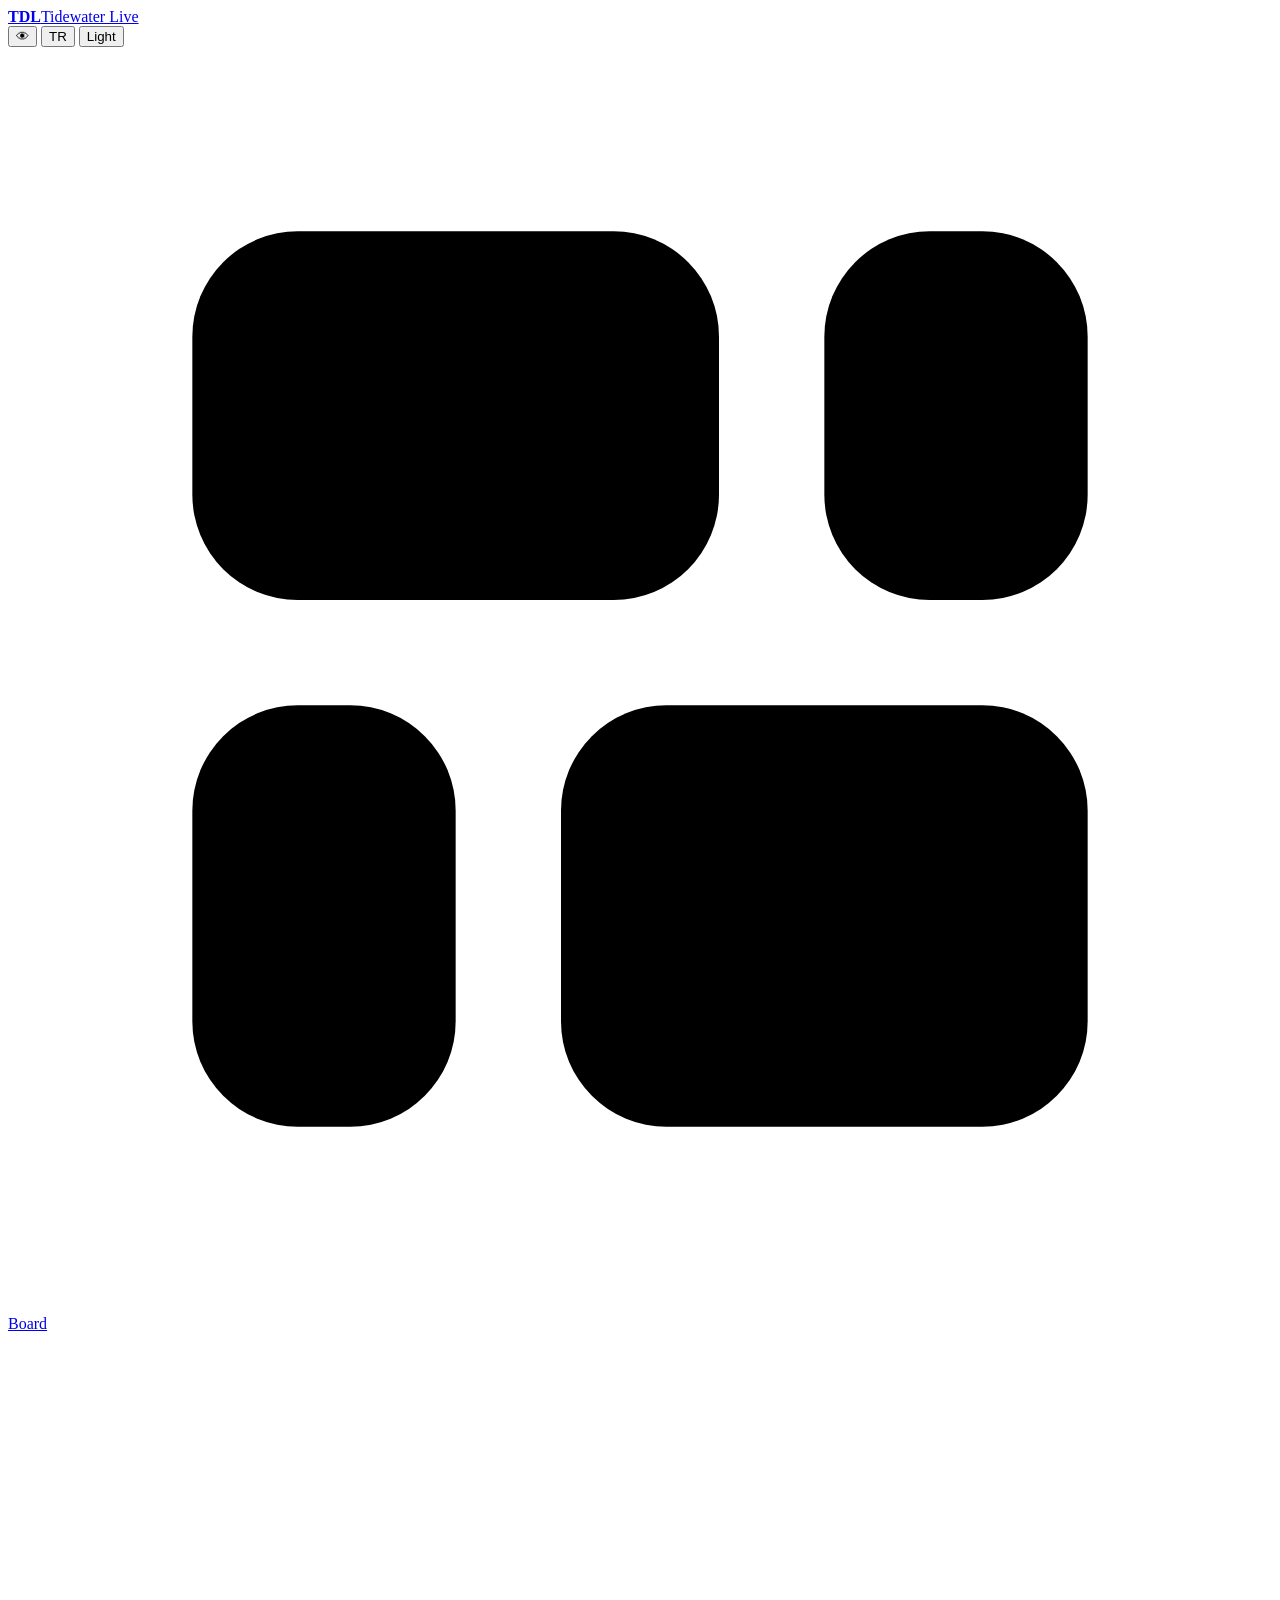
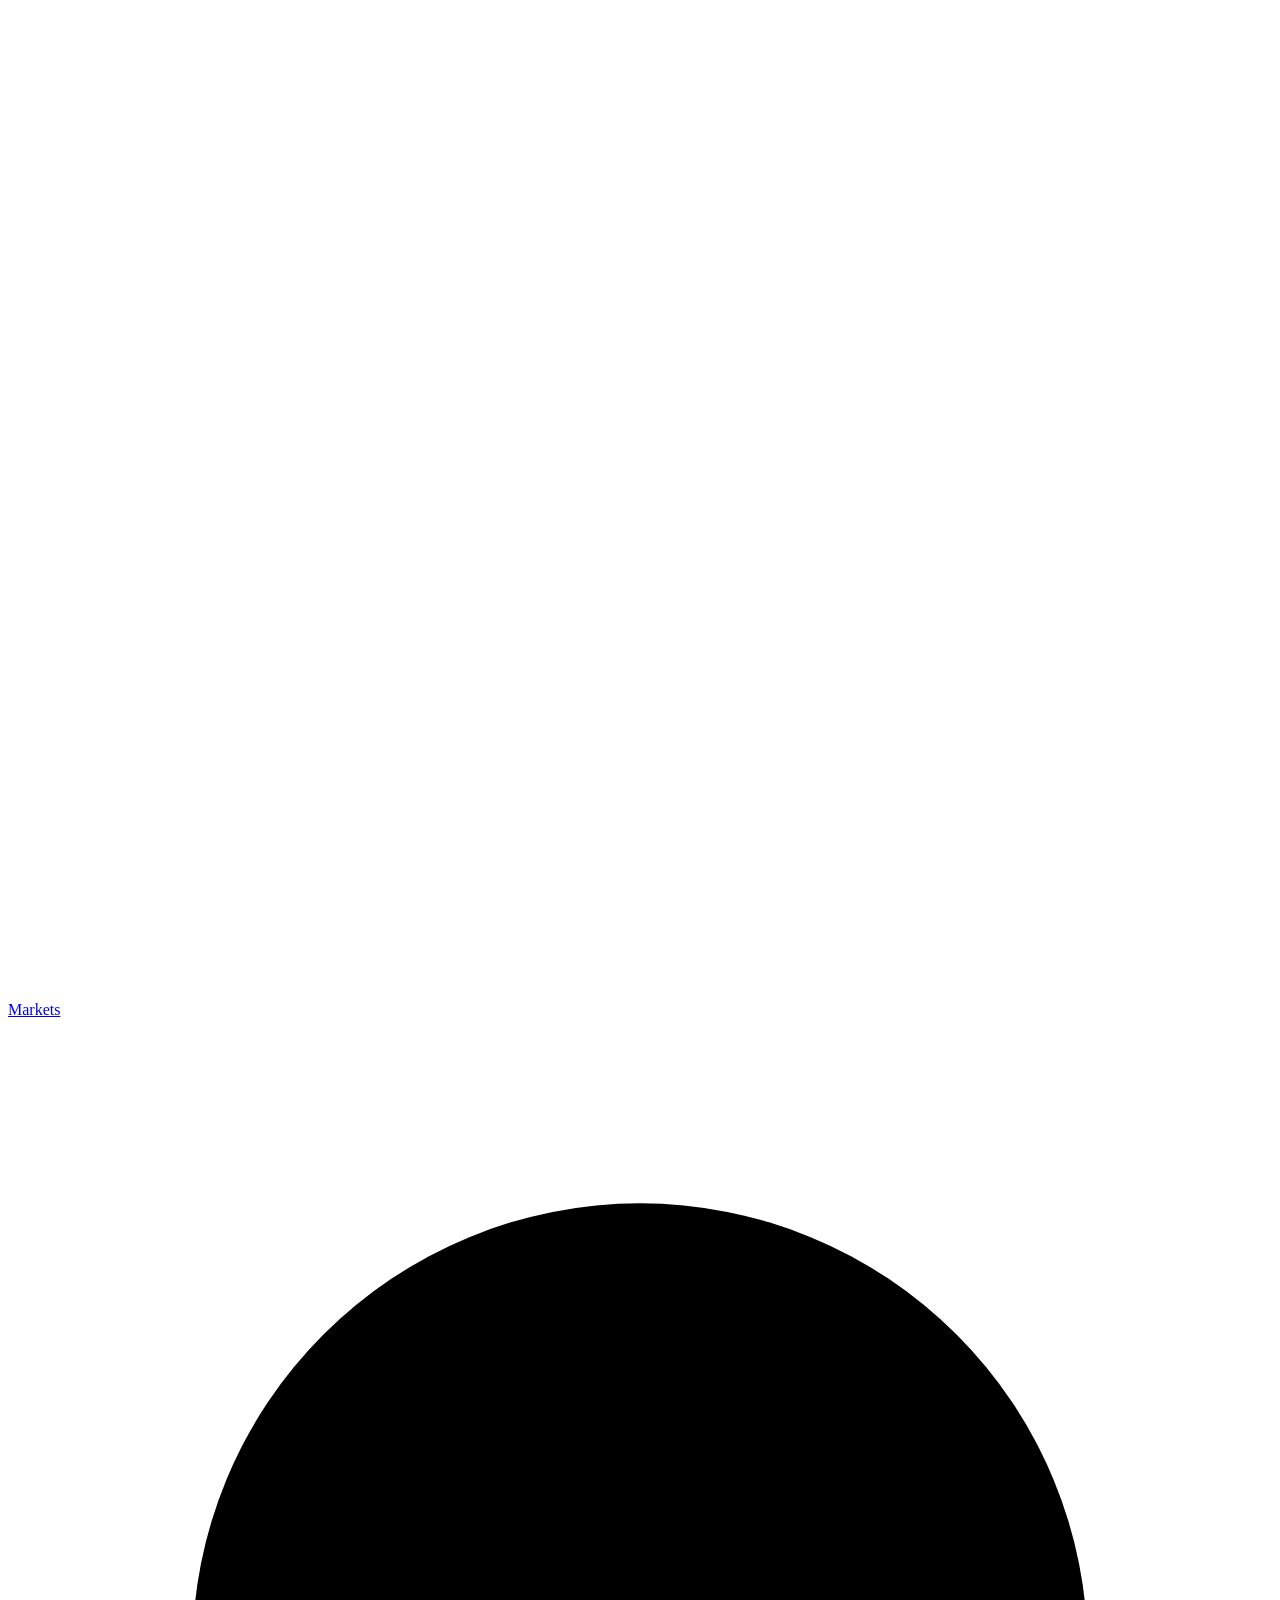
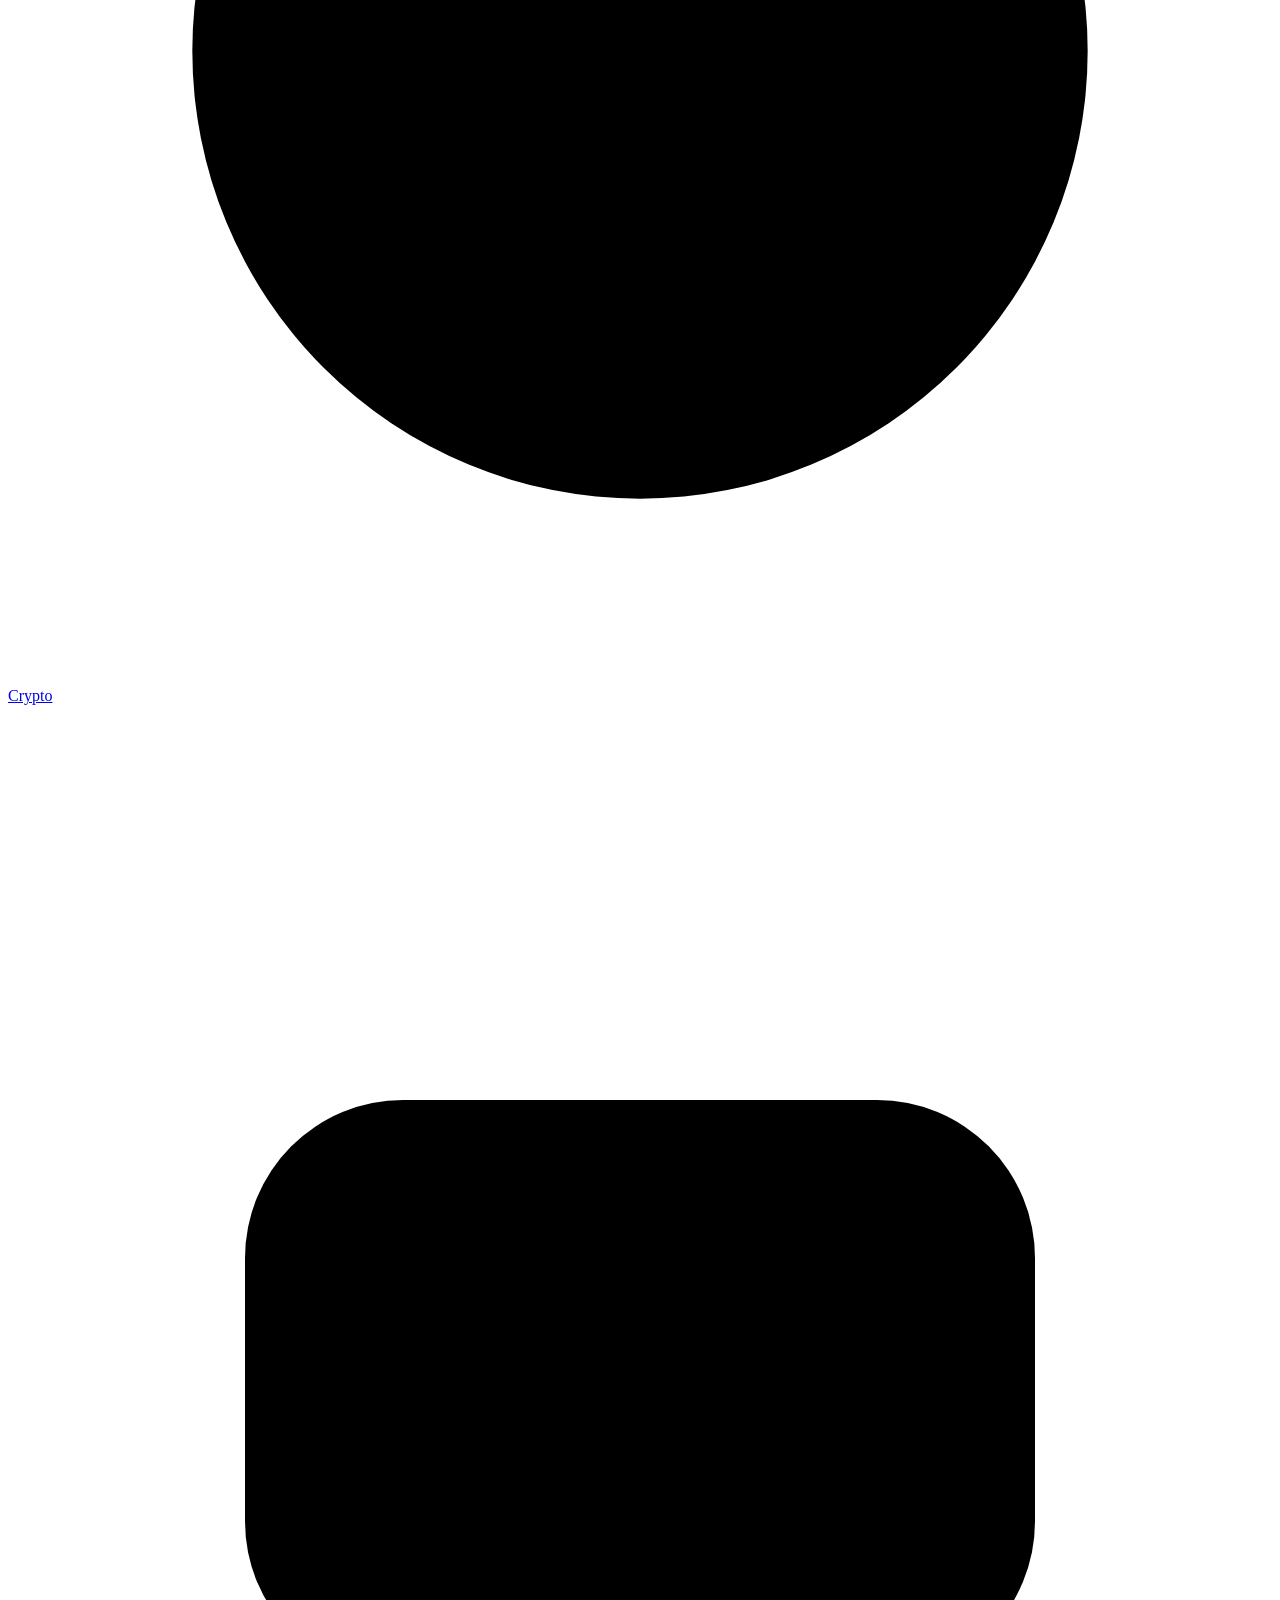
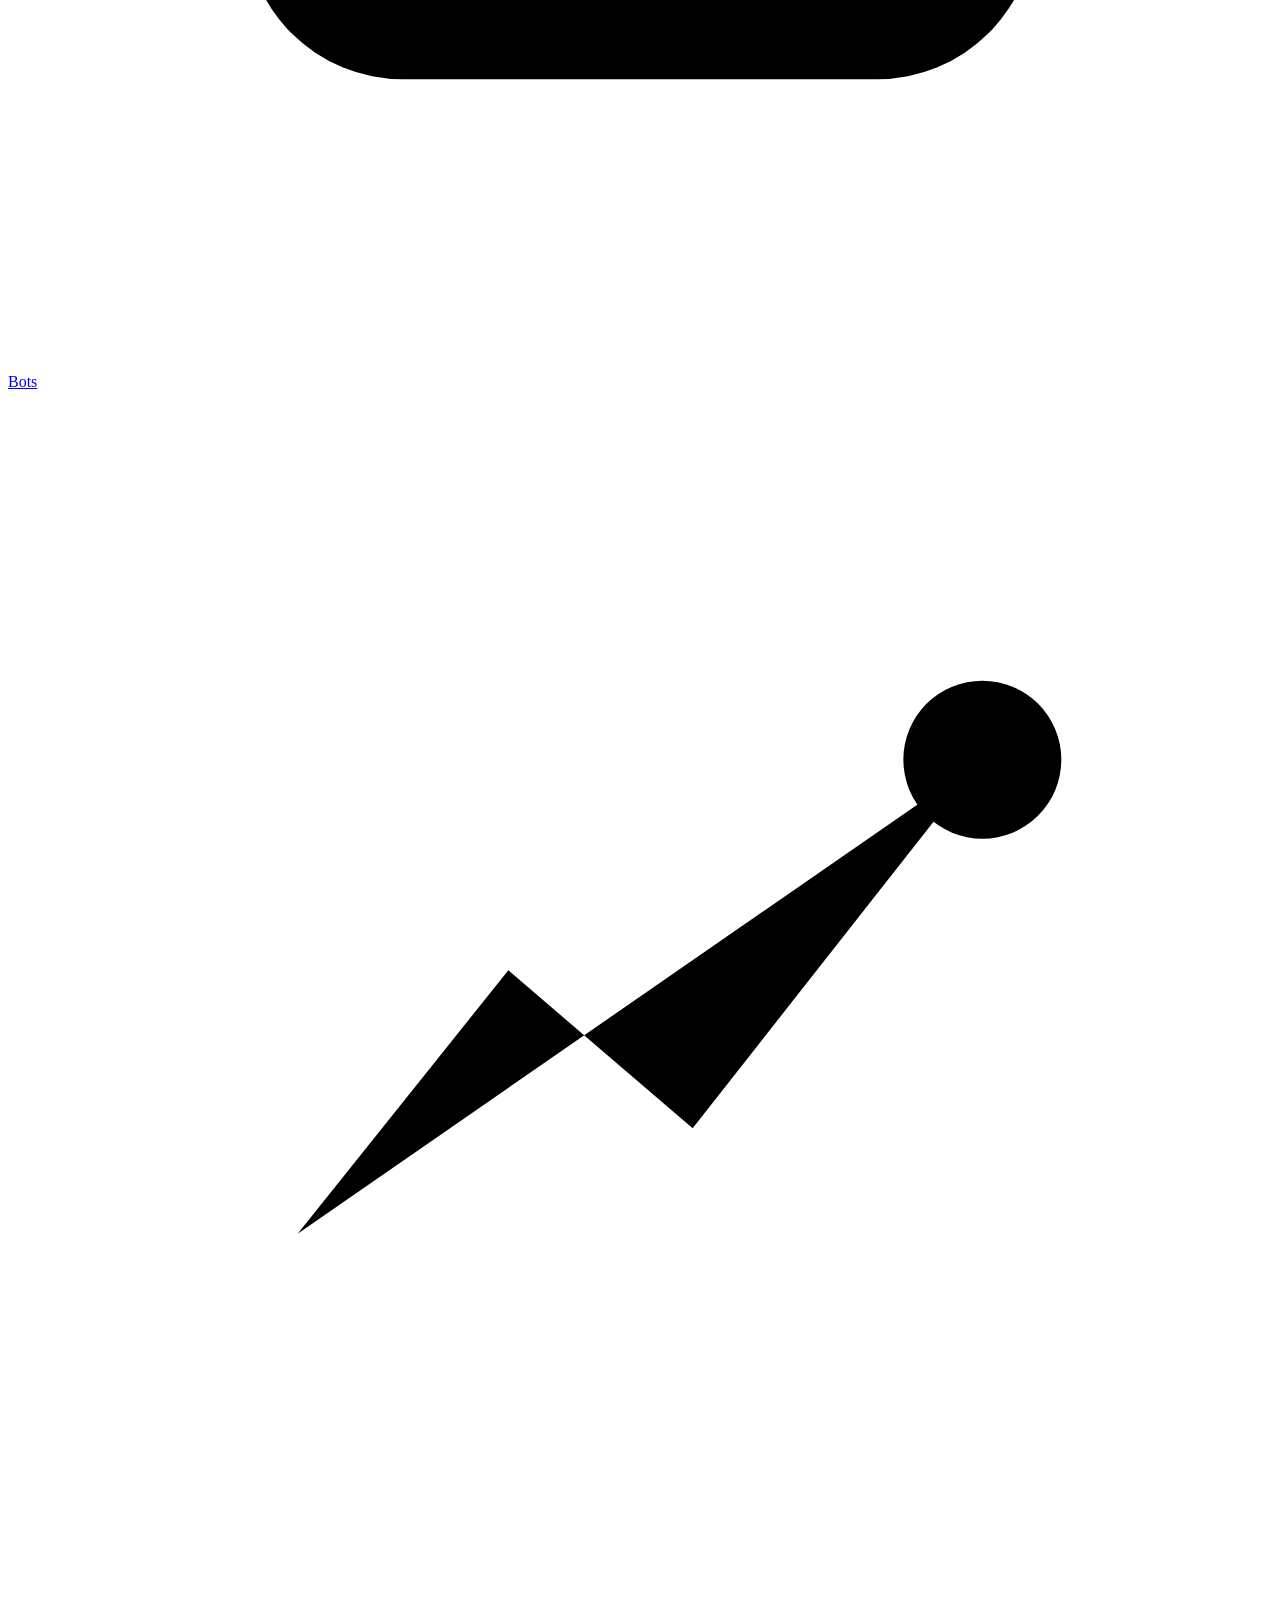
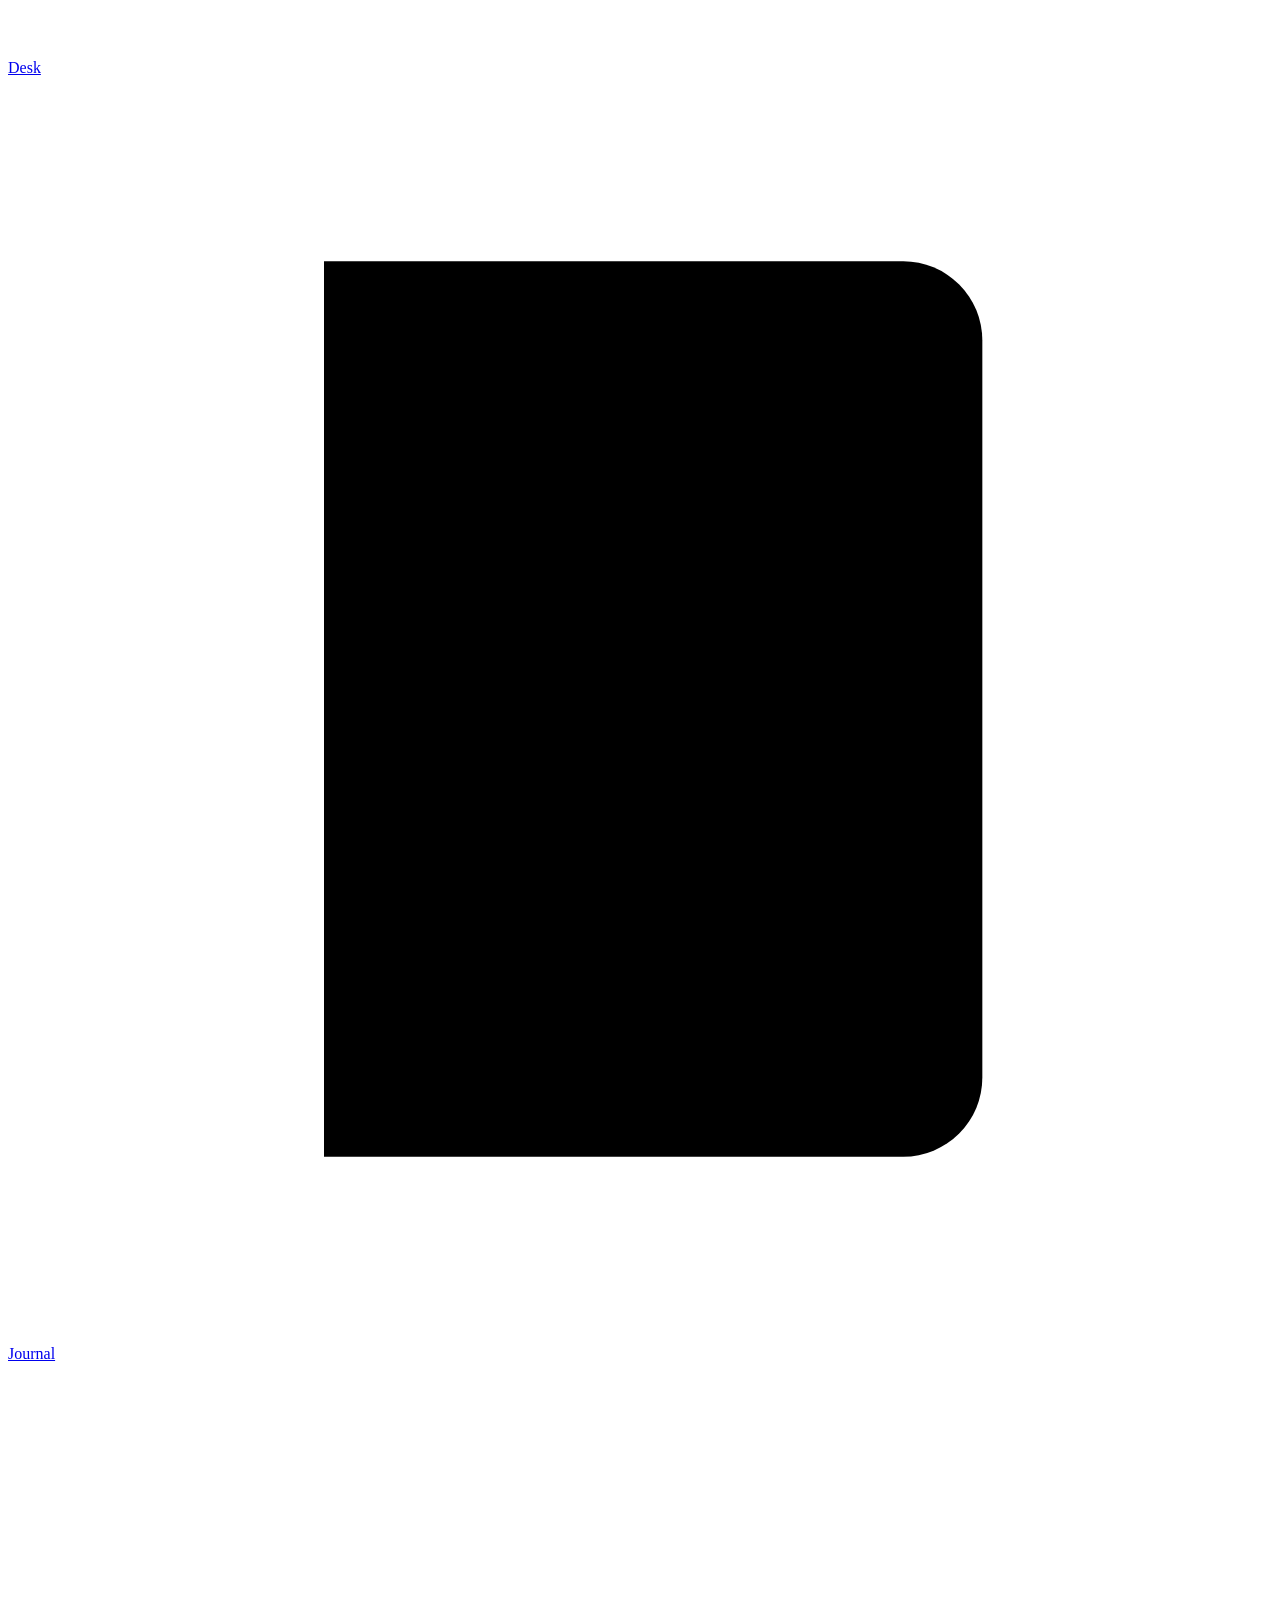
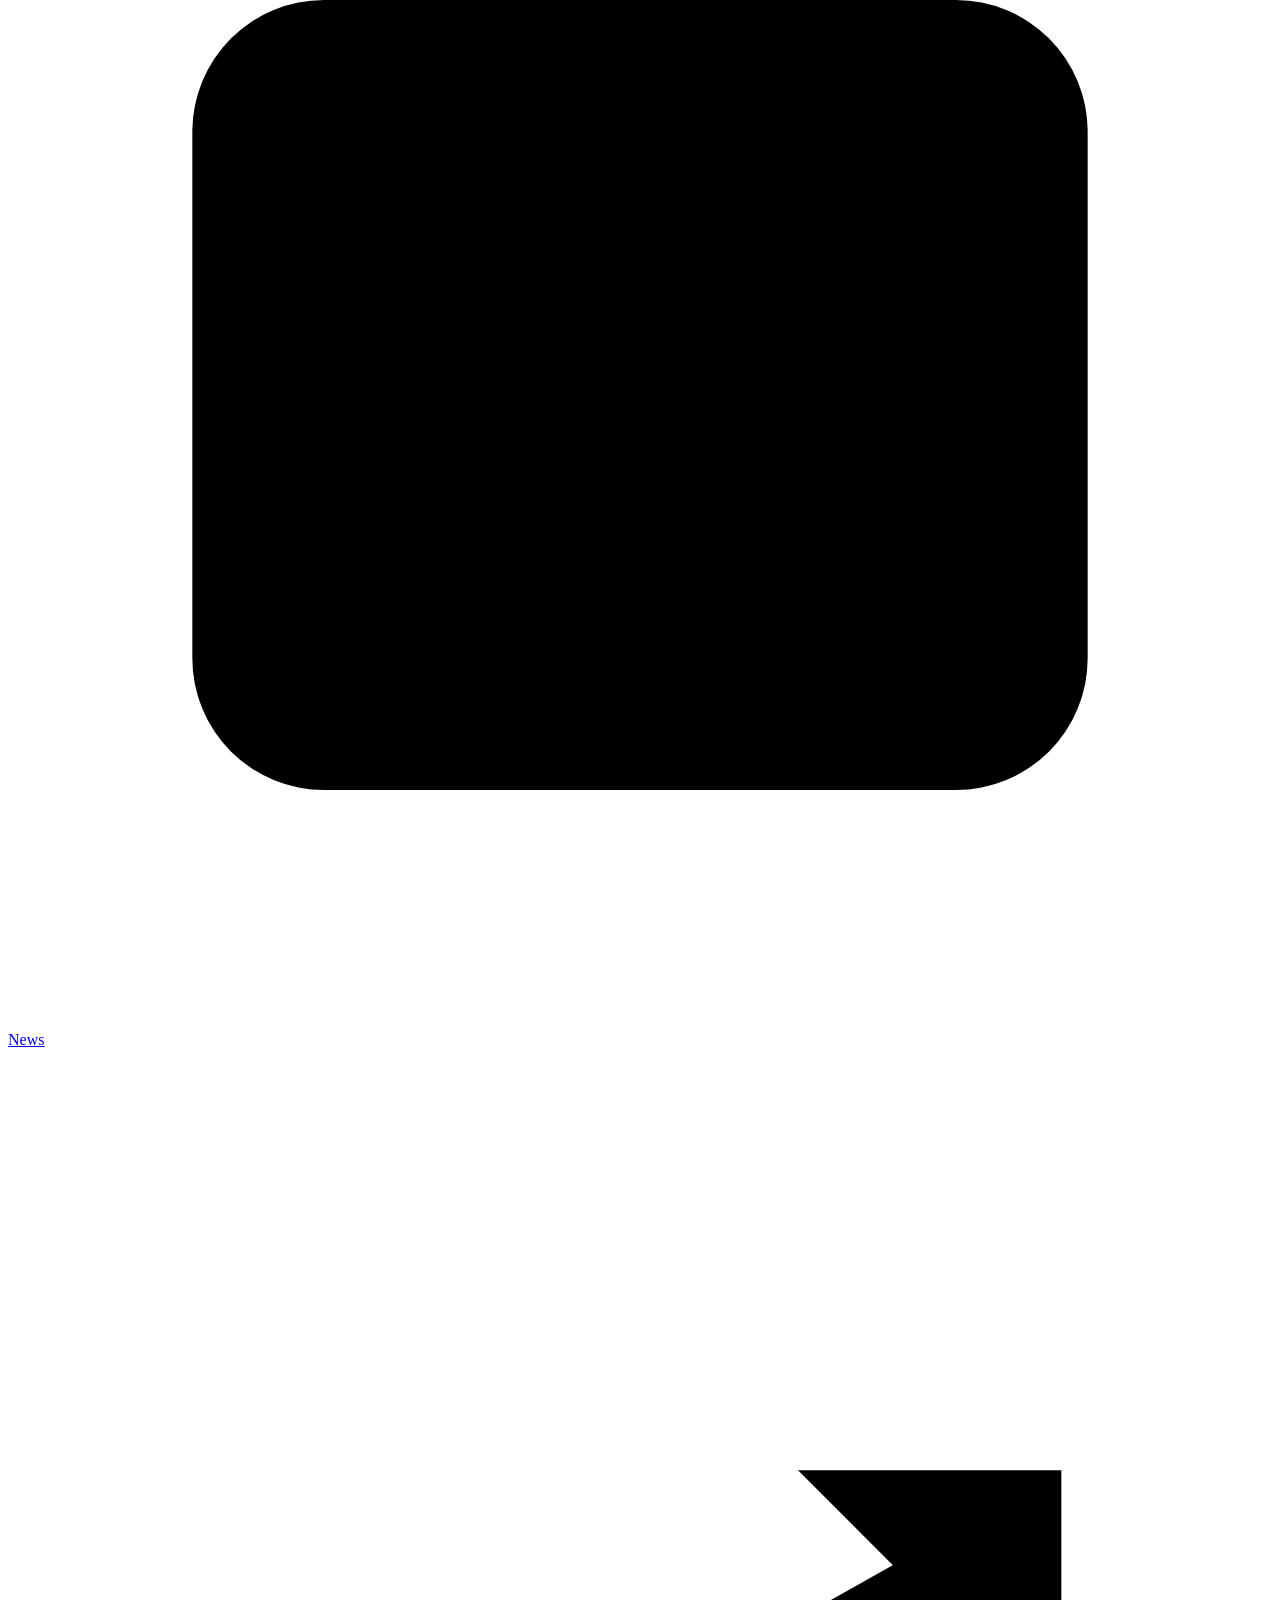
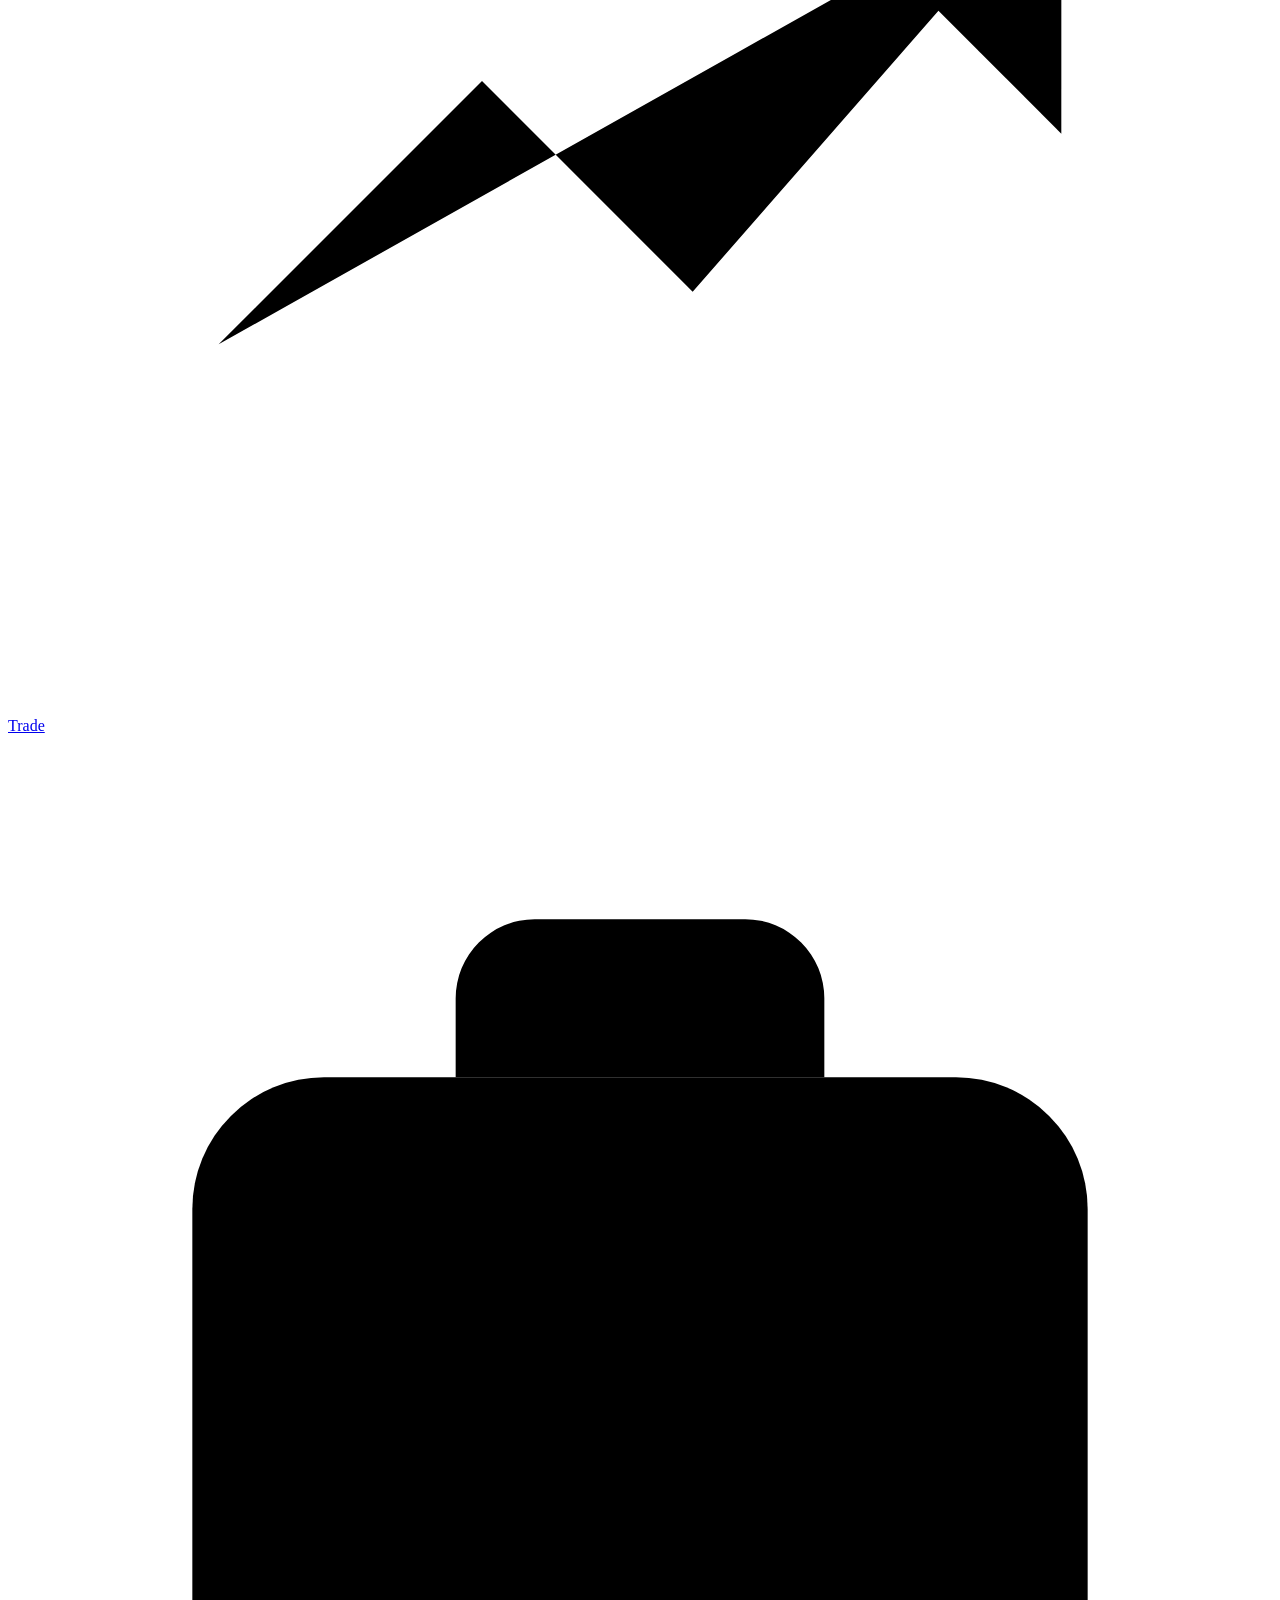
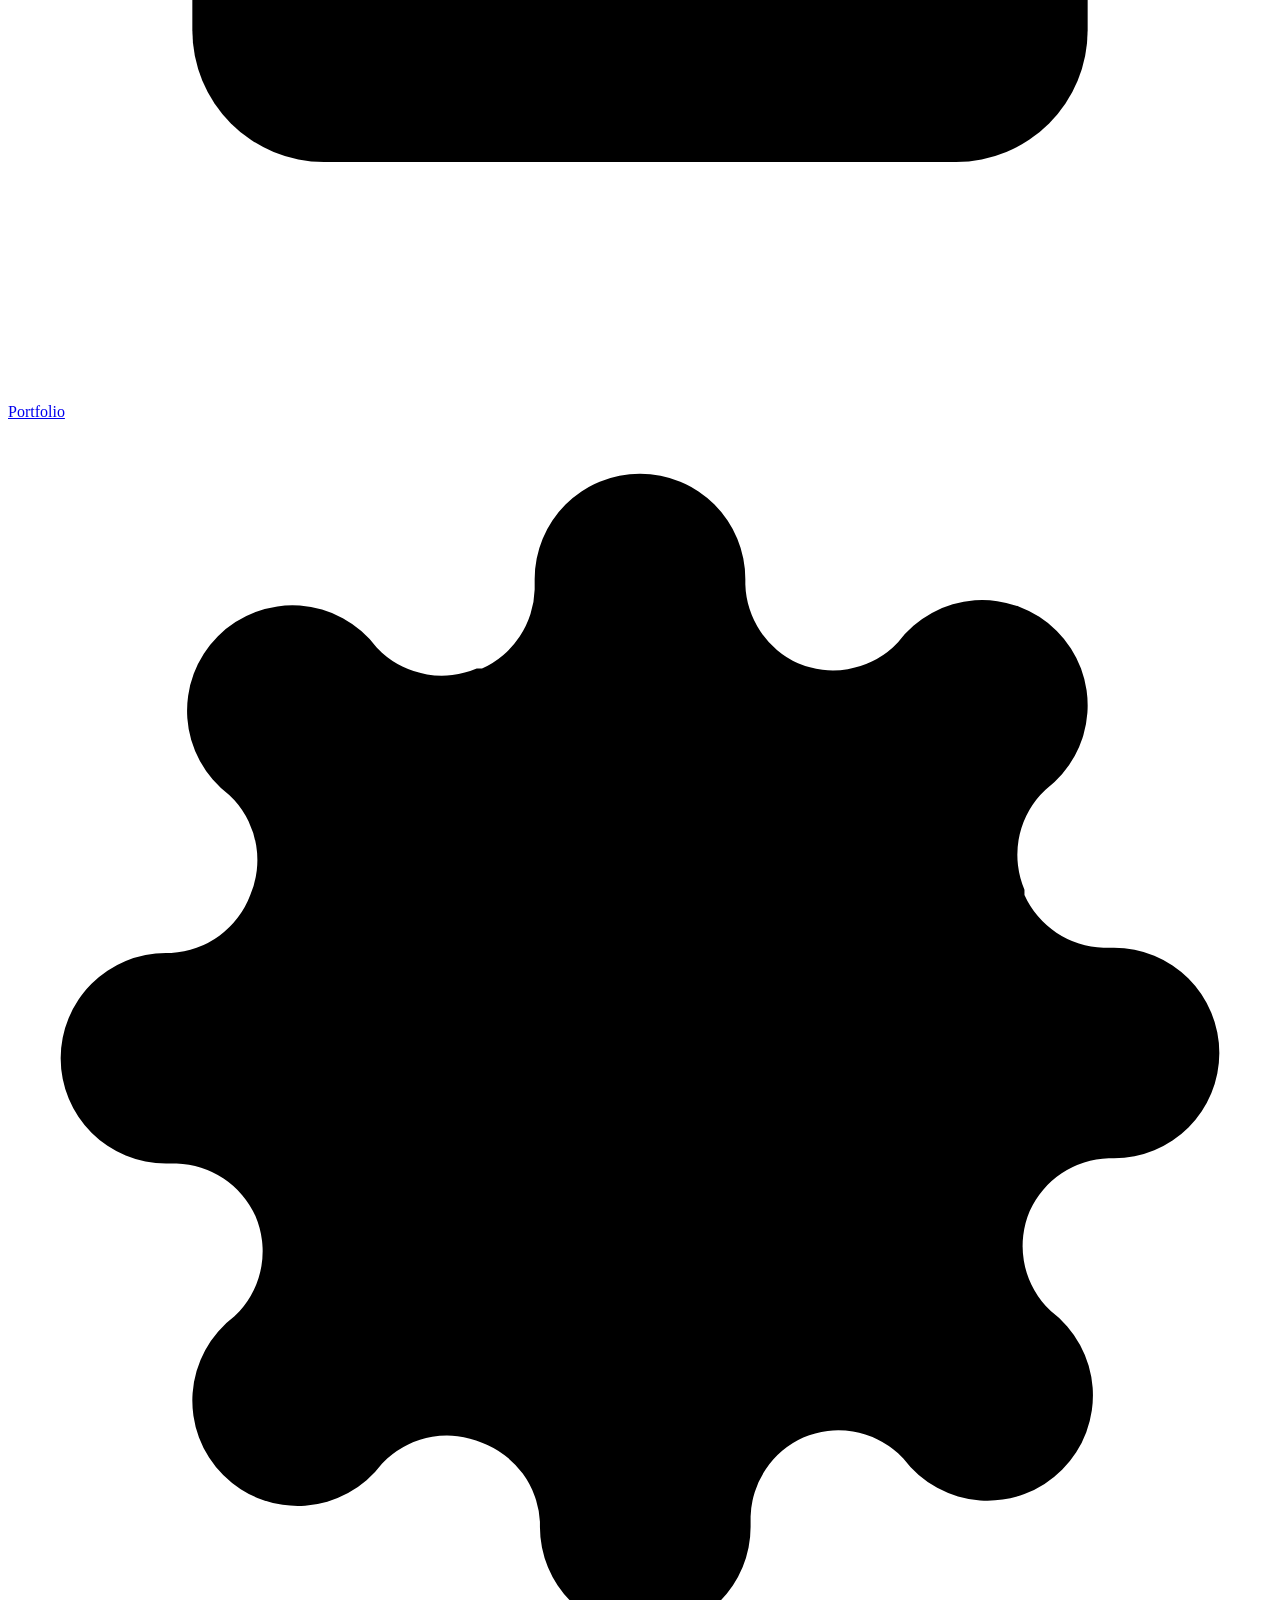
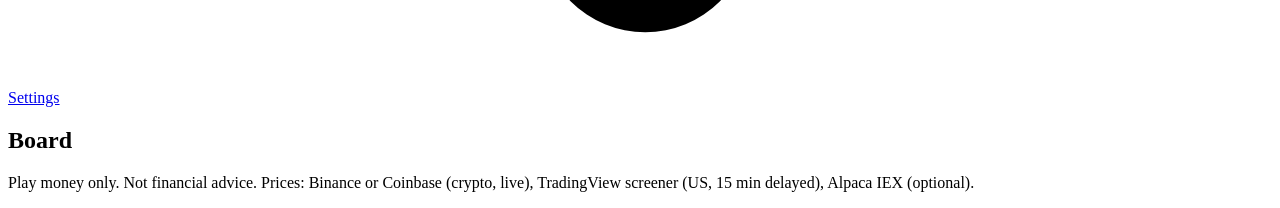
==== kaynak/live/app.html @ 983a0f5e "Tidewater Live: site, bots and full source Root: the published kit (GitHub Pages site, PWA files, se" ====
<!doctype html>
<html lang="en">
<head>
<meta charset="utf-8">
<meta name="viewport" content="width=device-width,initial-scale=1,viewport-fit=cover">
<title>Tidewater Live: paper trading with real prices</title>
<meta name="description" content="Practise trading crypto and the whole US stock market with play money and real prices. Free, no sign-up.">
<link rel="manifest" href="manifest.webmanifest">
<meta name="theme-color" content="#0b0d10">
<link rel="icon" href="icon.svg" type="image/svg+xml">
<link rel="apple-touch-icon" href="icon-192.png">
<link rel="preconnect" href="https://fonts.googleapis.com">
<link rel="preconnect" href="https://fonts.gstatic.com" crossorigin>
<link rel="stylesheet" href="https://fonts.googleapis.com/css2?family=Manrope:wght@400;500;600;700;800&family=JetBrains+Mono:wght@400;500;600&display=swap">
<style>/*CSS*/</style>
</head>
<body>
<header class="lv-top">
  <a class="lv-brand" href="#welcome"><b>TDL</b><span>Tidewater Live</span></a>
  <div class="lv-dots" id="lv-dots" aria-live="polite"></div>
  <span class="sp"></span>
  <div class="lv-nw"><b class="mono" id="lv-nw"></b><small class="mono" id="lv-pl"></small></div>
  <button class="lv-tb" type="button" id="lv-priv" aria-pressed="false" aria-label="Hide amounts">👁</button>
  <button class="lv-tb" type="button" id="lv-lang" aria-label="Türkçe">TR</button>
  <button class="lv-tb" type="button" id="lv-theme">Light</button>
</header>
<div class="lv-shell">
  <nav class="lv-nav" aria-label="Main">
    <a href="#board" data-nav="board"><svg viewBox="0 0 24 24" aria-hidden="true"><rect x="3.5" y="3.5" width="10" height="7" rx="2"/><rect x="15.5" y="3.5" width="5" height="7" rx="2"/><rect x="3.5" y="12.5" width="5" height="8" rx="2"/><rect x="10.5" y="12.5" width="10" height="8" rx="2"/></svg><span>Board</span></a>
    <a href="#markets" data-nav="markets"><svg viewBox="0 0 24 24" aria-hidden="true"><path d="M4 20V10"/><path d="M10 20V4"/><path d="M16 20v-7"/><path d="M22 20H2"/></svg><span>Markets</span></a>
    <a href="#crypto" data-nav="crypto"><svg viewBox="0 0 24 24" aria-hidden="true"><circle cx="12" cy="12" r="8.5"/><path d="M9.5 8h4a2 2 0 0 1 0 4h-4m0 0h4.5a2 2 0 0 1 0 4H9.5V8m1.5-2v2m2-2v2m-2 8v2m2-2v2"/></svg><span>Crypto</span></a>
    <a href="#bots" data-nav="bots"><svg viewBox="0 0 24 24" aria-hidden="true"><rect x="4.5" y="7.5" width="15" height="11" rx="3"/><path d="M12 3.5v4M9 12.5h.01M15 12.5h.01M9.5 15.5h5"/></svg><span>Bots</span></a>
    <a href="#desk" data-nav="desk"><svg viewBox="0 0 24 24" aria-hidden="true"><path d="M3.5 20.5h17"/><path d="M5.5 16l4-5 3.5 3 5.5-7"/><circle cx="18.5" cy="7" r="1.5"/></svg><span>Desk</span></a>
    <a href="#journal" data-nav="journal"><svg viewBox="0 0 24 24" aria-hidden="true"><path d="M6 3.5h11a1.5 1.5 0 0 1 1.5 1.5v14a1.5 1.5 0 0 1-1.5 1.5H6z"/><path d="M6 3.5v17M9.5 8h5.5M9.5 11.5h5.5"/></svg><span>Journal</span></a>
    <a href="#news" data-nav="news"><svg viewBox="0 0 24 24" aria-hidden="true"><rect x="3.5" y="4.5" width="17" height="15" rx="2.5"/><path d="M7.5 9h9M7.5 12.5h9M7.5 16h5"/></svg><span>News</span></a>
    <a href="#trade" data-nav="trade"><svg viewBox="0 0 24 24" aria-hidden="true"><path d="M4 17l5-5 4 4 7-8"/><path d="M15 8h5v5"/></svg><span>Trade</span></a>
    <a href="#portfolio" data-nav="portfolio"><svg viewBox="0 0 24 24" aria-hidden="true"><rect x="3.5" y="6.5" width="17" height="13" rx="2.5"/><path d="M8.5 6.5V5a1.5 1.5 0 0 1 1.5-1.5h4A1.5 1.5 0 0 1 15.5 5v1.5"/><path d="M3.5 12h17"/></svg><span>Portfolio</span></a>
    <a href="#settings" data-nav="settings"><svg viewBox="0 0 24 24" aria-hidden="true"><circle cx="12" cy="12" r="3"/><path d="M19.4 15a1.7 1.7 0 0 0 .3 1.8l.1.1a2 2 0 1 1-2.8 2.8l-.1-.1a1.7 1.7 0 0 0-1.8-.3 1.7 1.7 0 0 0-1 1.5V21a2 2 0 1 1-4 0v-.1a1.7 1.7 0 0 0-1.1-1.5 1.7 1.7 0 0 0-1.8.3l-.1.1a2 2 0 1 1-2.8-2.8l.1-.1a1.7 1.7 0 0 0 .3-1.8 1.7 1.7 0 0 0-1.5-1H3a2 2 0 1 1 0-4h.1a1.7 1.7 0 0 0 1.5-1.1 1.7 1.7 0 0 0-.3-1.8l-.1-.1a2 2 0 1 1 2.8-2.8l.1.1a1.7 1.7 0 0 0 1.8.3H9a1.7 1.7 0 0 0 1-1.5V3a2 2 0 1 1 4 0v.1a1.7 1.7 0 0 0 1 1.5 1.7 1.7 0 0 0 1.8-.3l.1-.1a2 2 0 1 1 2.8 2.8l-.1.1a1.7 1.7 0 0 0-.3 1.8V9a1.7 1.7 0 0 0 1.5 1H21a2 2 0 1 1 0 4h-.1a1.7 1.7 0 0 0-1.5 1z"/></svg><span>Settings</span></a>
  </nav>
  <main class="lv-main" id="main">
    <section class="lv-view" id="v-board" aria-labelledby="h-board"><h1 class="sr" id="h-board">Board</h1><div class="bd" id="bd"></div></section>
    <section class="lv-view" id="v-markets" aria-labelledby="h-mk" hidden><h1 class="lv-h1" id="h-mk">US market</h1><div id="mk"></div></section>
    <section class="lv-view" id="v-crypto" aria-labelledby="h-cx" hidden><h1 class="lv-h1" id="h-cx">Crypto · live</h1><div id="cx"></div></section>
    <section class="lv-view" id="v-bots" aria-labelledby="h-bots" hidden><h1 class="lv-h1" id="h-bots">AI bots</h1><div id="bots"></div></section>
    <section class="lv-view" id="v-news" aria-labelledby="h-news" hidden><h1 class="lv-h1" id="h-news">News</h1><div id="nw"></div></section>
    <section class="lv-view" id="v-lab" aria-labelledby="h-lab" hidden><h1 class="lv-h1" id="h-lab">Strategy lab</h1><div id="lab"></div></section>
    <section class="lv-view" id="v-desk" aria-labelledby="h-desk" hidden><h1 class="lv-h1" id="h-desk">Strategy Desk</h1><div id="desk"></div></section>
    <section class="lv-view" id="v-journal" aria-labelledby="h-journal" hidden><h1 class="lv-h1" id="h-journal">Journal</h1><div id="journal"></div></section>
    <section class="lv-view" id="v-learn" aria-labelledby="h-learn" hidden><h1 class="lv-h1" id="h-learn">Academy</h1><div id="learn"></div></section>
    <section class="lv-view" id="v-welcome" aria-labelledby="h-welcome" hidden><h1 class="sr" id="h-welcome">Welcome</h1><div id="welcome"></div></section>
    <section class="lv-view" id="v-report" aria-labelledby="h-report" hidden><h1 class="lv-h1 no-print" id="h-report">Performance report</h1><div id="report"></div></section>
    <section class="lv-view" id="v-challenge" aria-labelledby="h-challenge" hidden><h1 class="lv-h1" id="h-challenge">Challenge</h1><div id="challenge"></div></section>
    <section class="lv-view" id="v-arena" aria-labelledby="h-arena" hidden><h1 class="lv-h1" id="h-arena">Bot Arena</h1><div id="arena"></div></section>
    <section class="lv-view" id="v-trade" aria-labelledby="h-trade" hidden><h1 class="sr" id="h-trade">Trade</h1>
      <div class="tr-grid">
        <div class="tr-col">
          <div class="pn">
            <div class="tr-find"><label class="fld" for="tr-find"><span>Search any US stock or ETF</span><input id="tr-find" type="search" autocomplete="off" spellcheck="false" placeholder="AAPL, Tesla, S&amp;P…" aria-controls="tr-hits"></label><ul class="tr-hits" id="tr-hits"></ul></div>
            <div class="tr-head"><label class="sr" for="tr-sym">Instrument</label><select id="tr-sym"></select><button class="lv-tb tr-star" type="button" id="tr-star" aria-pressed="false" aria-label="Add to the watchlist">☆</button>
              <div><div class="tr-px mono" id="tr-px"></div><div class="mono" id="tr-chg"></div></div></div>
            <div class="tr-facts" id="tr-facts"></div>
            <div class="tr-tbr"><div id="tr-tf"></div><span class="bd-sub" id="tr-src"></span></div>
            <div id="tr-chart"></div>
            <div id="tr-det"></div>
          </div>
          <div class="pn"><div class="bd-th"><h2 id="tr-bk-h">Order book</h2></div><div id="tr-book"></div></div>
          <div class="pn"><div class="bd-th"><h2>News</h2></div><div id="tr-news"></div></div>
        </div>
        <div class="tr-col">
          <div class="pn" id="tk">
            <div class="bd-th"><h2>Order</h2></div>
            <span class="seg" role="group" aria-label="Side" id="tk-side"><button type="button" data-side="b" aria-pressed="true">Buy</button><button type="button" data-side="s" aria-pressed="false">Sell</button></span>
            <span class="seg" role="group" aria-label="Order type" id="tk-type"><button type="button" data-type="mkt" aria-pressed="true">Market</button><button type="button" data-type="lmt" aria-pressed="false">Limit</button><button type="button" data-type="stp" aria-pressed="false">Stop</button><button type="button" data-type="trl" aria-pressed="false">Trailing</button></span>
            <div class="fld-row"><label class="fld" for="tk-amt"><span id="tk-amt-l">Amount in dollars</span><input id="tk-amt" type="number" min="0" step="any" inputmode="decimal" value="1000"></label>
              <span class="seg" role="group" aria-label="Amount in" id="tk-unit"><button type="button" data-unit="usd" aria-pressed="true">$</button><button type="button" data-unit="qty" aria-pressed="false">Units</button></span></div>
            <label class="fld" for="tk-tr" id="tk-trw" hidden><span>Trail (% below the high)</span><input id="tk-tr" type="number" min="0.5" max="50" step="0.5" inputmode="decimal" value="5"></label>
            <label class="fld" for="tk-px" id="tk-pxw" hidden><span id="tk-px-l">Limit price</span><input id="tk-px" type="number" min="0" step="any" inputmode="decimal"></label>
            <p class="bd-sub mono" id="tk-est"></p>
            <button class="go" type="button" id="tk-go">Buy</button>
            <p class="msg" id="tk-msg" role="status"></p>
            <div id="tk-oj"></div>
          </div>
          <div class="pn"><div class="bd-th"><h2>Your position</h2></div><div id="tr-pos"></div>
            <div id="pt" hidden><h3 class="perf-h">Protect this position</h3><p class="bd-sub">Take profit above the price and a stop-loss below it, at the same time: whichever trades first cancels the other.</p>
              <div class="fld-row"><label class="fld" for="pt-tp"><span>Take profit at</span><input id="pt-tp" type="number" min="0" step="any" inputmode="decimal"></label><label class="fld" for="pt-sl"><span>Stop-loss at</span><input id="pt-sl" type="number" min="0" step="any" inputmode="decimal"></label></div>
              <button class="ghost" type="button" id="pt-go">Protect it</button><p class="msg" id="pt-msg" role="status"></p></div></div>
          <div class="pn"><div class="bd-th"><h2>Open orders</h2></div><div id="tr-ord"></div></div>
          <div class="pn" id="al-tr"><div class="bd-th"><h2>Alerts</h2></div><div class="fld-row"><label class="fld" for="al-kind"><span>Alert when</span><select id="al-kind"></select></label><label class="fld" for="al-v"><span>Value</span><input id="al-v" type="number" min="0" step="any" inputmode="decimal"></label></div>
            <button class="ghost" type="button" id="al-go">Set alert</button><p class="msg" id="al-msg" role="status"></p><div id="al-mine"></div></div>
        </div>
      </div>
    </section>
    <section class="lv-view" id="v-portfolio" aria-labelledby="h-pf" hidden><h1 class="lv-h1" id="h-pf">Portfolio</h1><div class="bd" id="pf-top"></div>
      <div class="pn" style="margin-top:12px;max-width:1400px"><div class="bd-th"><h2>Performance</h2></div><div id="pf-perf"></div></div>
      <div class="pn" style="margin-top:12px;max-width:1400px"><div class="bd-th"><h2>Holdings</h2></div><div class="tblw" id="pf-pos"></div></div>
      <div class="pn" style="margin-top:12px;max-width:1400px"><div class="bd-th"><h2>Trade history</h2></div><div class="tblw" id="pf-fills"></div></div>
      <div class="pn" style="margin-top:12px;max-width:1400px"><div class="bd-th"><h2>Managed by bots</h2></div><div id="pf-mg"></div><p><a class="bd-more" href="#bots">Hand money to a bot →</a></p></div>
      <div class="pn" style="margin-top:12px;max-width:1400px"><div class="bd-th"><h2>Watchlist</h2></div><div id="wl-list"></div><h3 class="perf-h">Alerts</h3><p class="bd-sub" id="al-perm"></p><div id="al-list"></div></div>
      <p><button class="ghost" type="button" id="pf-reset">Start again with $100,000</button></p>
    </section>
    <section class="lv-view" id="v-settings" aria-labelledby="h-set" hidden><h1 class="lv-h1" id="h-set">Settings</h1>
      <div class="set">
        <div class="pn"><h2>Trading costs</h2><p class="bd-sub">Used by your paper account, the bots and the Strategy Desk. Check your exchange’s fee page: these are typical Binance rates.</p>
          <div class="seg" role="radiogroup" aria-label="Trading costs" id="set-fee"><button type="button" role="radio" data-fee="taker">Standard 0.10%</button><button type="button" role="radio" data-fee="maker">Limit orders + BNB 0.075%</button></div></div>
        <div id="set-extra"></div>
        <div class="pn"><h2>Crypto prices</h2><p class="bd-sub">Live from Binance's public market data, with Coinbase as a backup. Free, no sign-up.</p><p id="set-cx"></p></div>
        <div class="pn"><h2>US stock prices</h2>
          <p class="bd-sub">US stocks: the whole market, about 10,000 stocks, ETFs and ADRs, from TradingView's free screener. Prices are 15 minutes delayed. No sign-up.</p><p id="set-mk"></p>
          <p class="bd-sub">Optional: paste the two keys of a free Alpaca account (paper trading is enough) to get real-time prices and daily candles for the 14 big names. They stay in this browser only and are sent only to Alpaca.</p>
          <label class="fld" for="set-ap-id">Alpaca Key ID<input id="set-ap-id" type="text" autocomplete="off" spellcheck="false"></label>
          <label class="fld" for="set-ap-sec">Alpaca Secret Key<input id="set-ap-sec" type="password" autocomplete="off" spellcheck="false"></label>
          <details><summary class="bd-sub">Optional backup: a free Finnhub key</summary><label class="fld" for="set-fh">Finnhub API key<input id="set-fh" type="password" autocomplete="off" spellcheck="false"></label></details>
          <div class="bd-row" style="justify-content:flex-start"><button class="go" type="button" id="set-save">Save and connect</button><button class="ghost" type="button" id="set-del">Remove the keys</button></div>
          <p class="msg" id="set-msg" role="status"></p><p id="set-us"></p>
        </div>
        <div class="pn"><h2>About</h2><p class="bd-sub">Play money only: nothing here is real trading or financial advice. Prices are real: crypto live from Binance or Coinbase; US stocks 15 minutes delayed from TradingView's screener, or real time from Alpaca's free IEX feed if you add its keys. TradingView's screener is not an official public service, so it may change or stop. Crypto fees: 0.1% a trade. US stocks: no commission.</p></div>
      </div>
    </section>
    <p class="lv-foot" id="foot">Play money only. Not financial advice. Prices: Binance or Coinbase (crypto, live), TradingView screener (US, 15 min delayed), Alpaca IEX (optional).</p>
  </main>
</div>
<div class="toast" id="toast" role="status" hidden></div>
<script>/*JS*/</script>
</body>
</html>
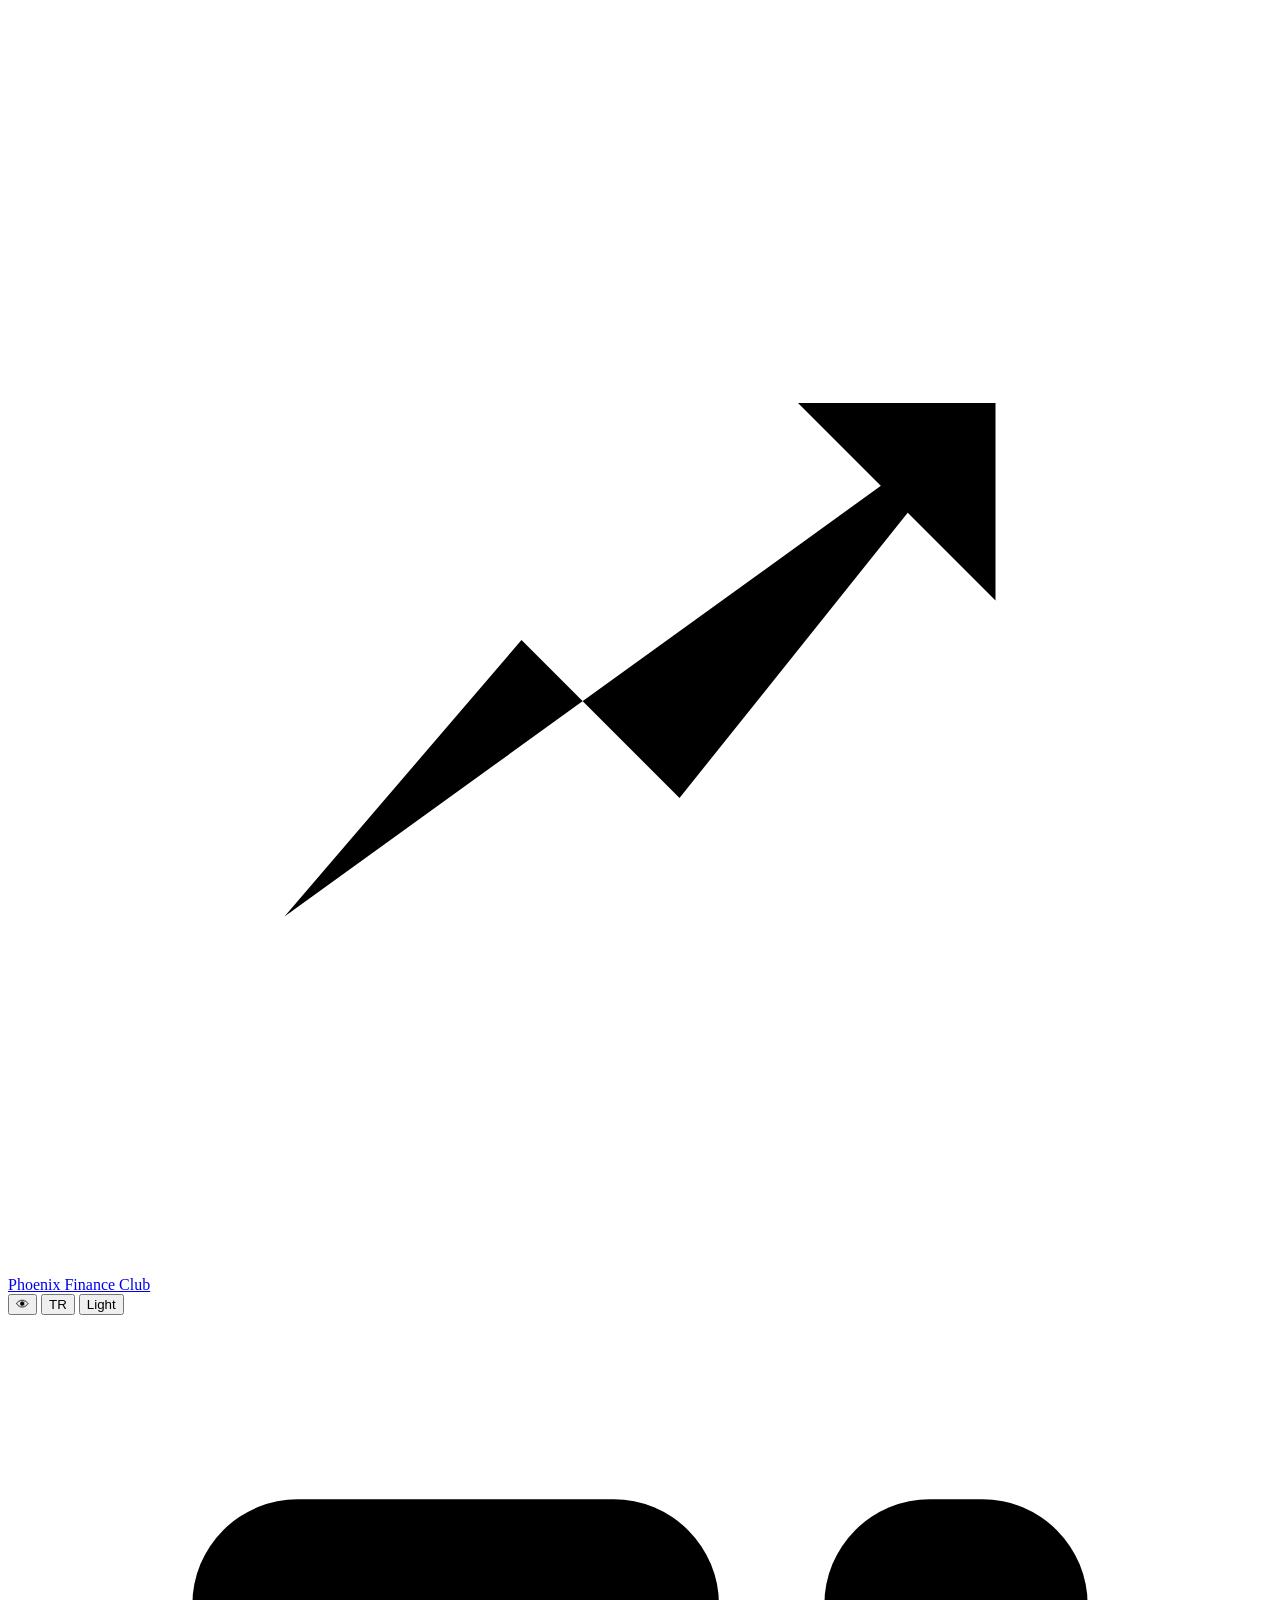
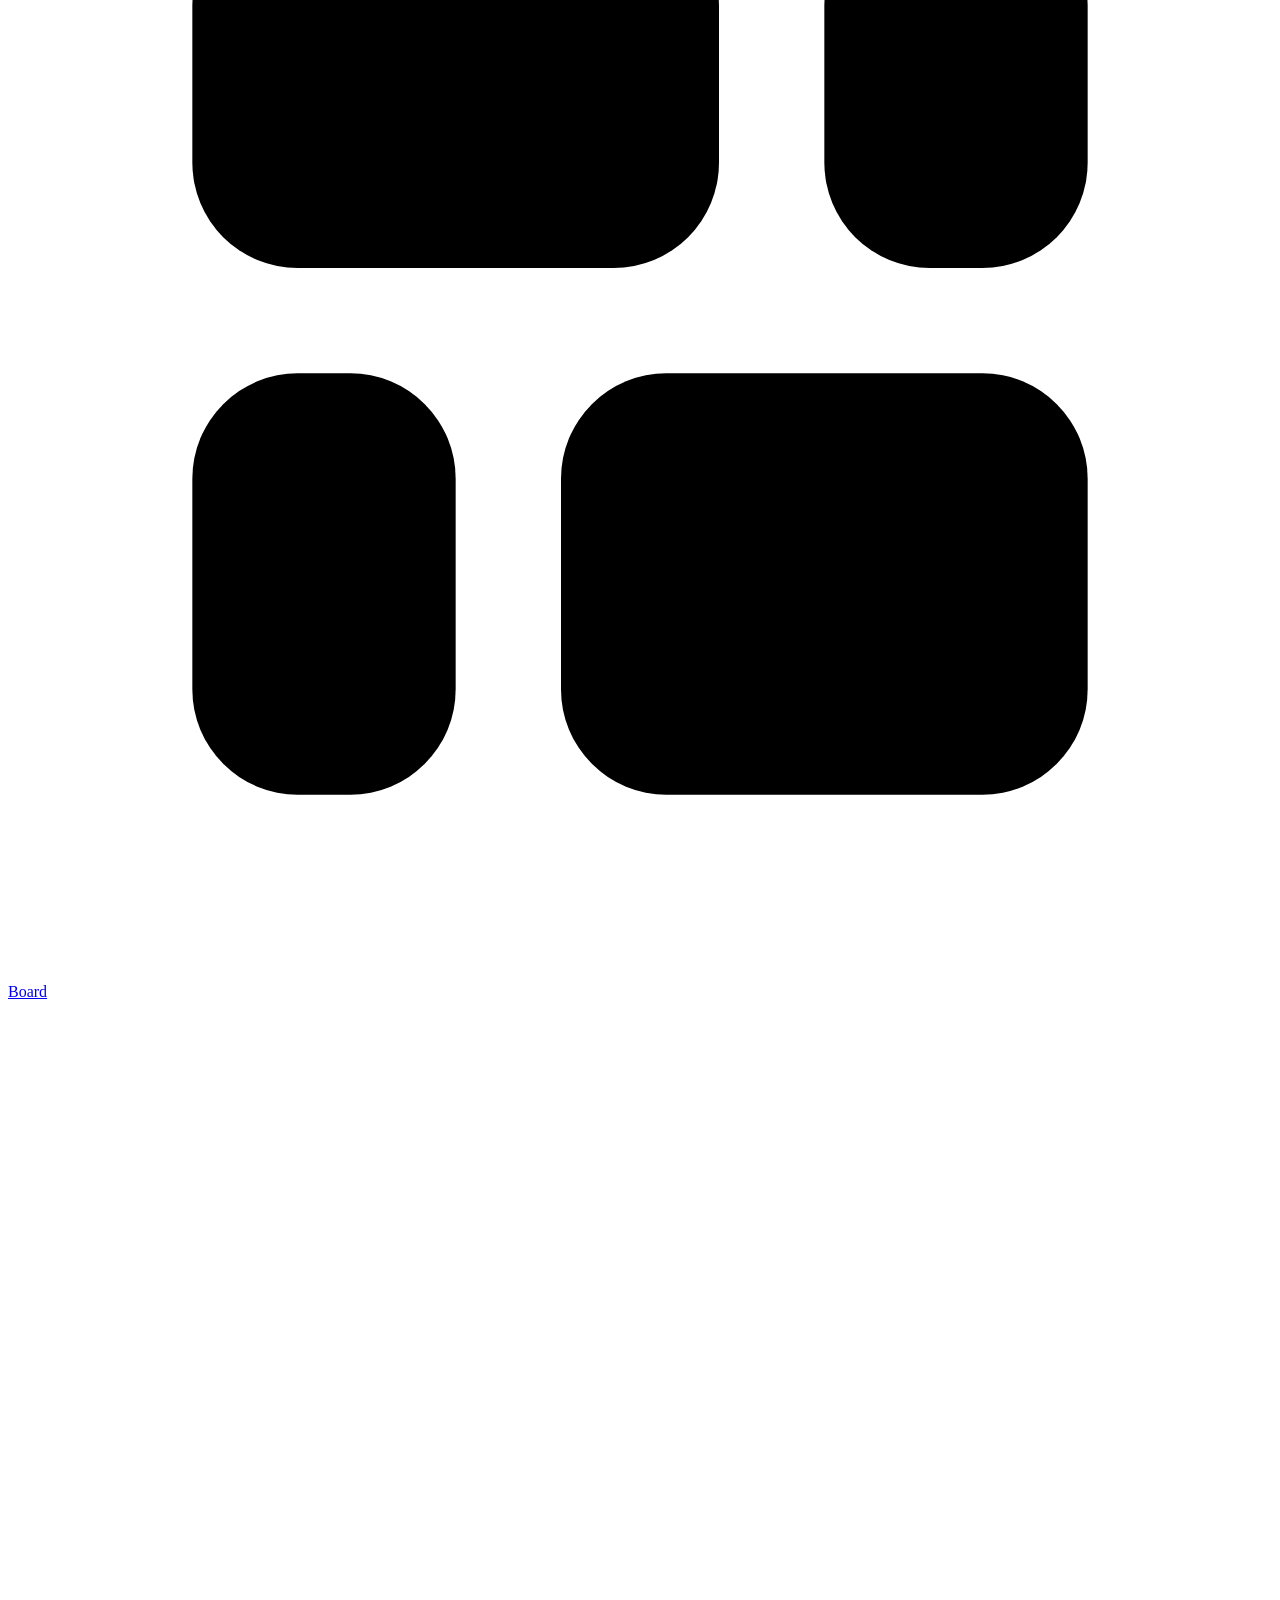
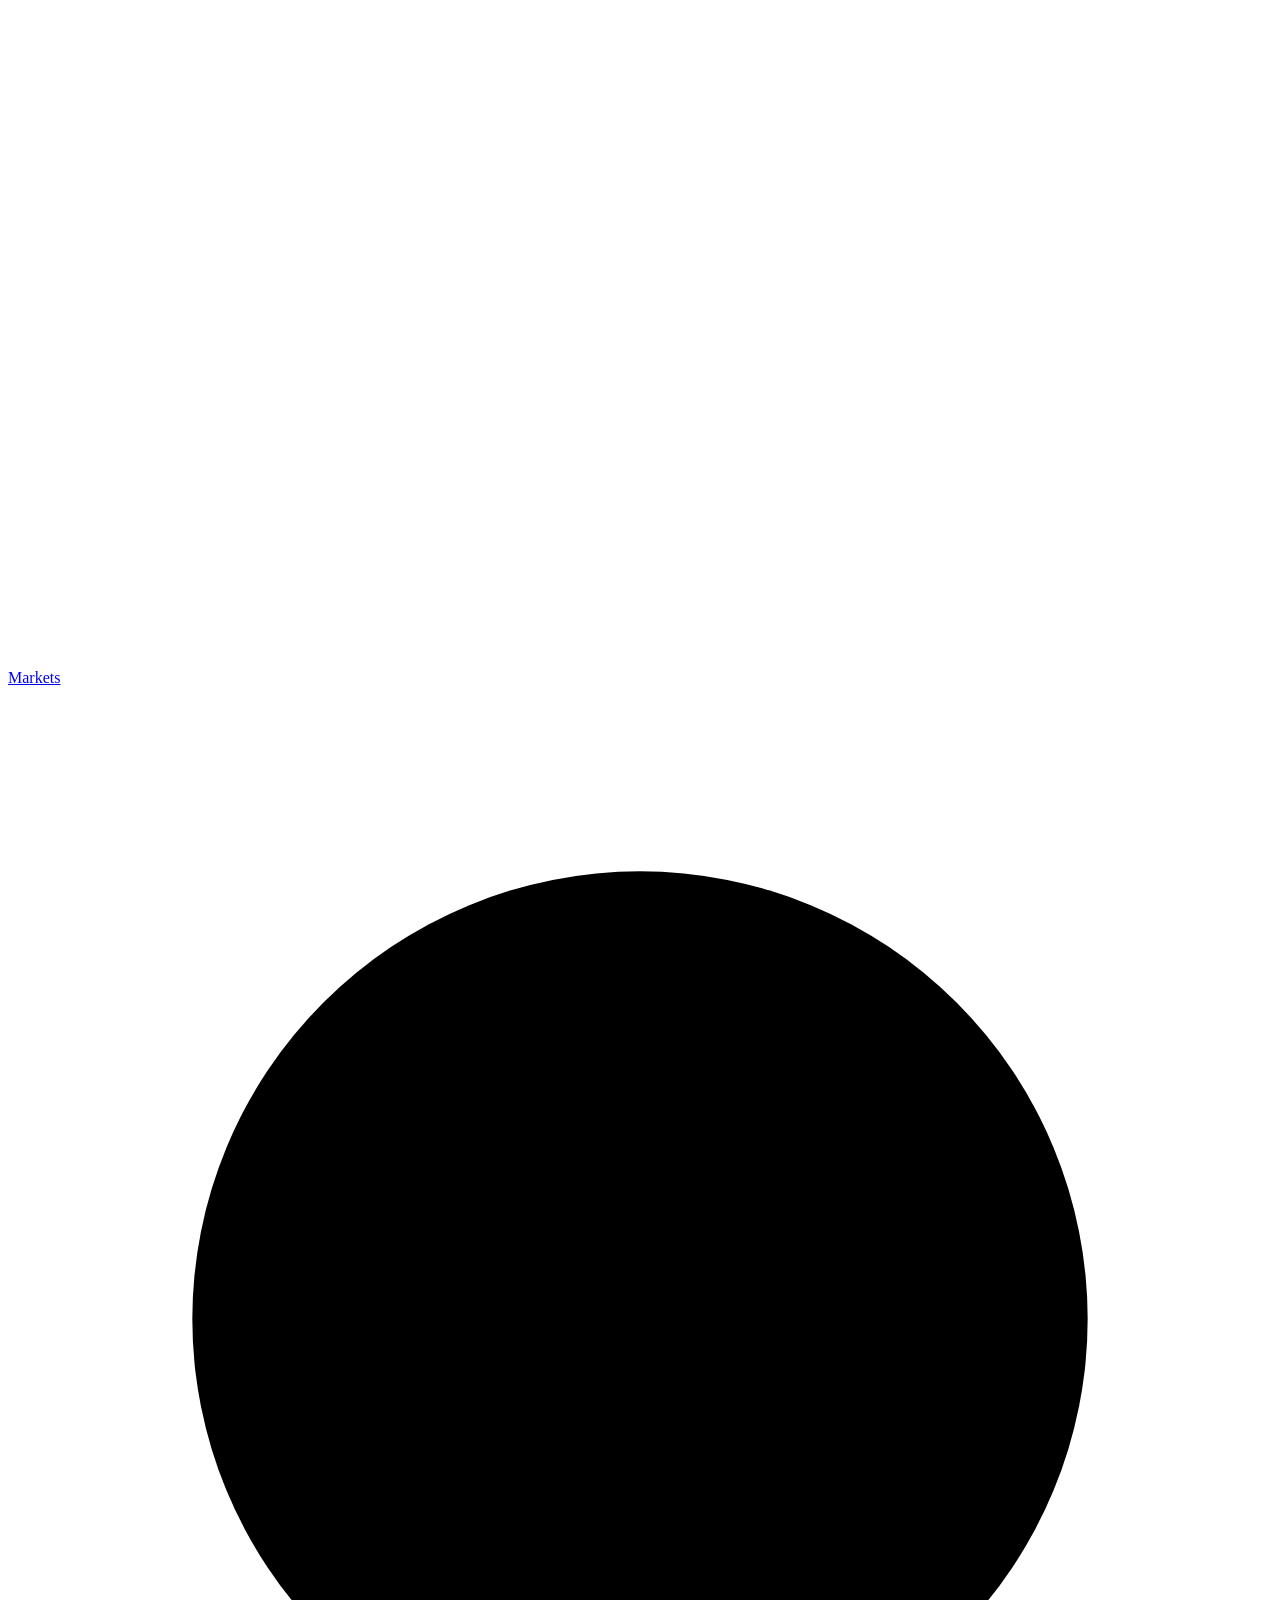
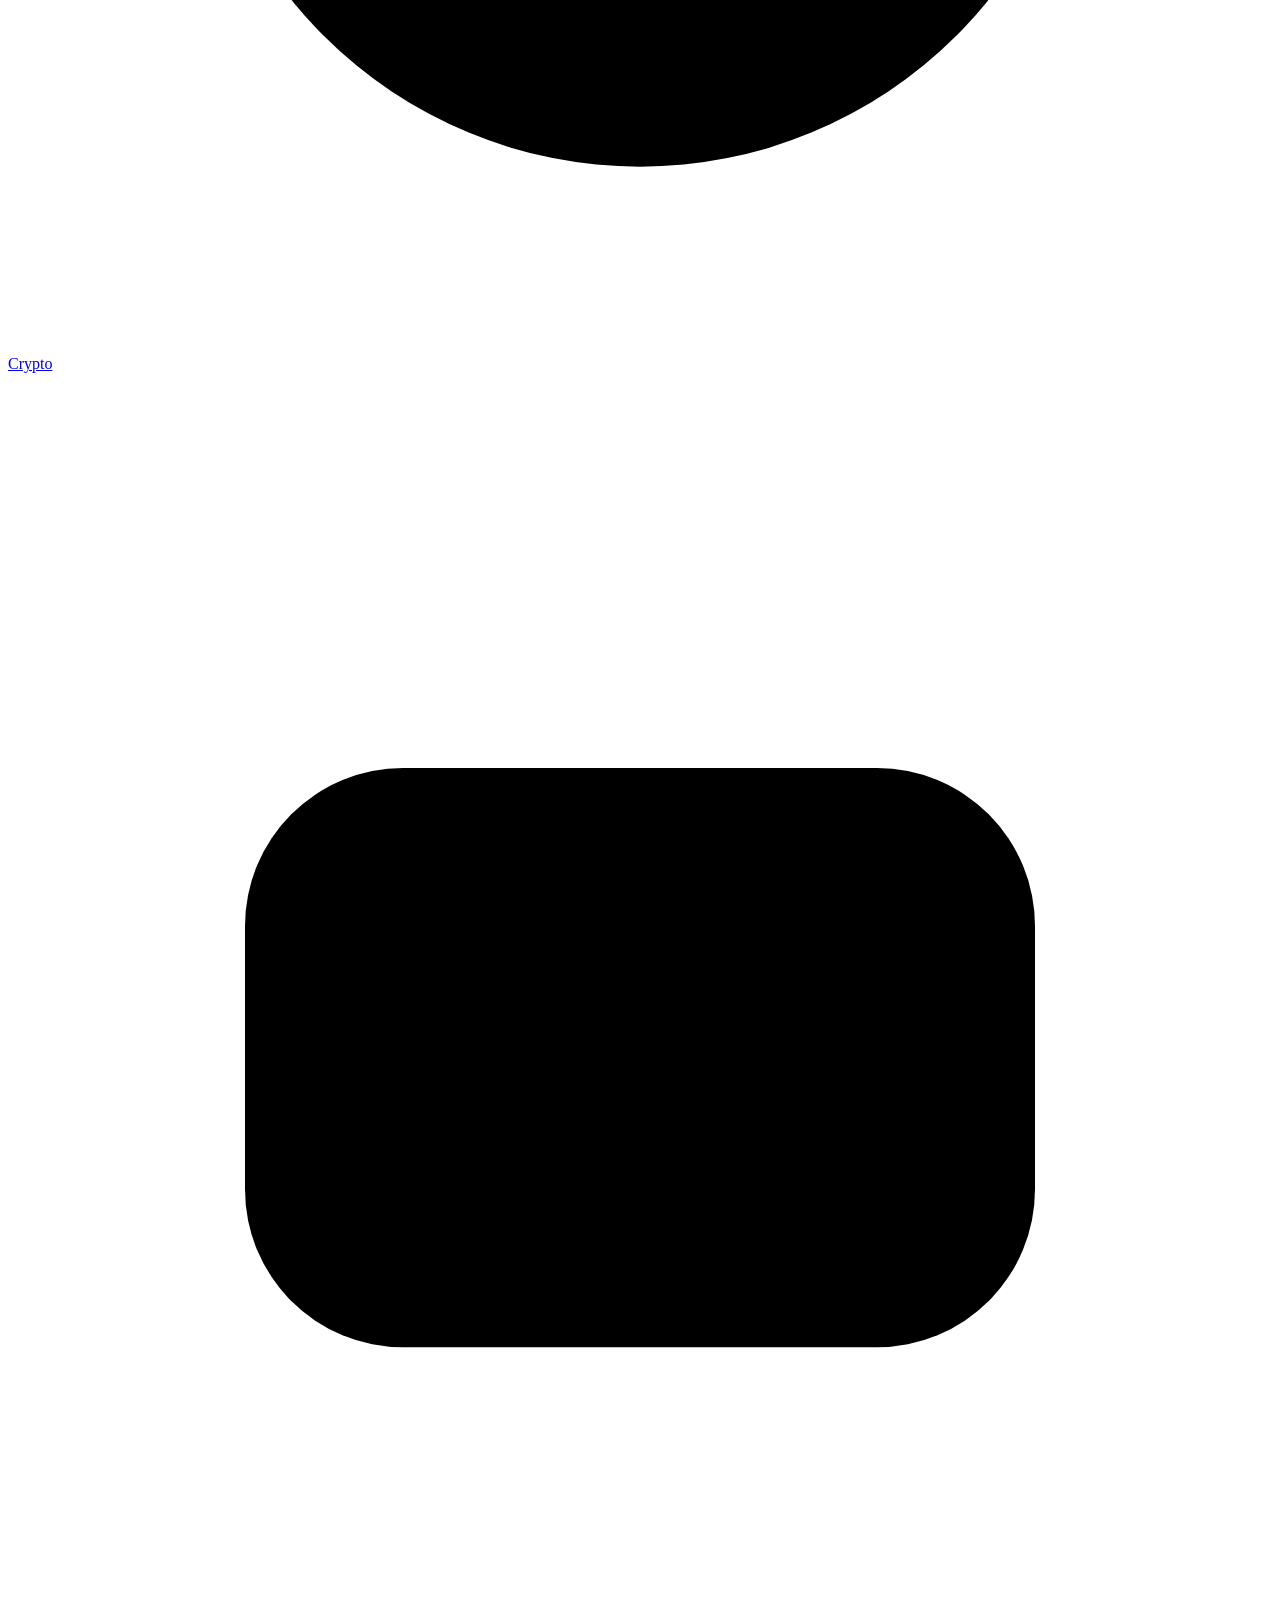
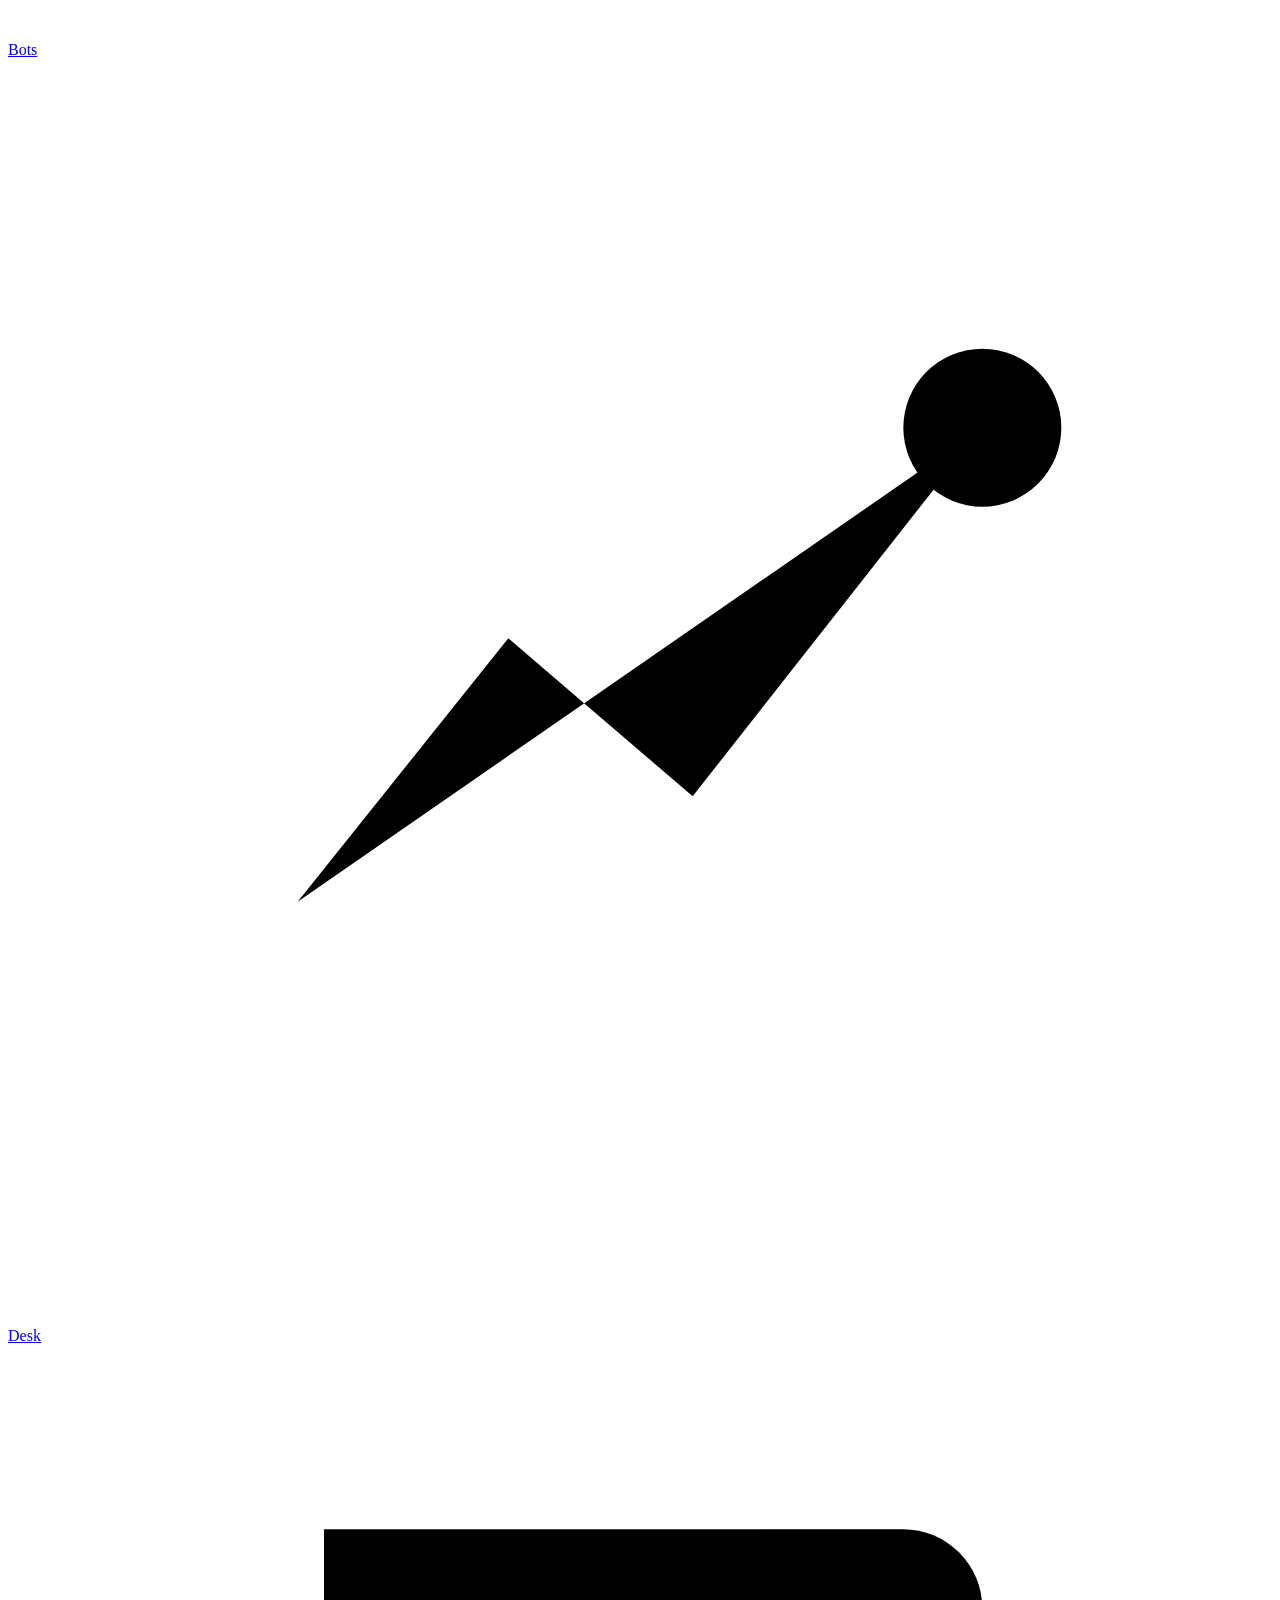
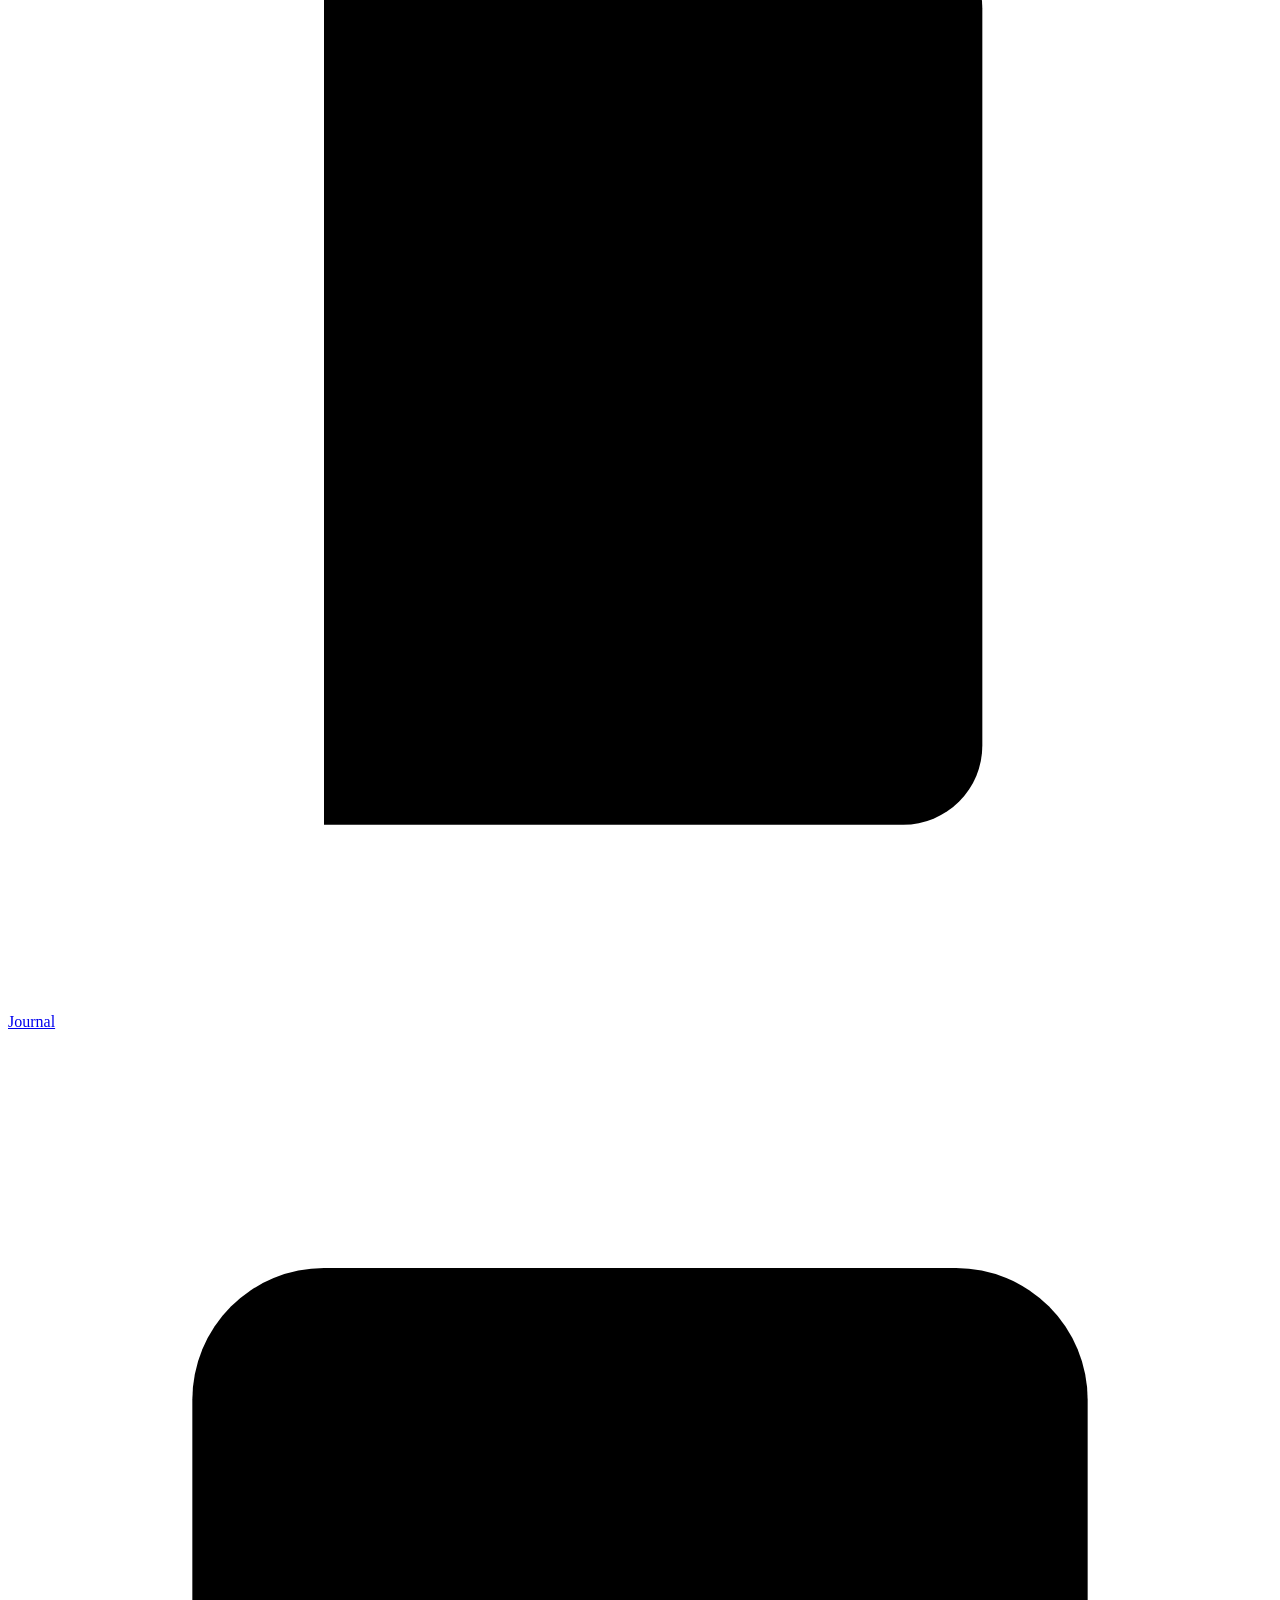
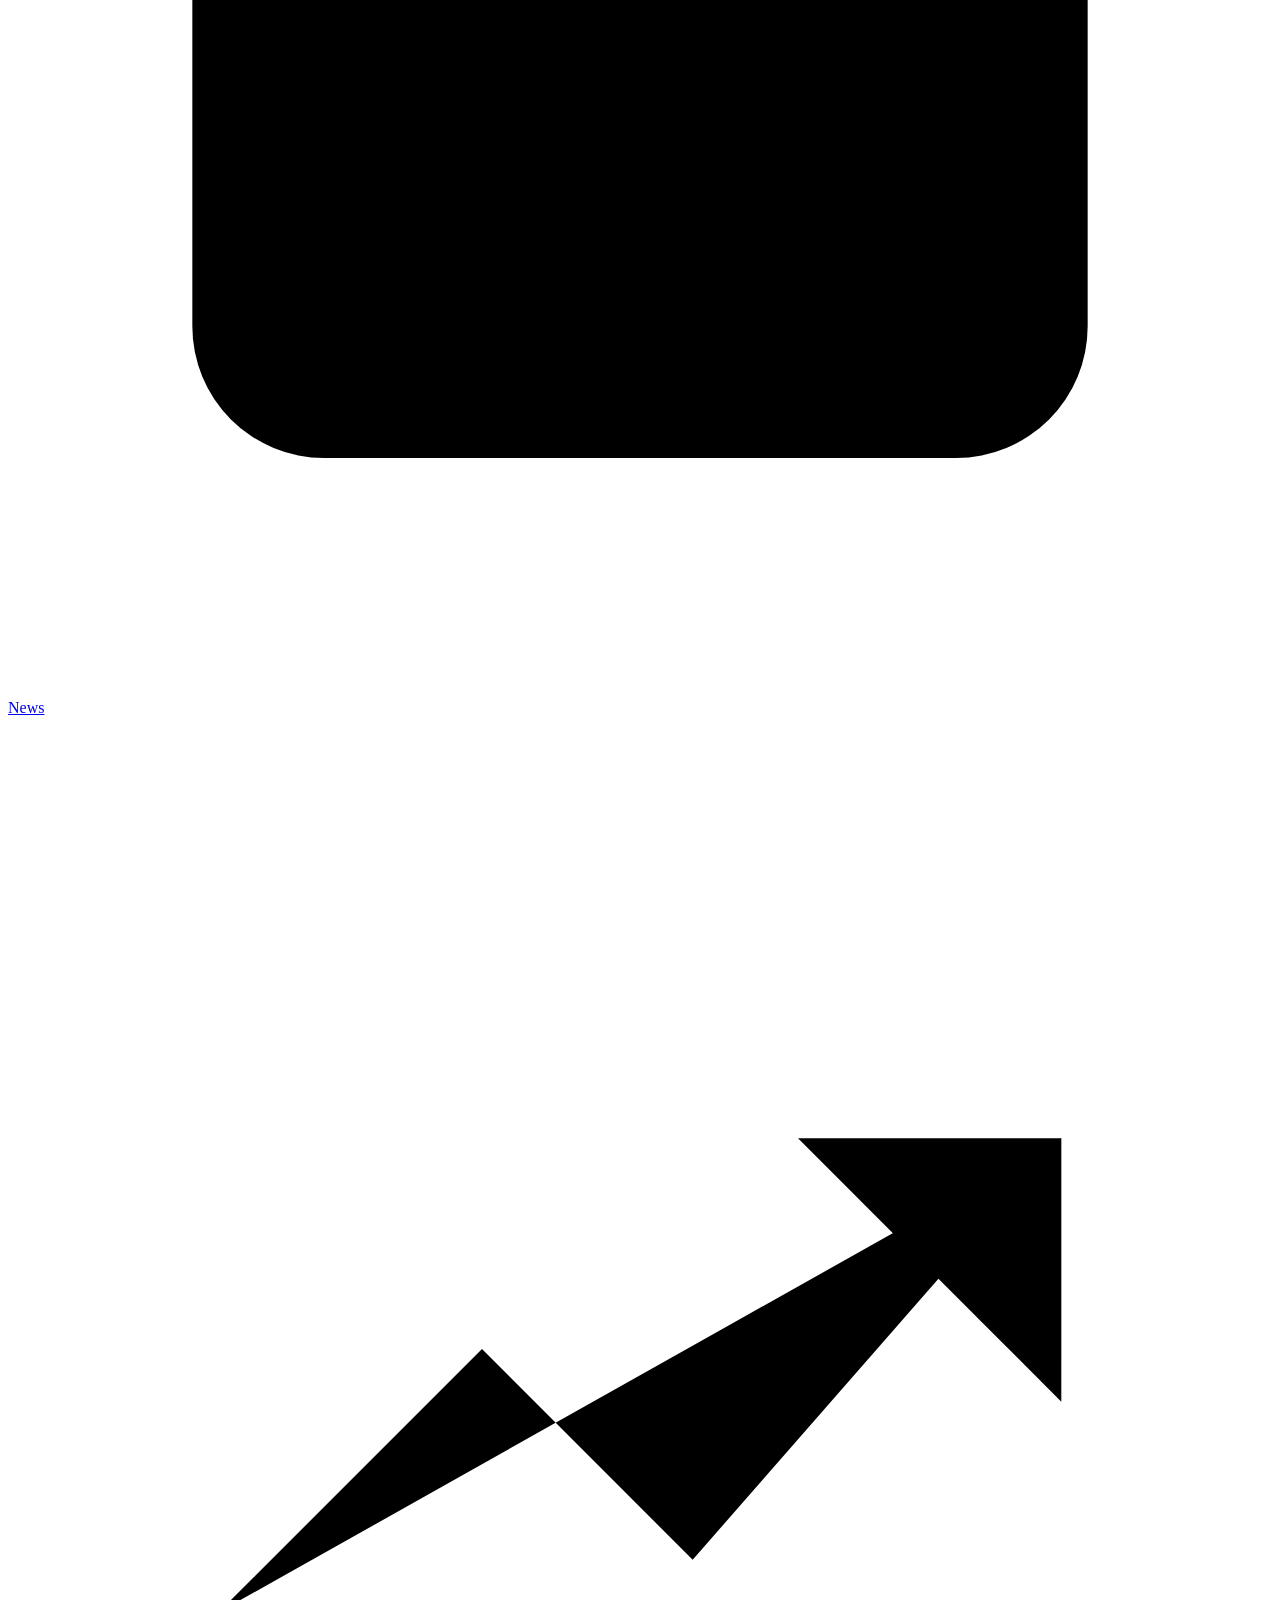
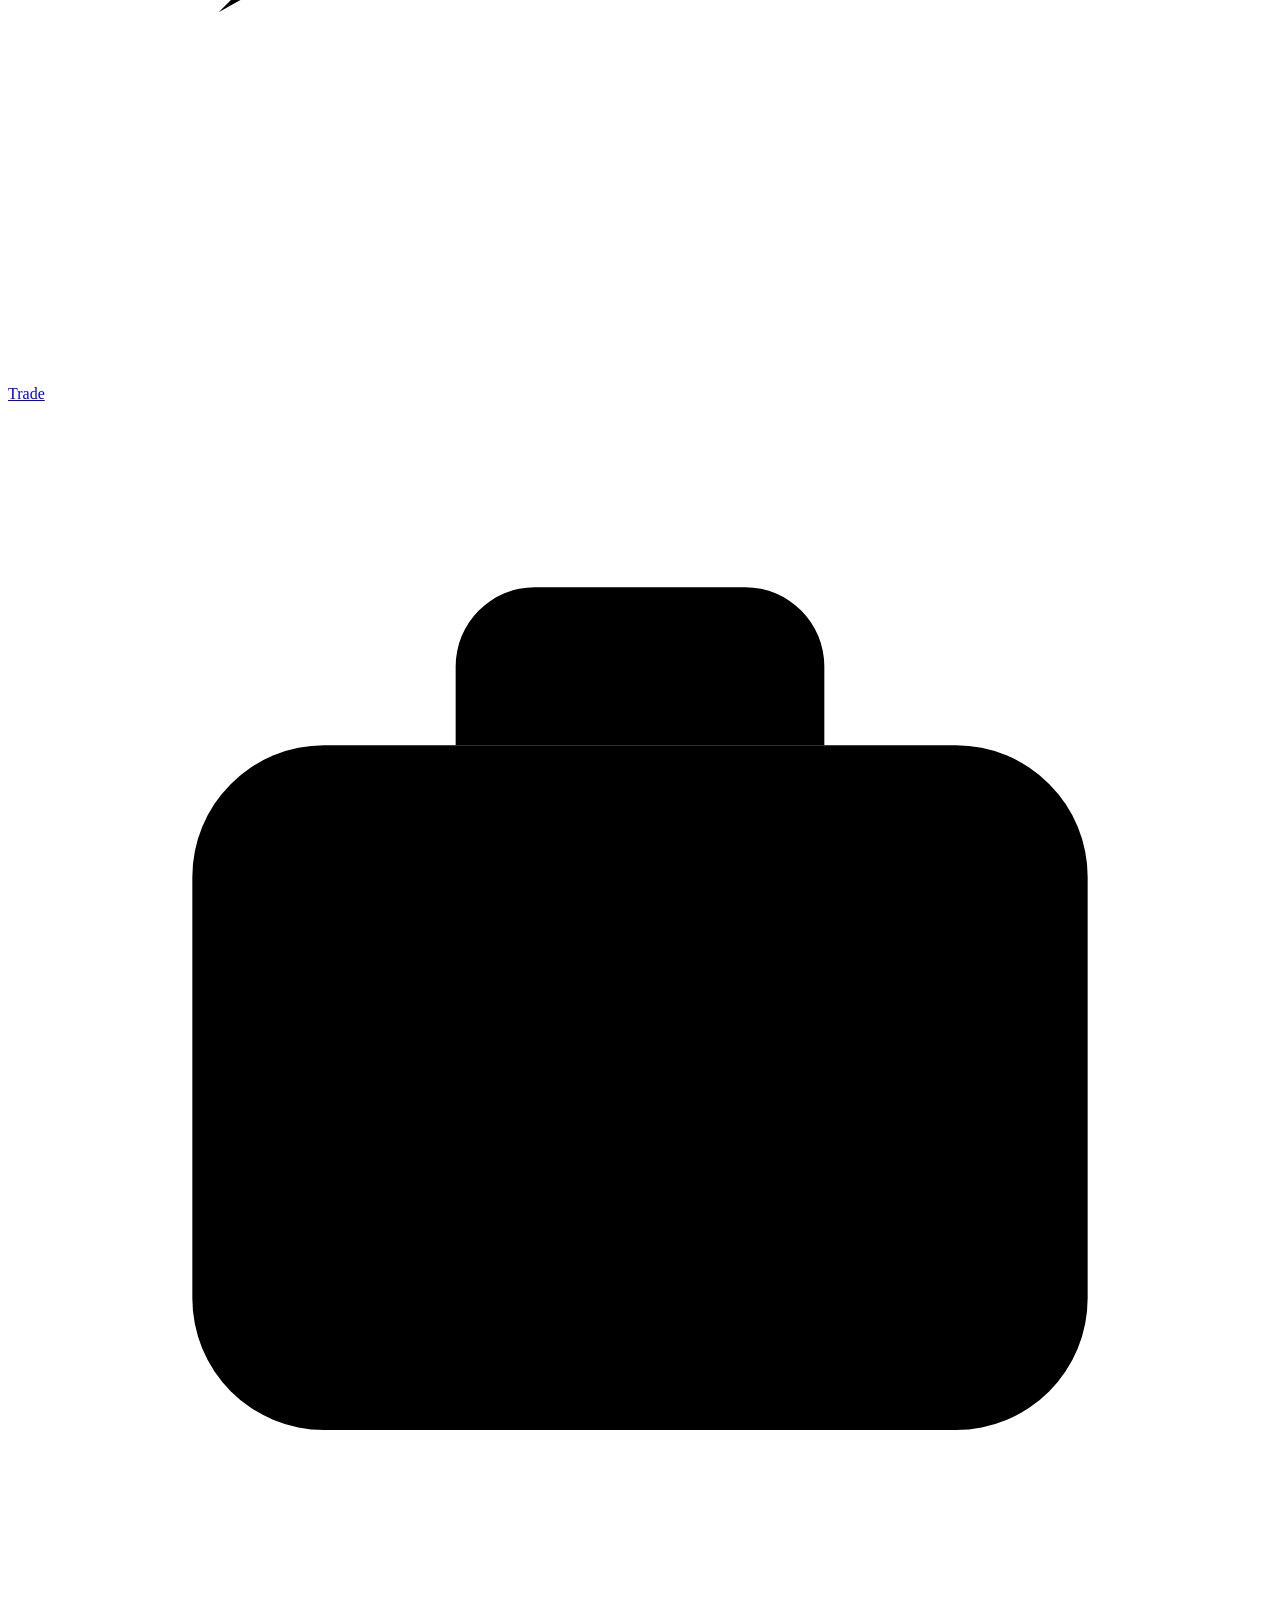
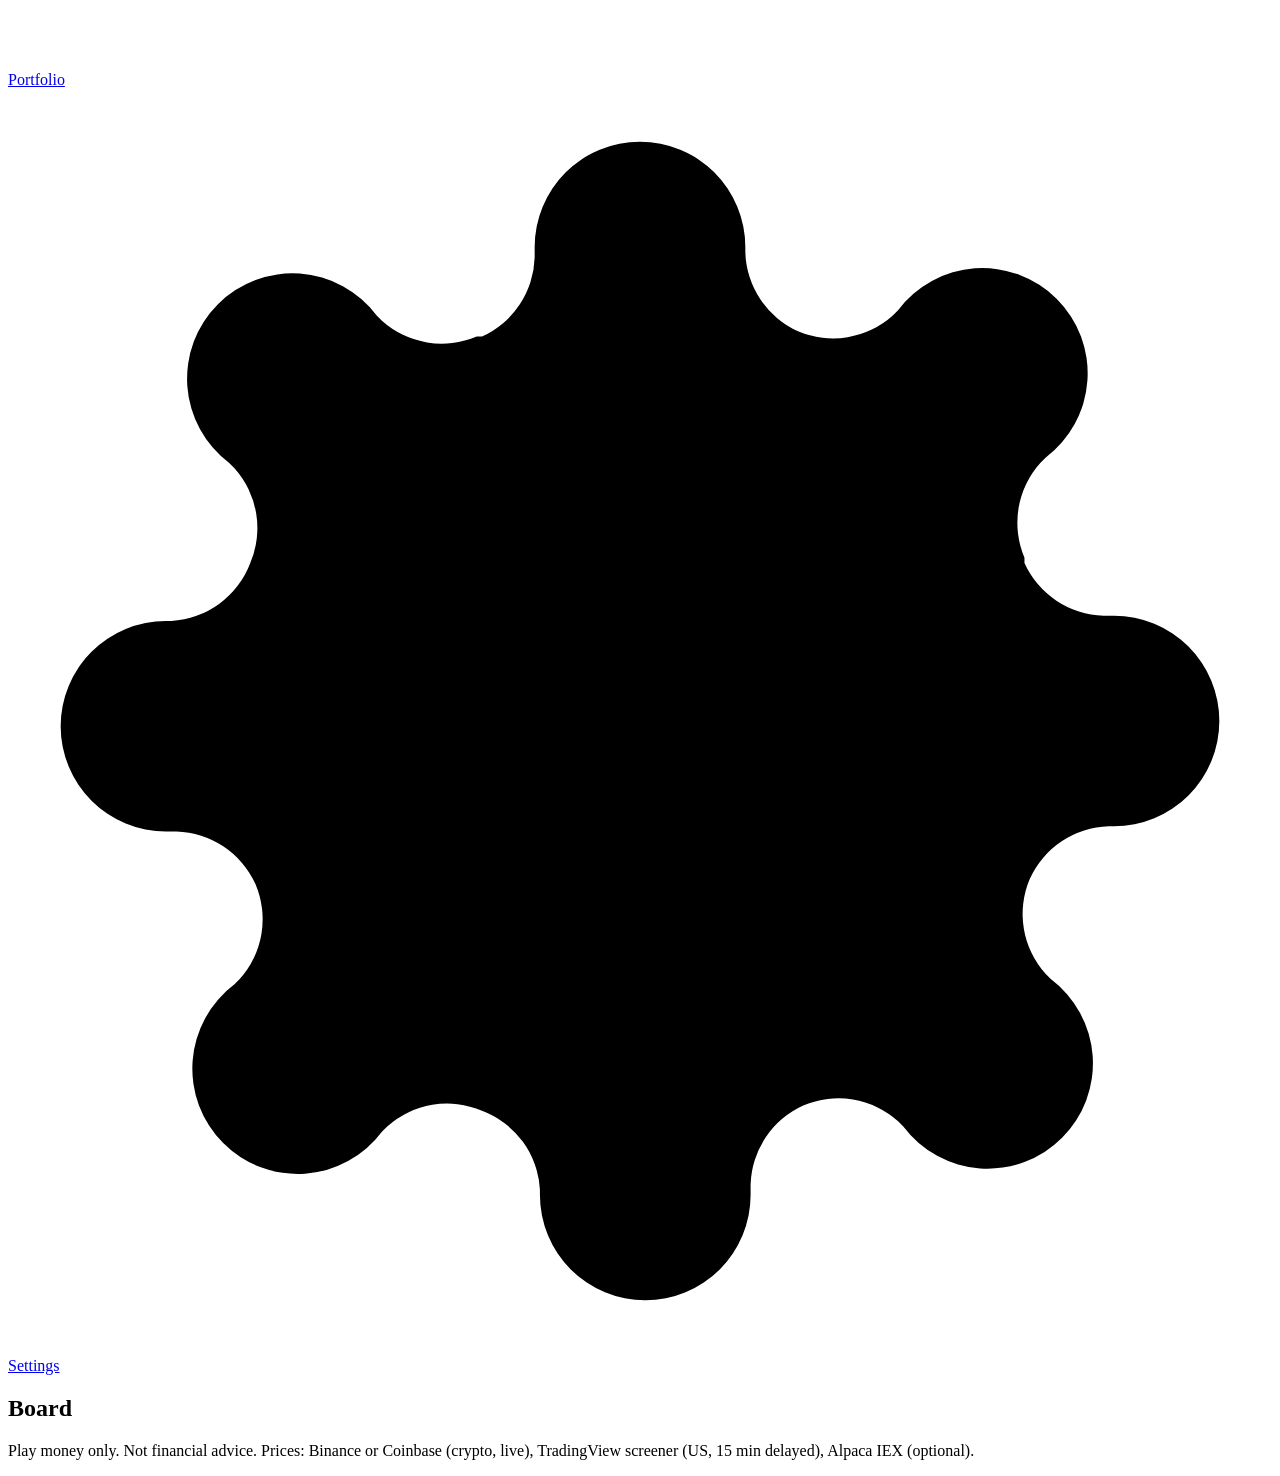
==== commit 1b317759: "Phoenix Finance Club: navy skin, simple mark, company fundamentals - the glass skin in navy (dark an" ====
--- a/kaynak/live/app.html
+++ b/kaynak/live/app.html
@@ -3,7 +3,7 @@
 <head>
 <meta charset="utf-8">
 <meta name="viewport" content="width=device-width,initial-scale=1,viewport-fit=cover">
-<title>Tidewater Live: paper trading with real prices</title>
+<title>Phoenix Finance Club: the club fund, with real prices</title>
 <meta name="description" content="Practise trading crypto and the whole US stock market with play money and real prices. Free, no sign-up.">
 <link rel="manifest" href="manifest.webmanifest">
 <meta name="theme-color" content="#0b0d10">
@@ -16,7 +16,7 @@
 </head>
 <body>
 <header class="lv-top">
-  <a class="lv-brand" href="#welcome"><b>TDL</b><span>Tidewater Live</span></a>
+  <a class="lv-brand" href="#welcome" aria-label="Phoenix Finance Club"><b aria-hidden="true"><svg viewBox="0 0 32 32"><path d="M7 23l6-7 4 4 8-10"/><path d="M20 10h5v5"/></svg></b><span>Phoenix Finance Club</span></a>
   <div class="lv-dots" id="lv-dots" aria-live="polite"></div>
   <span class="sp"></span>
   <div class="lv-nw"><b class="mono" id="lv-nw"></b><small class="mono" id="lv-pl"></small></div>
@@ -63,6 +63,7 @@
             <div id="tr-chart"></div>
             <div id="tr-det"></div>
           </div>
+          <section class="pn" id="tr-fund" hidden aria-label="Fundamentals"></section>
           <div class="pn"><div class="bd-th"><h2 id="tr-bk-h">Order book</h2></div><div id="tr-book"></div></div>
           <div class="pn"><div class="bd-th"><h2>News</h2></div><div id="tr-news"></div></div>
         </div>
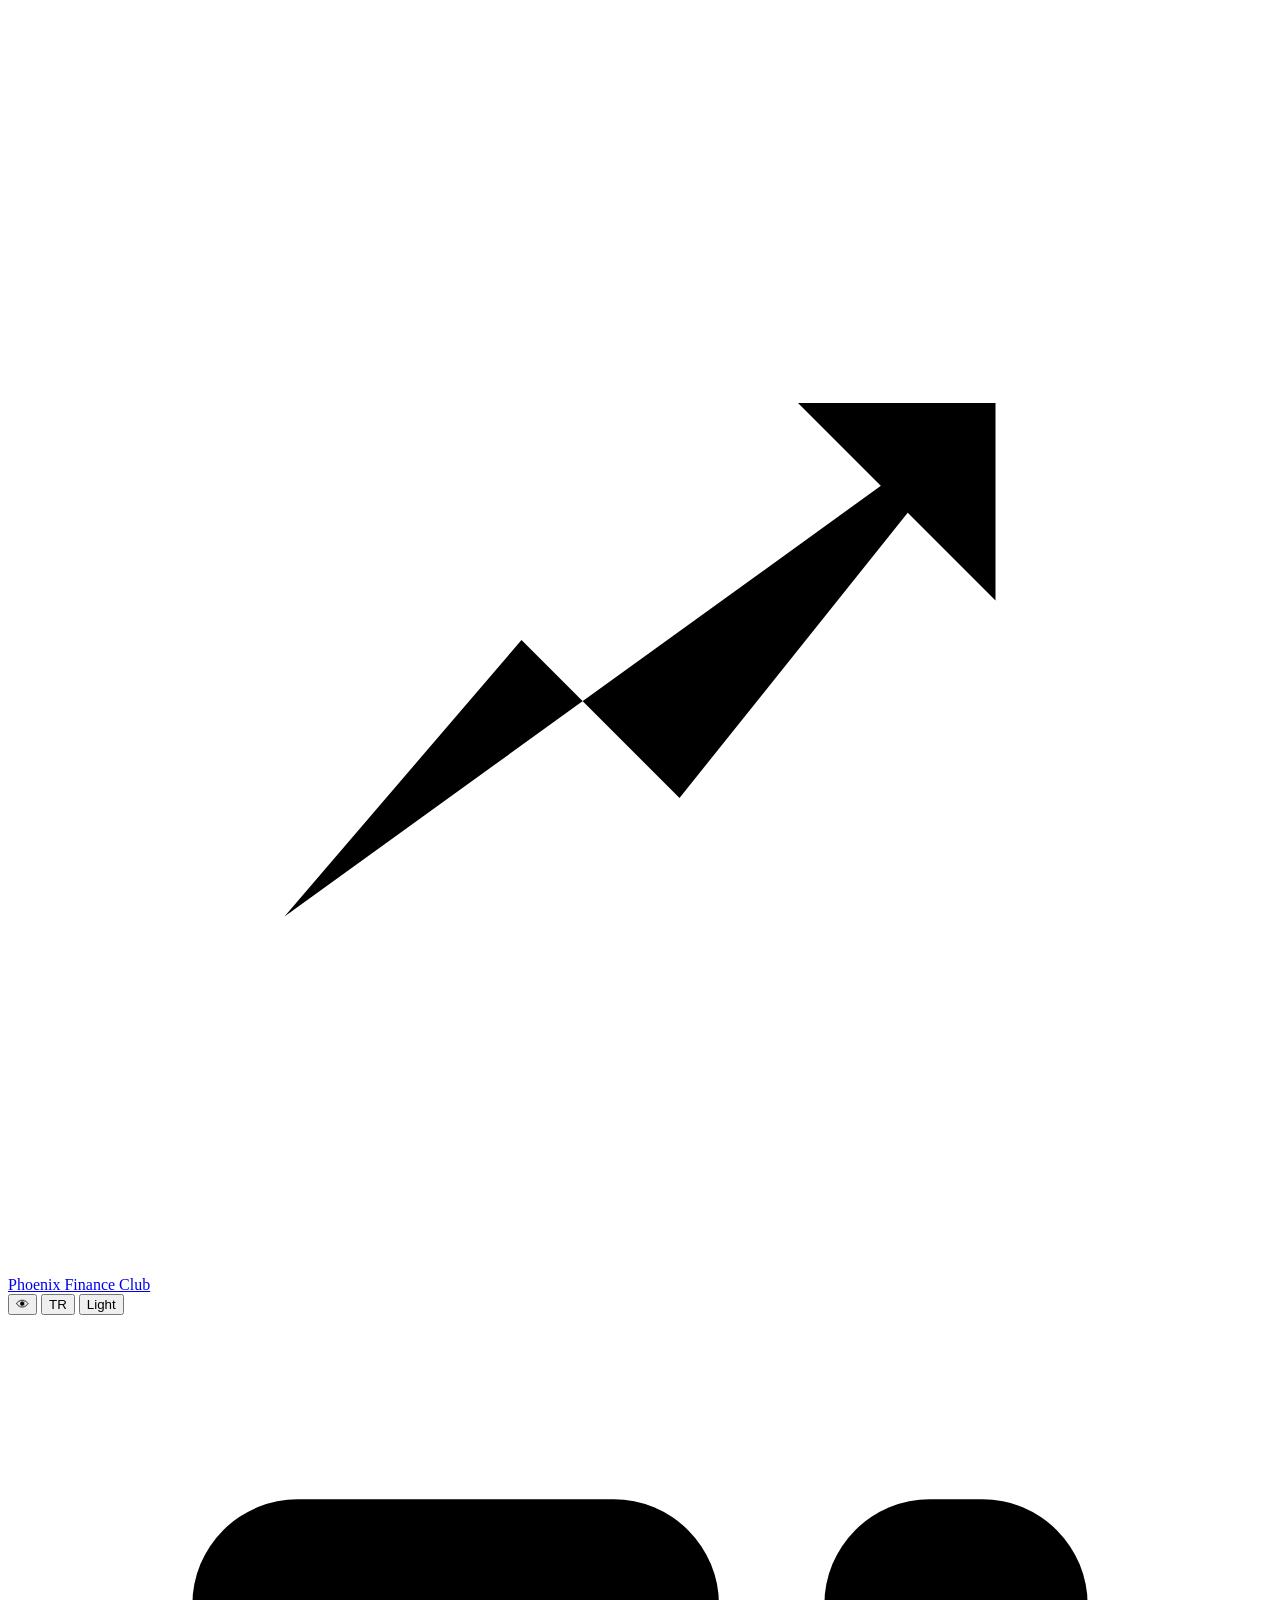
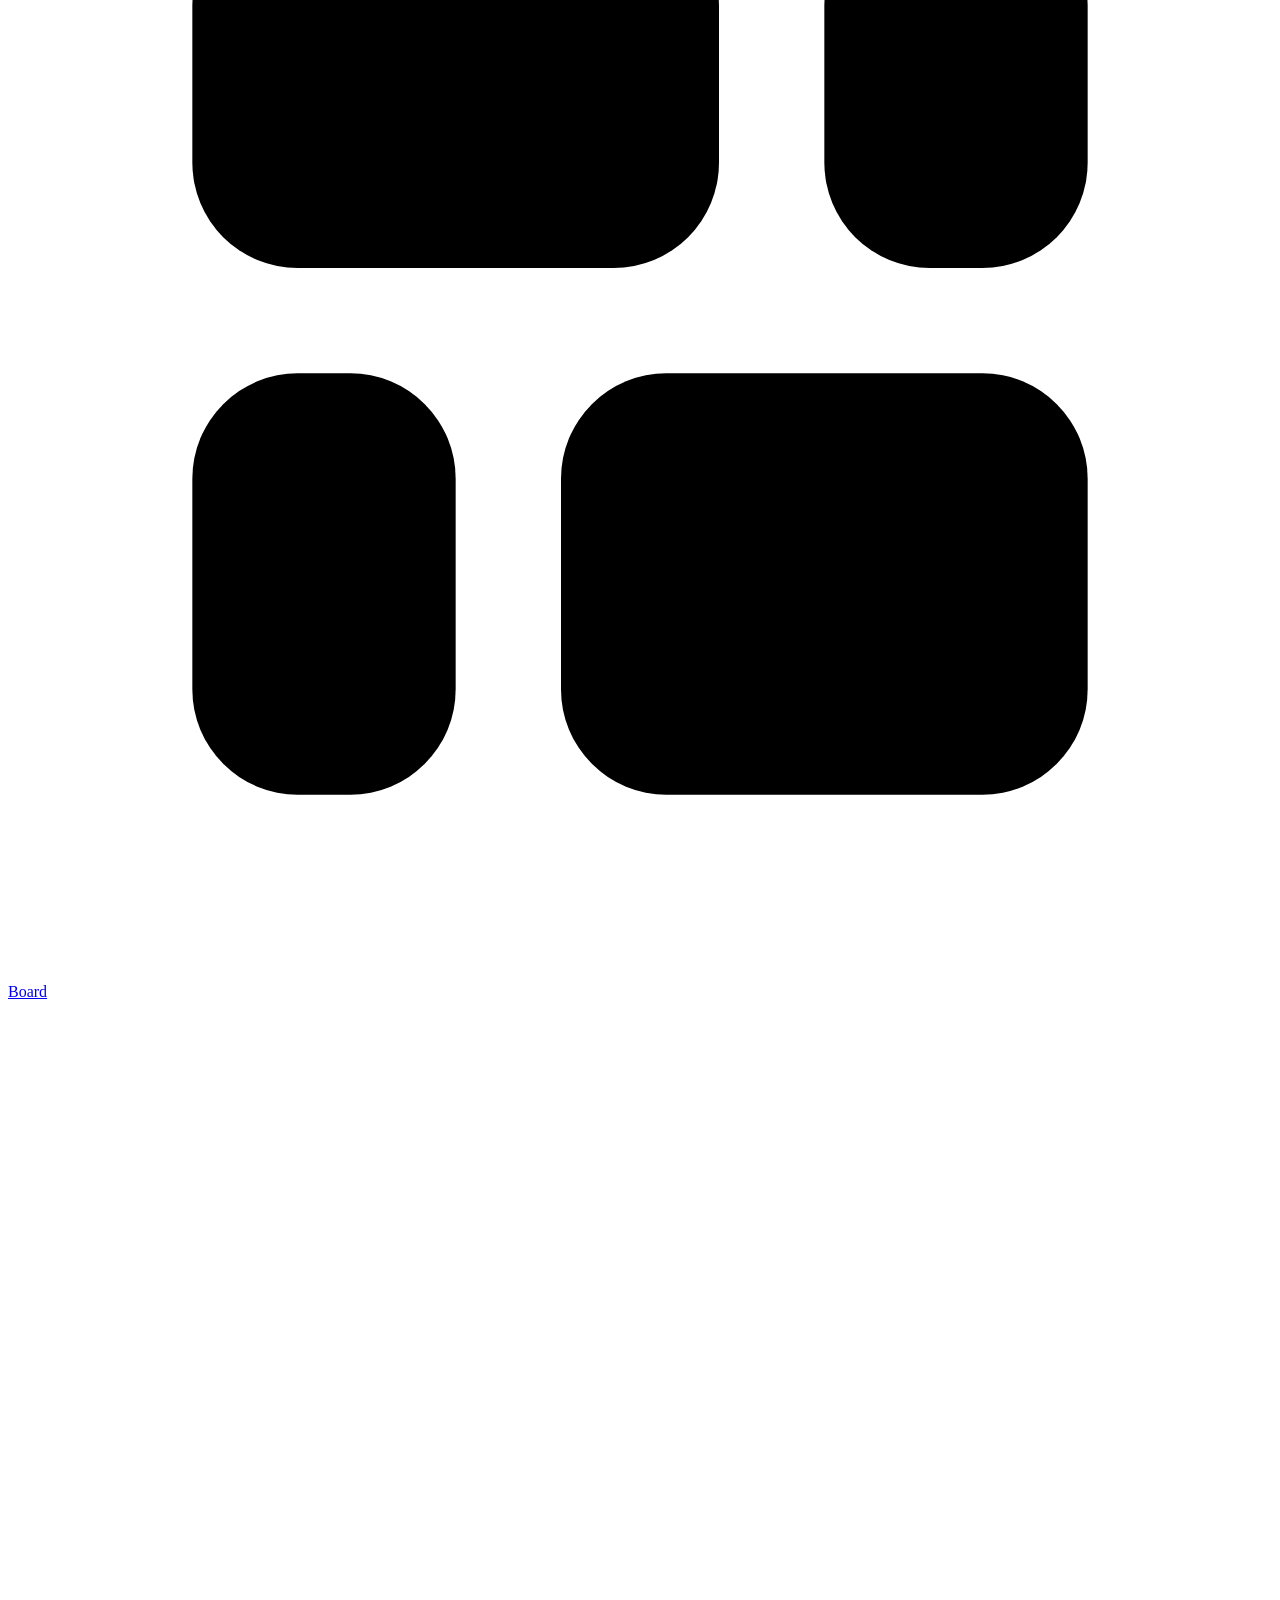
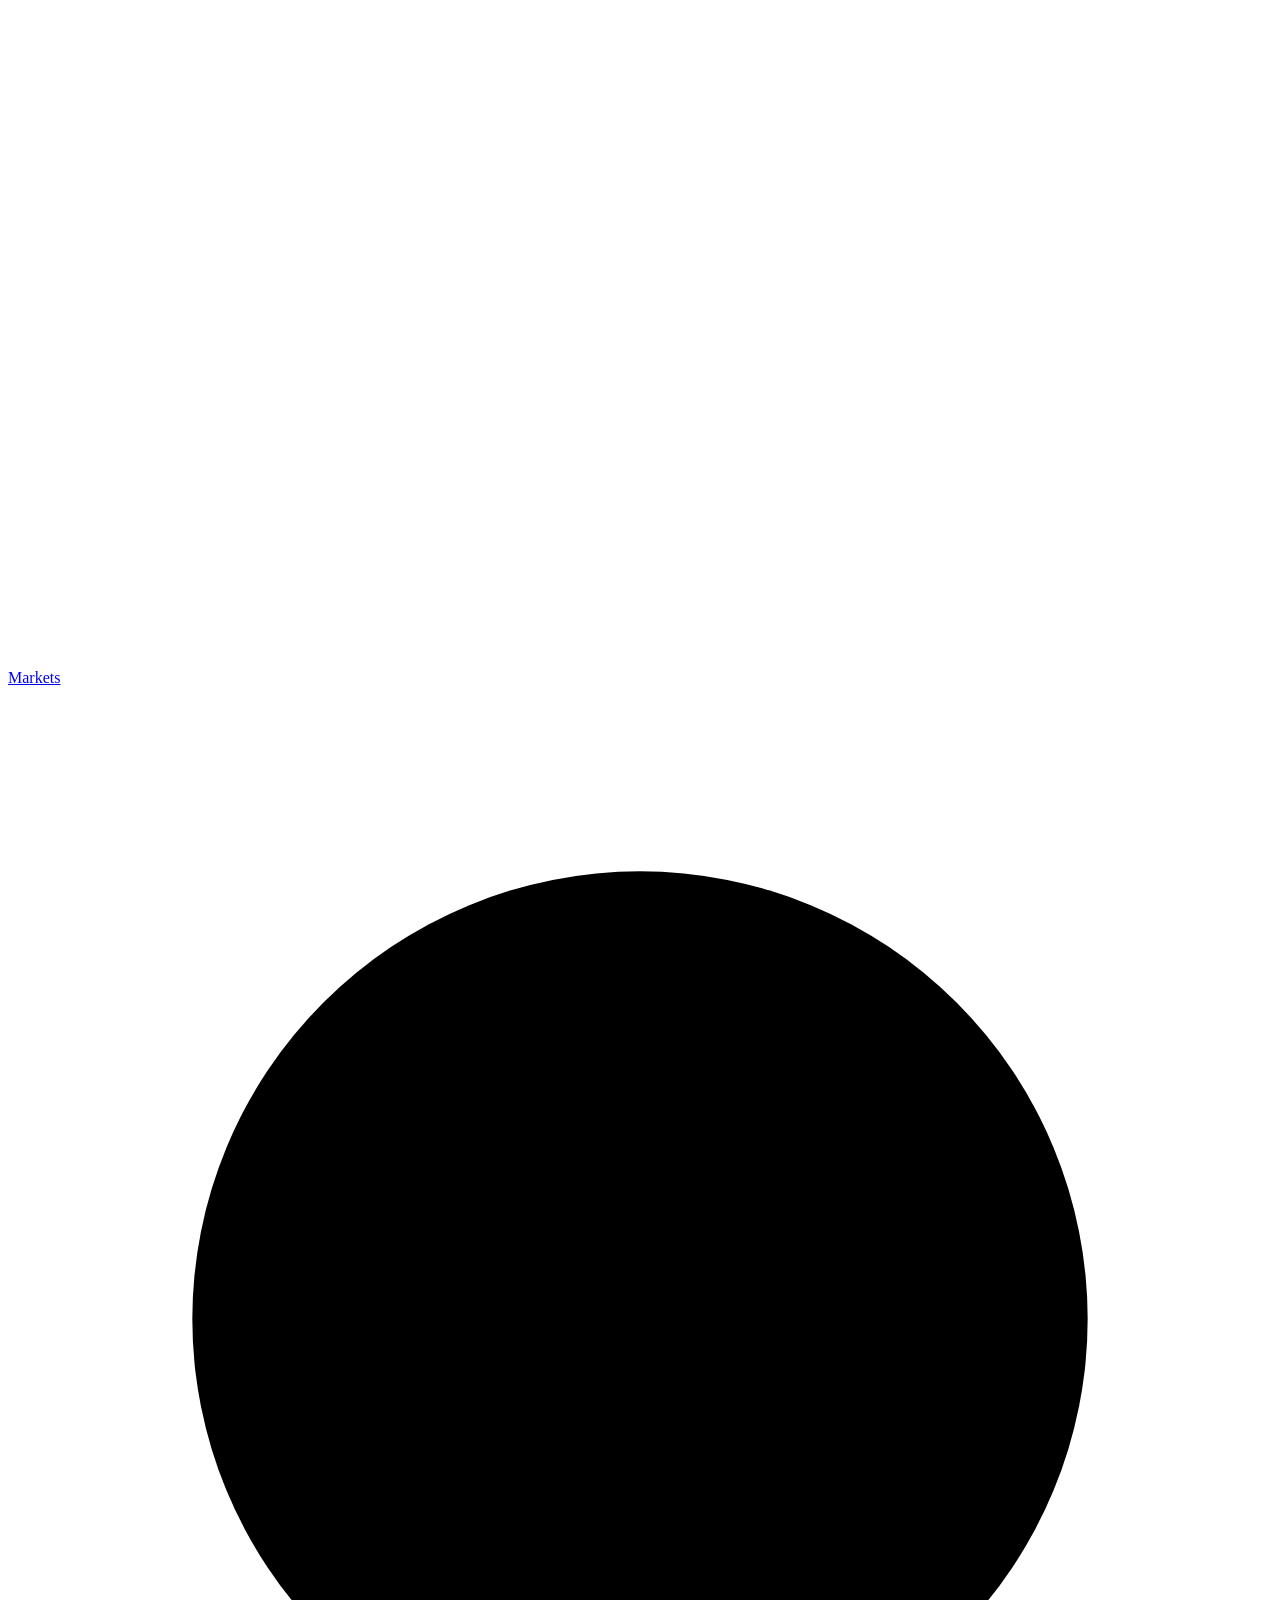
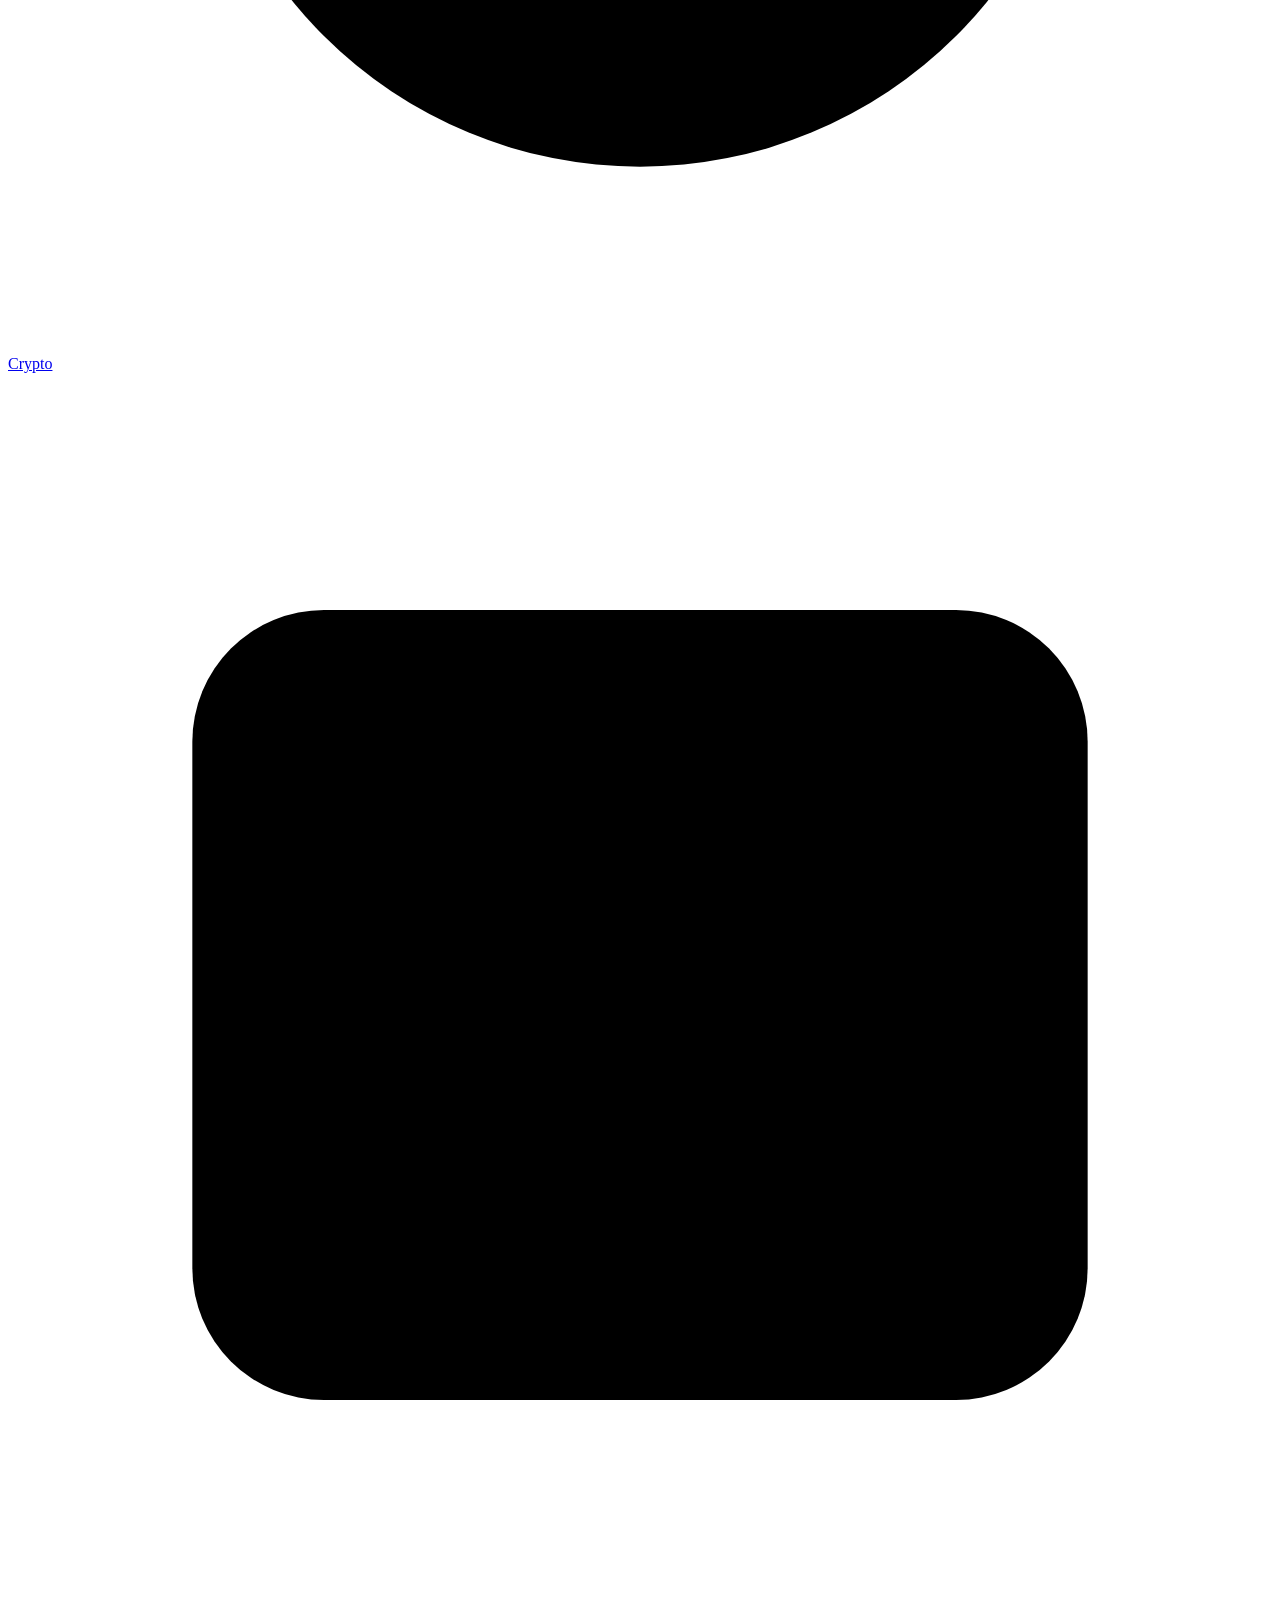
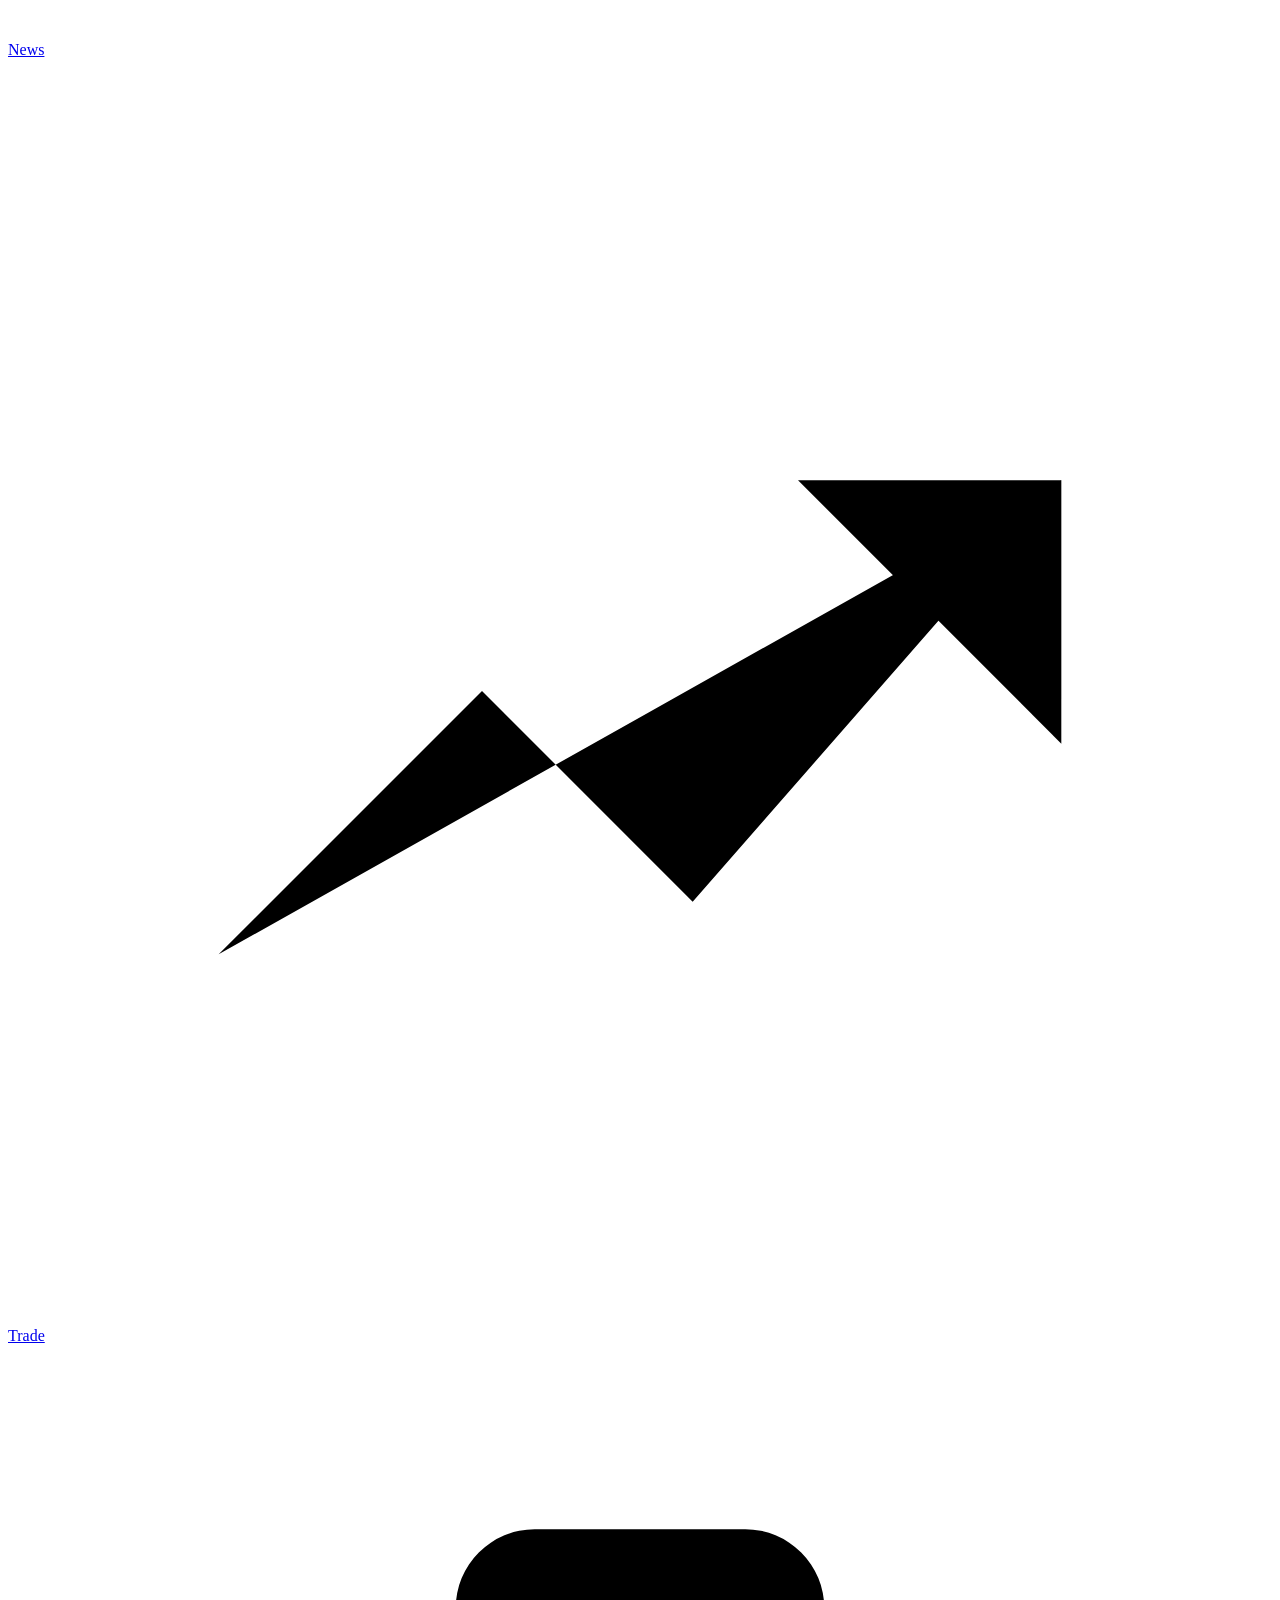
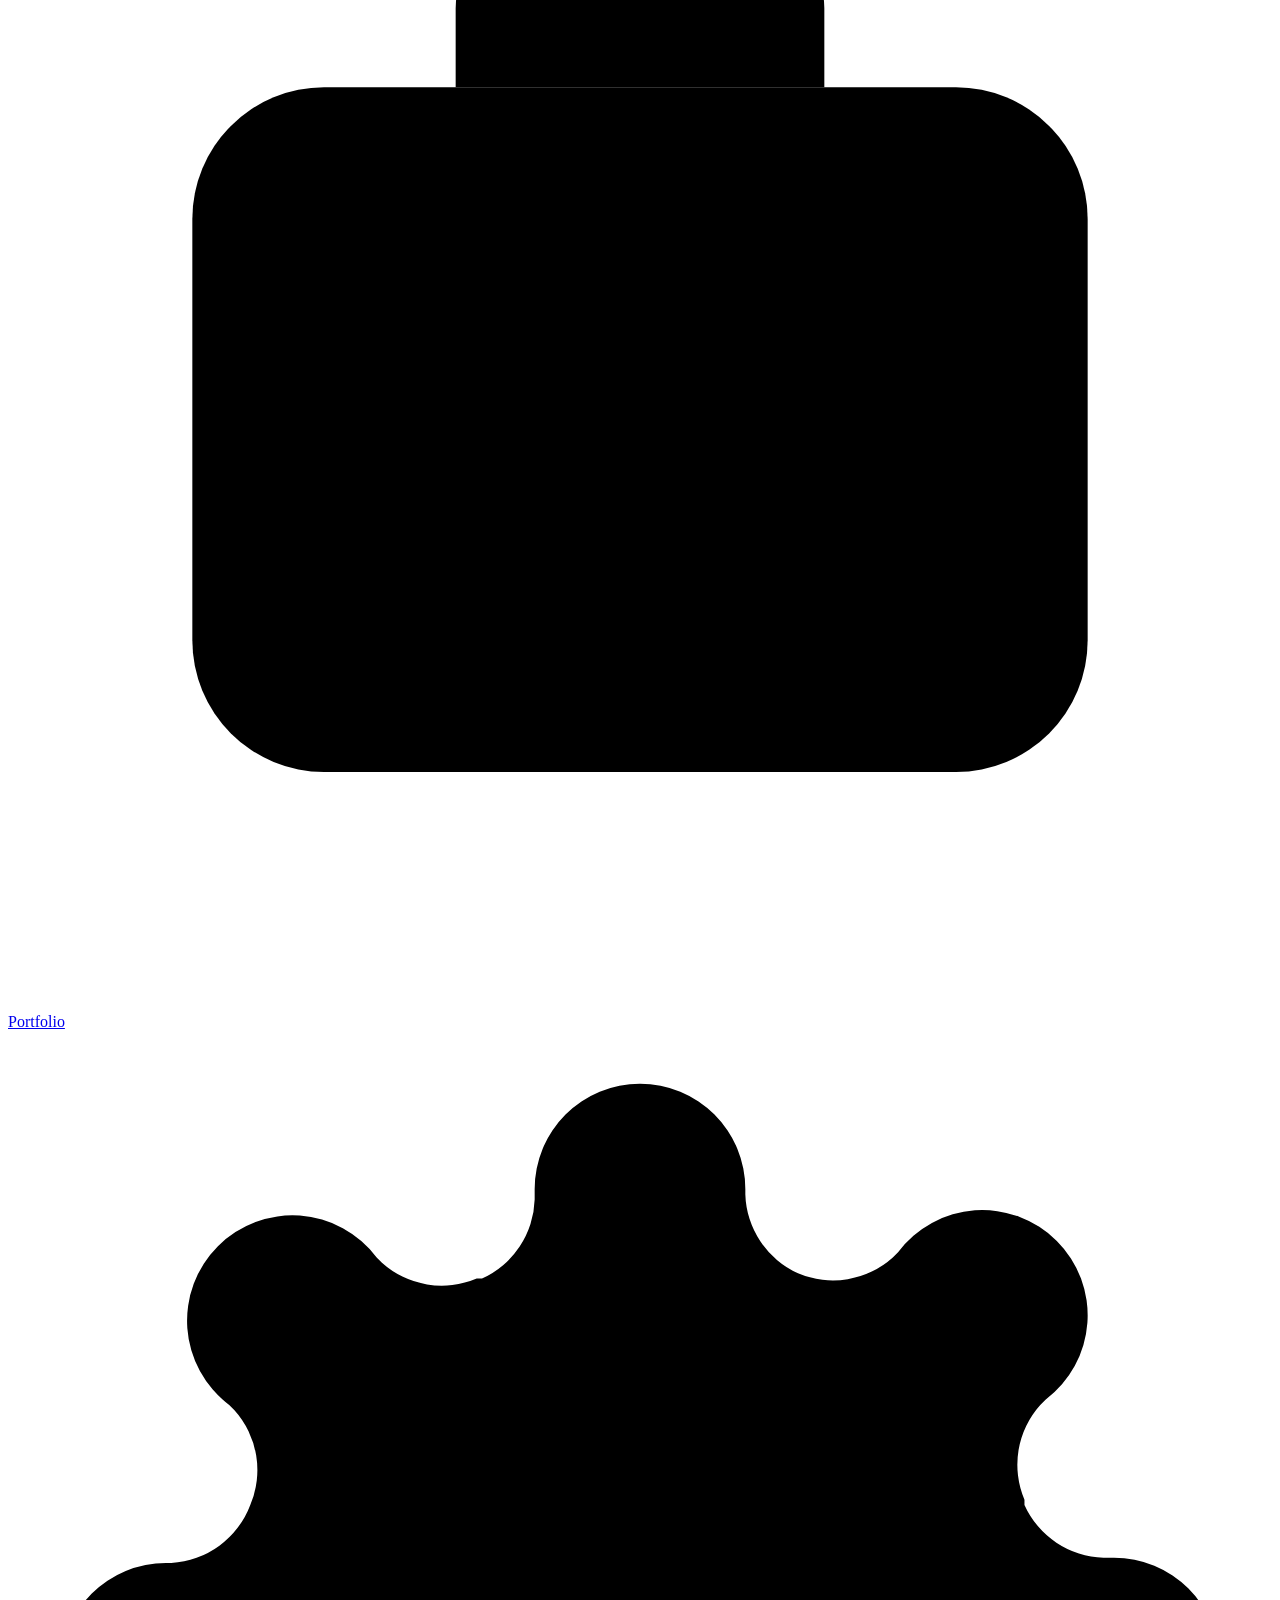
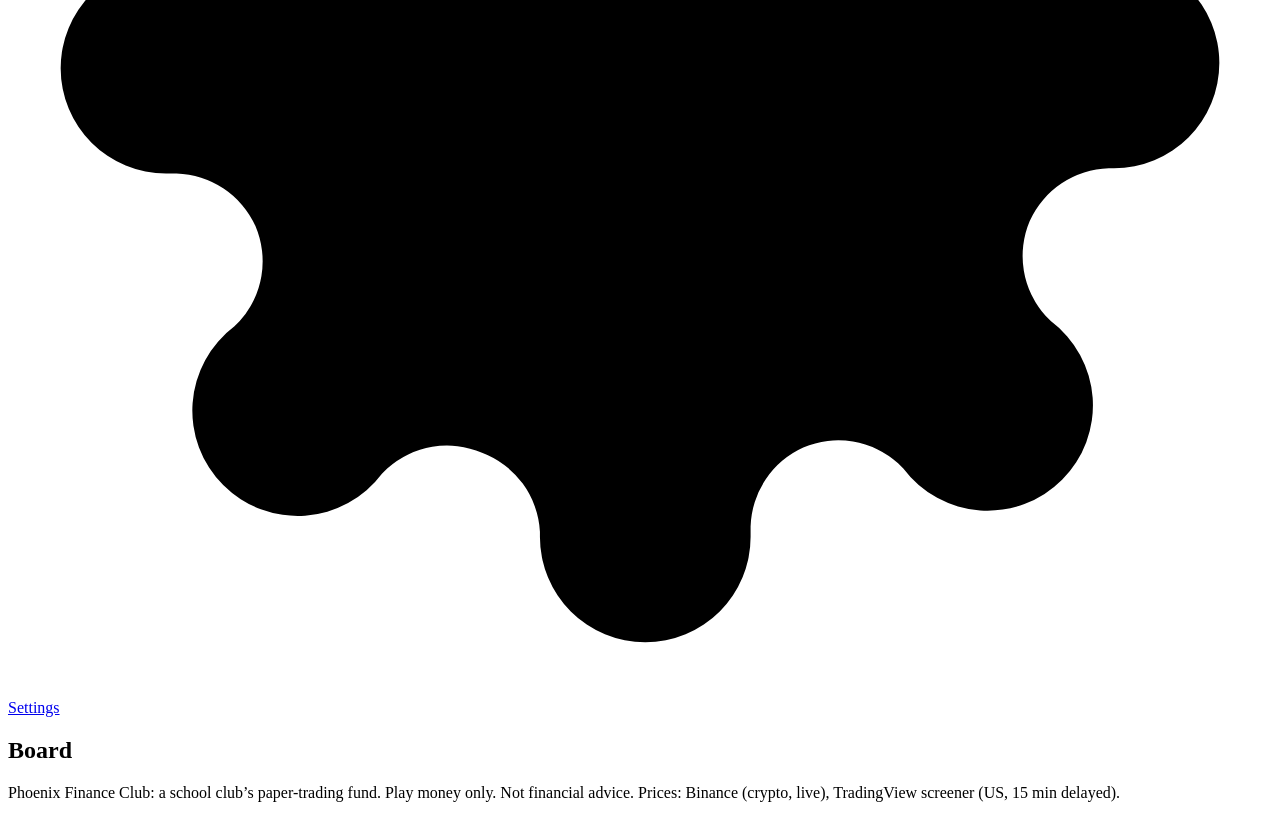
==== commit 4d9c47b5: "Club fund site: the fund from fund.json, member trading through GitHub, bots and strategy features r" ====
--- a/kaynak/live/app.html
+++ b/kaynak/live/app.html
@@ -4,7 +4,7 @@
 <meta charset="utf-8">
 <meta name="viewport" content="width=device-width,initial-scale=1,viewport-fit=cover">
 <title>Phoenix Finance Club: the club fund, with real prices</title>
-<meta name="description" content="Practise trading crypto and the whole US stock market with play money and real prices. Free, no sign-up.">
+<meta name="description" content="Phoenix Finance Club: a high-school club’s shared paper-trading fund. $100,000 of play money, real prices, every trade public.">
 <link rel="manifest" href="manifest.webmanifest">
 <meta name="theme-color" content="#0b0d10">
 <link rel="icon" href="icon.svg" type="image/svg+xml">
@@ -16,7 +16,7 @@
 </head>
 <body>
 <header class="lv-top">
-  <a class="lv-brand" href="#welcome" aria-label="Phoenix Finance Club"><b aria-hidden="true"><svg viewBox="0 0 32 32"><path d="M7 23l6-7 4 4 8-10"/><path d="M20 10h5v5"/></svg></b><span>Phoenix Finance Club</span></a>
+  <a class="lv-brand" href="#board" aria-label="Phoenix Finance Club"><b aria-hidden="true"><svg viewBox="0 0 32 32"><path d="M7 23l6-7 4 4 8-10"/><path d="M20 10h5v5"/></svg></b><span>Phoenix Finance Club</span></a>
   <div class="lv-dots" id="lv-dots" aria-live="polite"></div>
   <span class="sp"></span>
   <div class="lv-nw"><b class="mono" id="lv-nw"></b><small class="mono" id="lv-pl"></small></div>
@@ -29,9 +29,6 @@
     <a href="#board" data-nav="board"><svg viewBox="0 0 24 24" aria-hidden="true"><rect x="3.5" y="3.5" width="10" height="7" rx="2"/><rect x="15.5" y="3.5" width="5" height="7" rx="2"/><rect x="3.5" y="12.5" width="5" height="8" rx="2"/><rect x="10.5" y="12.5" width="10" height="8" rx="2"/></svg><span>Board</span></a>
     <a href="#markets" data-nav="markets"><svg viewBox="0 0 24 24" aria-hidden="true"><path d="M4 20V10"/><path d="M10 20V4"/><path d="M16 20v-7"/><path d="M22 20H2"/></svg><span>Markets</span></a>
     <a href="#crypto" data-nav="crypto"><svg viewBox="0 0 24 24" aria-hidden="true"><circle cx="12" cy="12" r="8.5"/><path d="M9.5 8h4a2 2 0 0 1 0 4h-4m0 0h4.5a2 2 0 0 1 0 4H9.5V8m1.5-2v2m2-2v2m-2 8v2m2-2v2"/></svg><span>Crypto</span></a>
-    <a href="#bots" data-nav="bots"><svg viewBox="0 0 24 24" aria-hidden="true"><rect x="4.5" y="7.5" width="15" height="11" rx="3"/><path d="M12 3.5v4M9 12.5h.01M15 12.5h.01M9.5 15.5h5"/></svg><span>Bots</span></a>
-    <a href="#desk" data-nav="desk"><svg viewBox="0 0 24 24" aria-hidden="true"><path d="M3.5 20.5h17"/><path d="M5.5 16l4-5 3.5 3 5.5-7"/><circle cx="18.5" cy="7" r="1.5"/></svg><span>Desk</span></a>
-    <a href="#journal" data-nav="journal"><svg viewBox="0 0 24 24" aria-hidden="true"><path d="M6 3.5h11a1.5 1.5 0 0 1 1.5 1.5v14a1.5 1.5 0 0 1-1.5 1.5H6z"/><path d="M6 3.5v17M9.5 8h5.5M9.5 11.5h5.5"/></svg><span>Journal</span></a>
     <a href="#news" data-nav="news"><svg viewBox="0 0 24 24" aria-hidden="true"><rect x="3.5" y="4.5" width="17" height="15" rx="2.5"/><path d="M7.5 9h9M7.5 12.5h9M7.5 16h5"/></svg><span>News</span></a>
     <a href="#trade" data-nav="trade"><svg viewBox="0 0 24 24" aria-hidden="true"><path d="M4 17l5-5 4 4 7-8"/><path d="M15 8h5v5"/></svg><span>Trade</span></a>
     <a href="#portfolio" data-nav="portfolio"><svg viewBox="0 0 24 24" aria-hidden="true"><rect x="3.5" y="6.5" width="17" height="13" rx="2.5"/><path d="M8.5 6.5V5a1.5 1.5 0 0 1 1.5-1.5h4A1.5 1.5 0 0 1 15.5 5v1.5"/><path d="M3.5 12h17"/></svg><span>Portfolio</span></a>
@@ -41,16 +38,8 @@
     <section class="lv-view" id="v-board" aria-labelledby="h-board"><h1 class="sr" id="h-board">Board</h1><div class="bd" id="bd"></div></section>
     <section class="lv-view" id="v-markets" aria-labelledby="h-mk" hidden><h1 class="lv-h1" id="h-mk">US market</h1><div id="mk"></div></section>
     <section class="lv-view" id="v-crypto" aria-labelledby="h-cx" hidden><h1 class="lv-h1" id="h-cx">Crypto · live</h1><div id="cx"></div></section>
-    <section class="lv-view" id="v-bots" aria-labelledby="h-bots" hidden><h1 class="lv-h1" id="h-bots">AI bots</h1><div id="bots"></div></section>
     <section class="lv-view" id="v-news" aria-labelledby="h-news" hidden><h1 class="lv-h1" id="h-news">News</h1><div id="nw"></div></section>
-    <section class="lv-view" id="v-lab" aria-labelledby="h-lab" hidden><h1 class="lv-h1" id="h-lab">Strategy lab</h1><div id="lab"></div></section>
-    <section class="lv-view" id="v-desk" aria-labelledby="h-desk" hidden><h1 class="lv-h1" id="h-desk">Strategy Desk</h1><div id="desk"></div></section>
-    <section class="lv-view" id="v-journal" aria-labelledby="h-journal" hidden><h1 class="lv-h1" id="h-journal">Journal</h1><div id="journal"></div></section>
-    <section class="lv-view" id="v-learn" aria-labelledby="h-learn" hidden><h1 class="lv-h1" id="h-learn">Academy</h1><div id="learn"></div></section>
-    <section class="lv-view" id="v-welcome" aria-labelledby="h-welcome" hidden><h1 class="sr" id="h-welcome">Welcome</h1><div id="welcome"></div></section>
     <section class="lv-view" id="v-report" aria-labelledby="h-report" hidden><h1 class="lv-h1 no-print" id="h-report">Performance report</h1><div id="report"></div></section>
-    <section class="lv-view" id="v-challenge" aria-labelledby="h-challenge" hidden><h1 class="lv-h1" id="h-challenge">Challenge</h1><div id="challenge"></div></section>
-    <section class="lv-view" id="v-arena" aria-labelledby="h-arena" hidden><h1 class="lv-h1" id="h-arena">Bot Arena</h1><div id="arena"></div></section>
     <section class="lv-view" id="v-trade" aria-labelledby="h-trade" hidden><h1 class="sr" id="h-trade">Trade</h1>
       <div class="tr-grid">
         <div class="tr-col">
@@ -69,40 +58,36 @@
         </div>
         <div class="tr-col">
           <div class="pn" id="tk">
-            <div class="bd-th"><h2>Order</h2></div>
-            <span class="seg" role="group" aria-label="Side" id="tk-side"><button type="button" data-side="b" aria-pressed="true">Buy</button><button type="button" data-side="s" aria-pressed="false">Sell</button></span>
-            <span class="seg" role="group" aria-label="Order type" id="tk-type"><button type="button" data-type="mkt" aria-pressed="true">Market</button><button type="button" data-type="lmt" aria-pressed="false">Limit</button><button type="button" data-type="stp" aria-pressed="false">Stop</button><button type="button" data-type="trl" aria-pressed="false">Trailing</button></span>
+            <div class="bd-th"><h2>Order for the fund</h2></div>
+            <div class="tk-lock" id="tk-lock" hidden></div>
+            <span class="seg" role="group" aria-label="Side" id="tk-side"><button type="button" data-side="buy" aria-pressed="true">Buy</button><button type="button" data-side="sell" aria-pressed="false">Sell</button><button type="button" data-side="short" aria-pressed="false">Short</button><button type="button" data-side="cover" aria-pressed="false">Cover</button></span>
+            <span class="seg" role="group" aria-label="Order type" id="tk-type"><button type="button" data-type="mkt" aria-pressed="true">Market</button><button type="button" data-type="lmt" aria-pressed="false">Limit</button><button type="button" data-type="stp" aria-pressed="false">Stop</button></span>
             <div class="fld-row"><label class="fld" for="tk-amt"><span id="tk-amt-l">Amount in dollars</span><input id="tk-amt" type="number" min="0" step="any" inputmode="decimal" value="1000"></label>
               <span class="seg" role="group" aria-label="Amount in" id="tk-unit"><button type="button" data-unit="usd" aria-pressed="true">$</button><button type="button" data-unit="qty" aria-pressed="false">Units</button></span></div>
-            <label class="fld" for="tk-tr" id="tk-trw" hidden><span>Trail (% below the high)</span><input id="tk-tr" type="number" min="0.5" max="50" step="0.5" inputmode="decimal" value="5"></label>
             <label class="fld" for="tk-px" id="tk-pxw" hidden><span id="tk-px-l">Limit price</span><input id="tk-px" type="number" min="0" step="any" inputmode="decimal"></label>
+            <label class="fld" for="tk-note"><span>Note / thesis (optional, public)</span><textarea id="tk-note" rows="2" maxlength="280" spellcheck="true"></textarea></label>
             <p class="bd-sub mono" id="tk-est"></p>
             <button class="go" type="button" id="tk-go">Buy</button>
             <p class="msg" id="tk-msg" role="status"></p>
             <div id="tk-oj"></div>
           </div>
-          <div class="pn"><div class="bd-th"><h2>Your position</h2></div><div id="tr-pos"></div>
-            <div id="pt" hidden><h3 class="perf-h">Protect this position</h3><p class="bd-sub">Take profit above the price and a stop-loss below it, at the same time: whichever trades first cancels the other.</p>
-              <div class="fld-row"><label class="fld" for="pt-tp"><span>Take profit at</span><input id="pt-tp" type="number" min="0" step="any" inputmode="decimal"></label><label class="fld" for="pt-sl"><span>Stop-loss at</span><input id="pt-sl" type="number" min="0" step="any" inputmode="decimal"></label></div>
-              <button class="ghost" type="button" id="pt-go">Protect it</button><p class="msg" id="pt-msg" role="status"></p></div></div>
+          <div class="pn"><div class="bd-th"><h2>The fund’s position</h2></div><div id="tr-pos"></div></div>
           <div class="pn"><div class="bd-th"><h2>Open orders</h2></div><div id="tr-ord"></div></div>
           <div class="pn" id="al-tr"><div class="bd-th"><h2>Alerts</h2></div><div class="fld-row"><label class="fld" for="al-kind"><span>Alert when</span><select id="al-kind"></select></label><label class="fld" for="al-v"><span>Value</span><input id="al-v" type="number" min="0" step="any" inputmode="decimal"></label></div>
             <button class="ghost" type="button" id="al-go">Set alert</button><p class="msg" id="al-msg" role="status"></p><div id="al-mine"></div></div>
         </div>
       </div>
     </section>
-    <section class="lv-view" id="v-portfolio" aria-labelledby="h-pf" hidden><h1 class="lv-h1" id="h-pf">Portfolio</h1><div class="bd" id="pf-top"></div>
-      <div class="pn" style="margin-top:12px;max-width:1400px"><div class="bd-th"><h2>Performance</h2></div><div id="pf-perf"></div></div>
-      <div class="pn" style="margin-top:12px;max-width:1400px"><div class="bd-th"><h2>Holdings</h2></div><div class="tblw" id="pf-pos"></div></div>
-      <div class="pn" style="margin-top:12px;max-width:1400px"><div class="bd-th"><h2>Trade history</h2></div><div class="tblw" id="pf-fills"></div></div>
-      <div class="pn" style="margin-top:12px;max-width:1400px"><div class="bd-th"><h2>Managed by bots</h2></div><div id="pf-mg"></div><p><a class="bd-more" href="#bots">Hand money to a bot →</a></p></div>
-      <div class="pn" style="margin-top:12px;max-width:1400px"><div class="bd-th"><h2>Watchlist</h2></div><div id="wl-list"></div><h3 class="perf-h">Alerts</h3><p class="bd-sub" id="al-perm"></p><div id="al-list"></div></div>
-      <p><button class="ghost" type="button" id="pf-reset">Start again with $100,000</button></p>
+    <section class="lv-view" id="v-portfolio" aria-labelledby="h-pf" hidden><h1 class="lv-h1" id="h-pf">The club fund</h1><div class="bd" id="pf-top"></div>
+      <div class="pn pf-pn"><div class="bd-th"><h2>Performance</h2><a class="bd-more" href="#report">Full report →</a></div><div id="pf-perf"></div></div>
+      <div class="pn pf-pn"><div class="bd-th"><h2>Holdings</h2></div><div class="tblw" id="pf-pos"></div></div>
+      <div class="pn pf-pn"><div class="bd-th"><h2>Open orders</h2></div><div class="tblw" id="pf-ord"></div></div>
+      <div class="pn pf-pn"><div class="bd-th"><h2>Trade history</h2></div><div class="tblw" id="pf-fills"></div></div>
+      <div class="pn pf-pn"><div class="bd-th"><h2>Your watchlist</h2></div><div id="wl-list"></div><h3 class="perf-h">Alerts</h3><p class="bd-sub" id="al-perm"></p><div id="al-list"></div></div>
     </section>
     <section class="lv-view" id="v-settings" aria-labelledby="h-set" hidden><h1 class="lv-h1" id="h-set">Settings</h1>
       <div class="set">
-        <div class="pn"><h2>Trading costs</h2><p class="bd-sub">Used by your paper account, the bots and the Strategy Desk. Check your exchange’s fee page: these are typical Binance rates.</p>
-          <div class="seg" role="radiogroup" aria-label="Trading costs" id="set-fee"><button type="button" role="radio" data-fee="taker">Standard 0.10%</button><button type="button" role="radio" data-fee="maker">Limit orders + BNB 0.075%</button></div></div>
+        <div class="pn" id="set-club"></div>
         <div id="set-extra"></div>
         <div class="pn"><h2>Crypto prices</h2><p class="bd-sub">Live from Binance's public market data, with Coinbase as a backup. Free, no sign-up.</p><p id="set-cx"></p></div>
         <div class="pn"><h2>US stock prices</h2>
@@ -114,10 +99,10 @@
           <div class="bd-row" style="justify-content:flex-start"><button class="go" type="button" id="set-save">Save and connect</button><button class="ghost" type="button" id="set-del">Remove the keys</button></div>
           <p class="msg" id="set-msg" role="status"></p><p id="set-us"></p>
         </div>
-        <div class="pn"><h2>About</h2><p class="bd-sub">Play money only: nothing here is real trading or financial advice. Prices are real: crypto live from Binance or Coinbase; US stocks 15 minutes delayed from TradingView's screener, or real time from Alpaca's free IEX feed if you add its keys. TradingView's screener is not an official public service, so it may change or stop. Crypto fees: 0.1% a trade. US stocks: no commission.</p></div>
+        <div class="pn"><h2>About</h2><p class="bd-sub">Phoenix Finance Club is a school club’s shared paper-trading fund: $100,000 of play money, never real money, and nothing here is financial advice. Every holding, order and trade is public; only club members can trade, and no names are shown. Prices are real: crypto live from Binance; US stocks 15 minutes delayed from TradingView's screener (not an official public service, so it may change or stop). Crypto fees: 0.1% a trade. US stocks: no commission.</p></div>
       </div>
     </section>
-    <p class="lv-foot" id="foot">Play money only. Not financial advice. Prices: Binance or Coinbase (crypto, live), TradingView screener (US, 15 min delayed), Alpaca IEX (optional).</p>
+    <p class="lv-foot" id="foot">Phoenix Finance Club: a school club’s paper-trading fund. Play money only. Not financial advice. Prices: Binance (crypto, live), TradingView screener (US, 15 min delayed).</p>
   </main>
 </div>
 <div class="toast" id="toast" role="status" hidden></div>
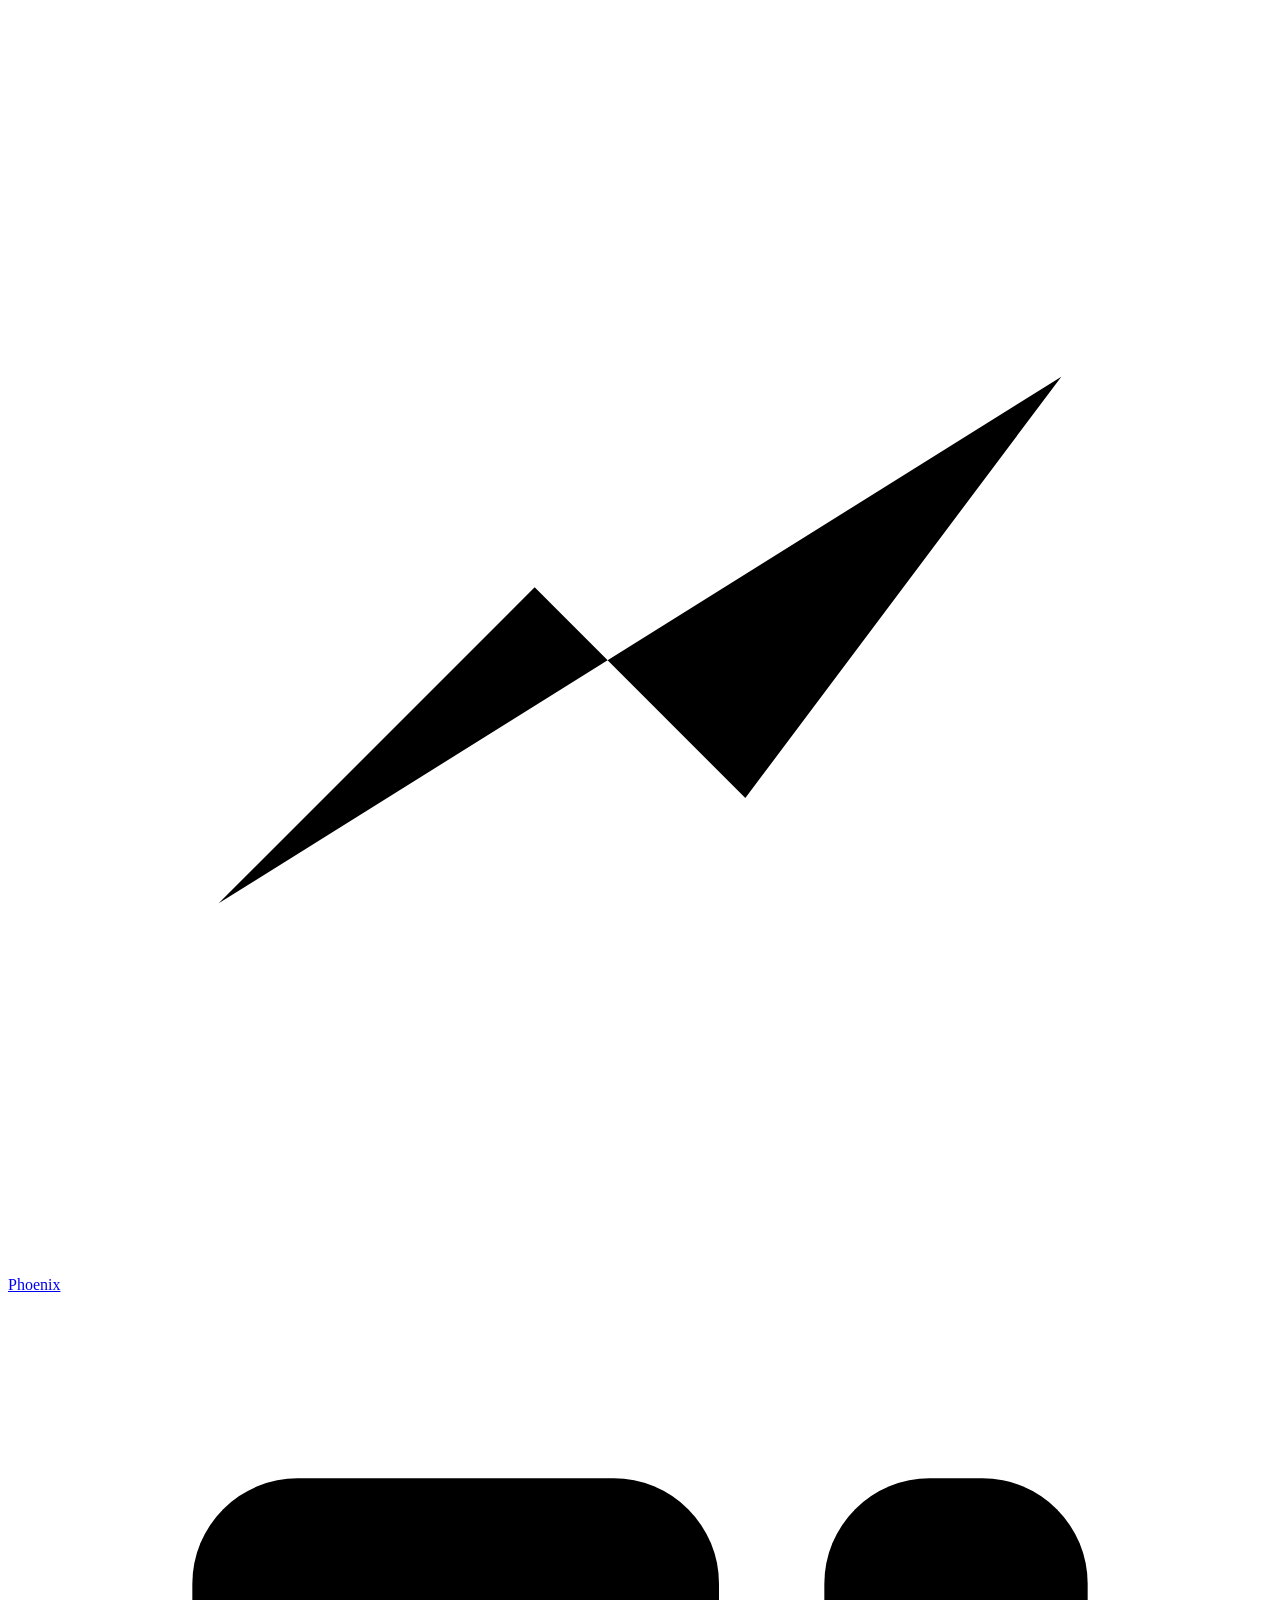
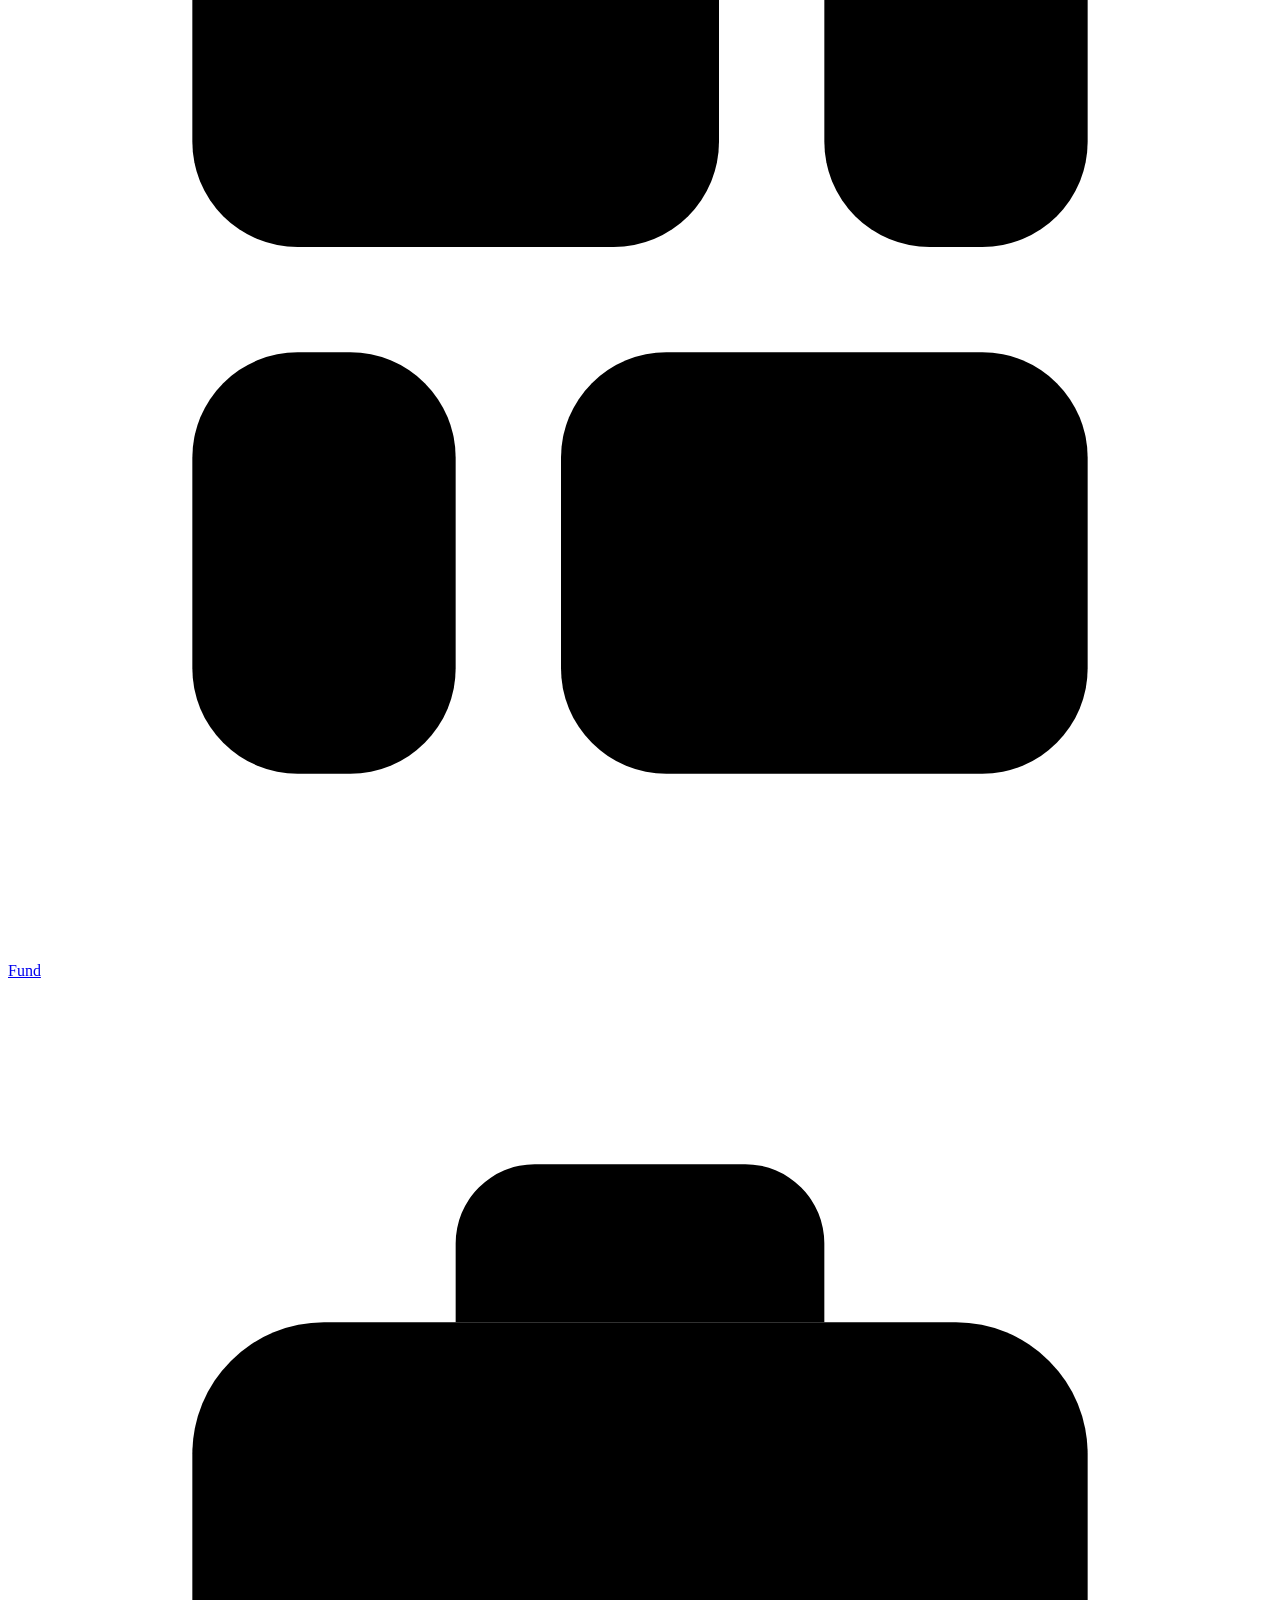
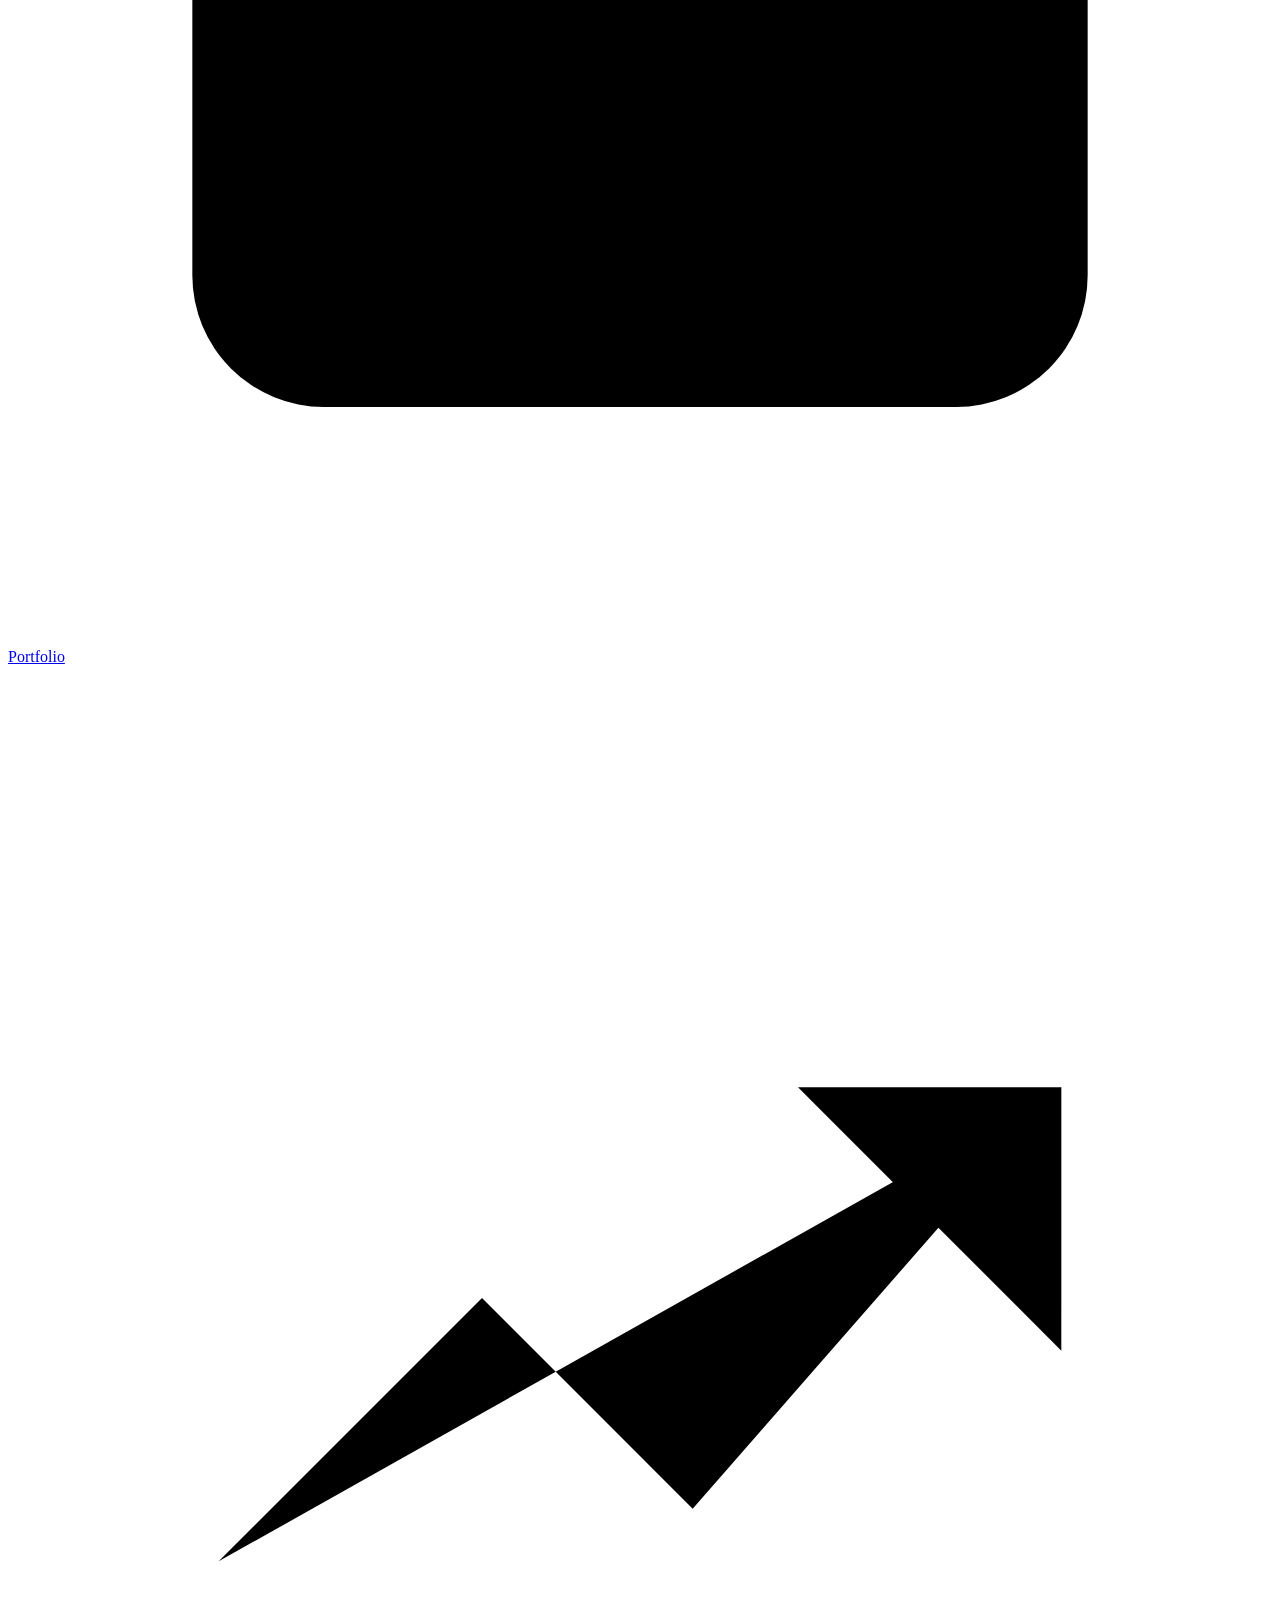
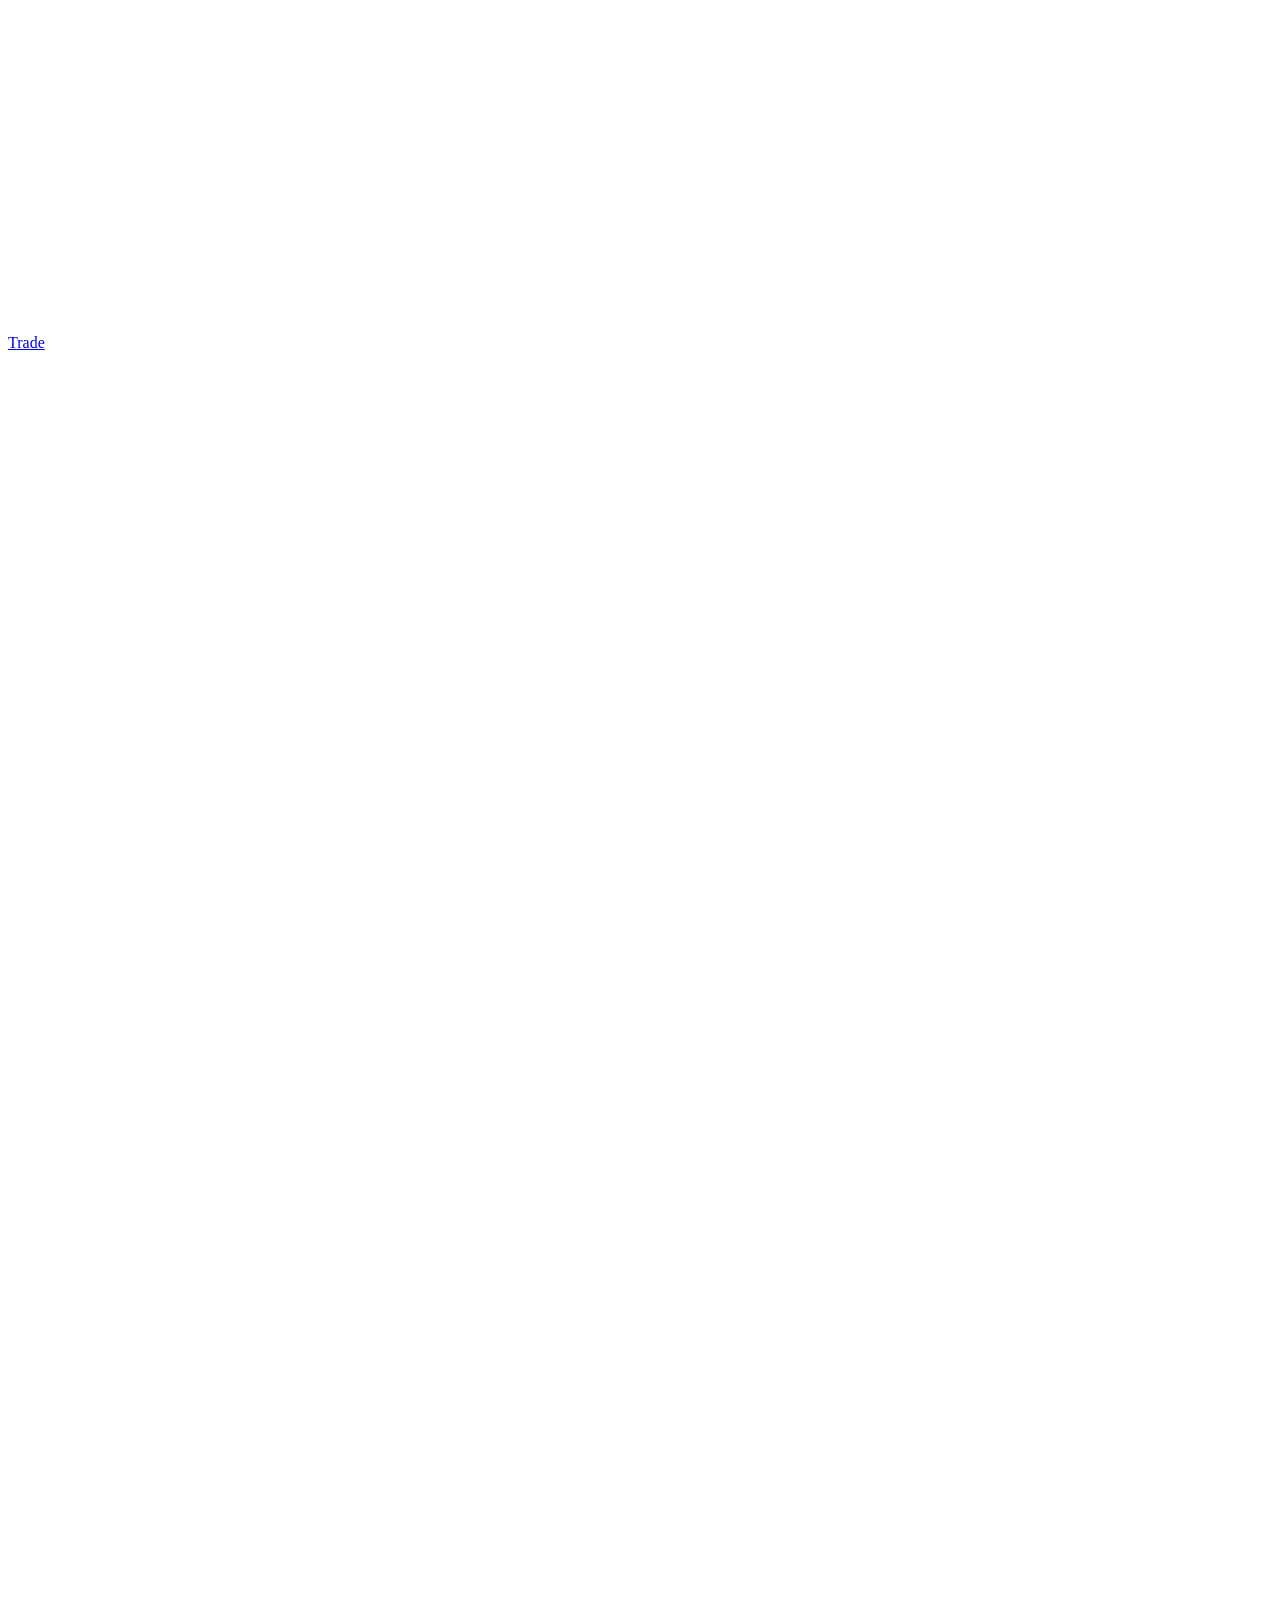
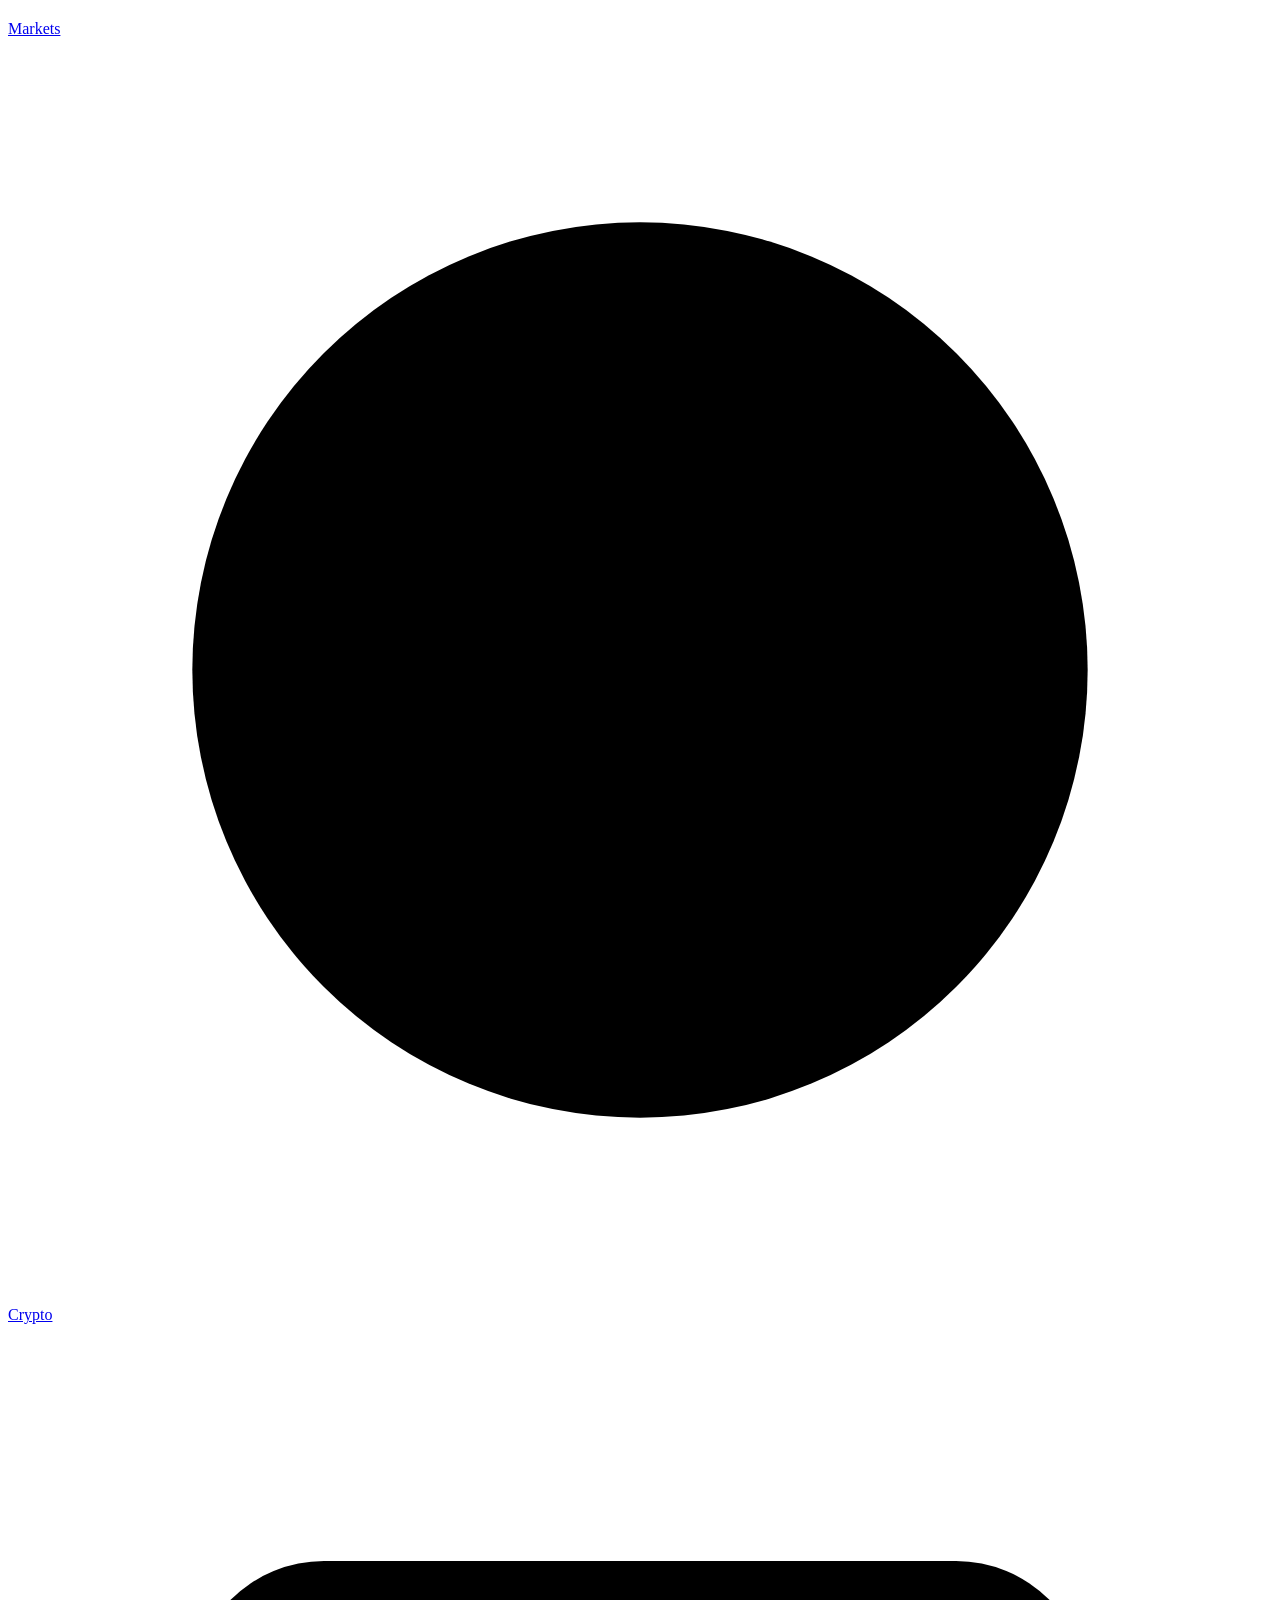
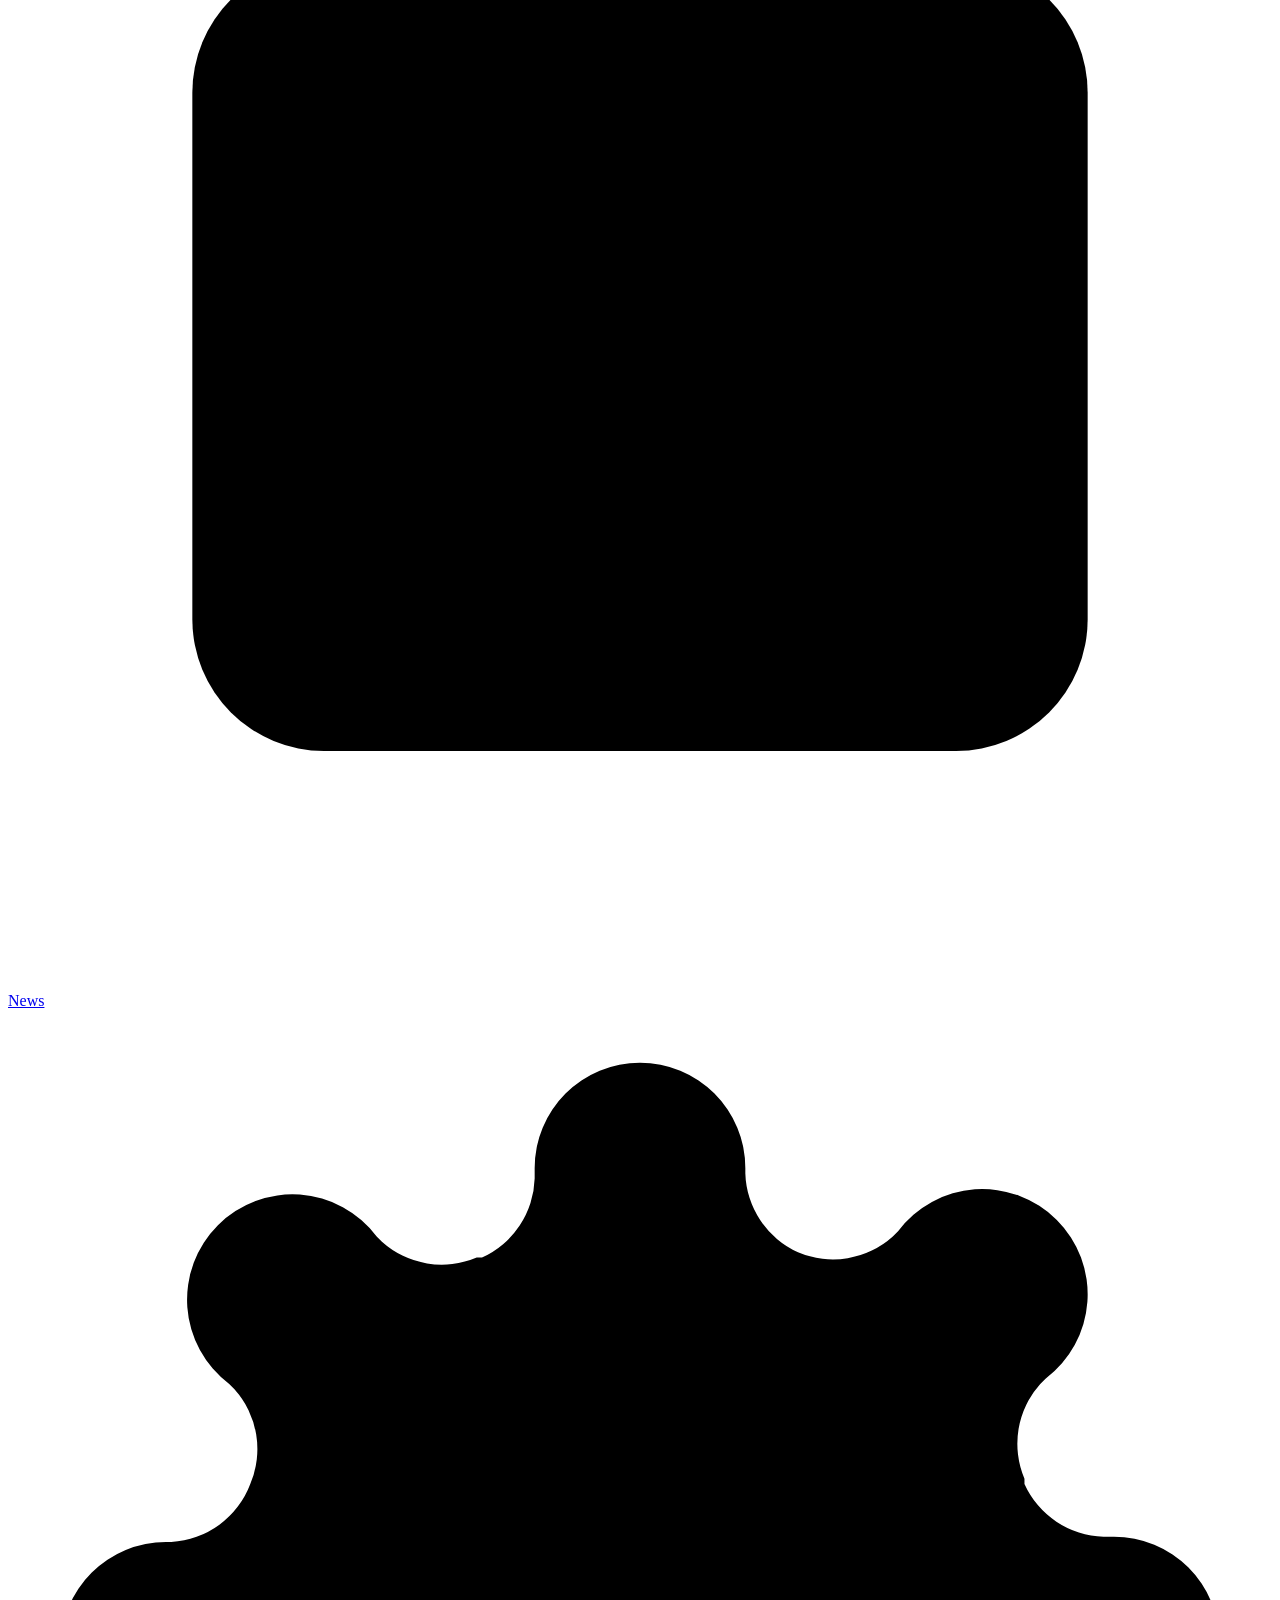
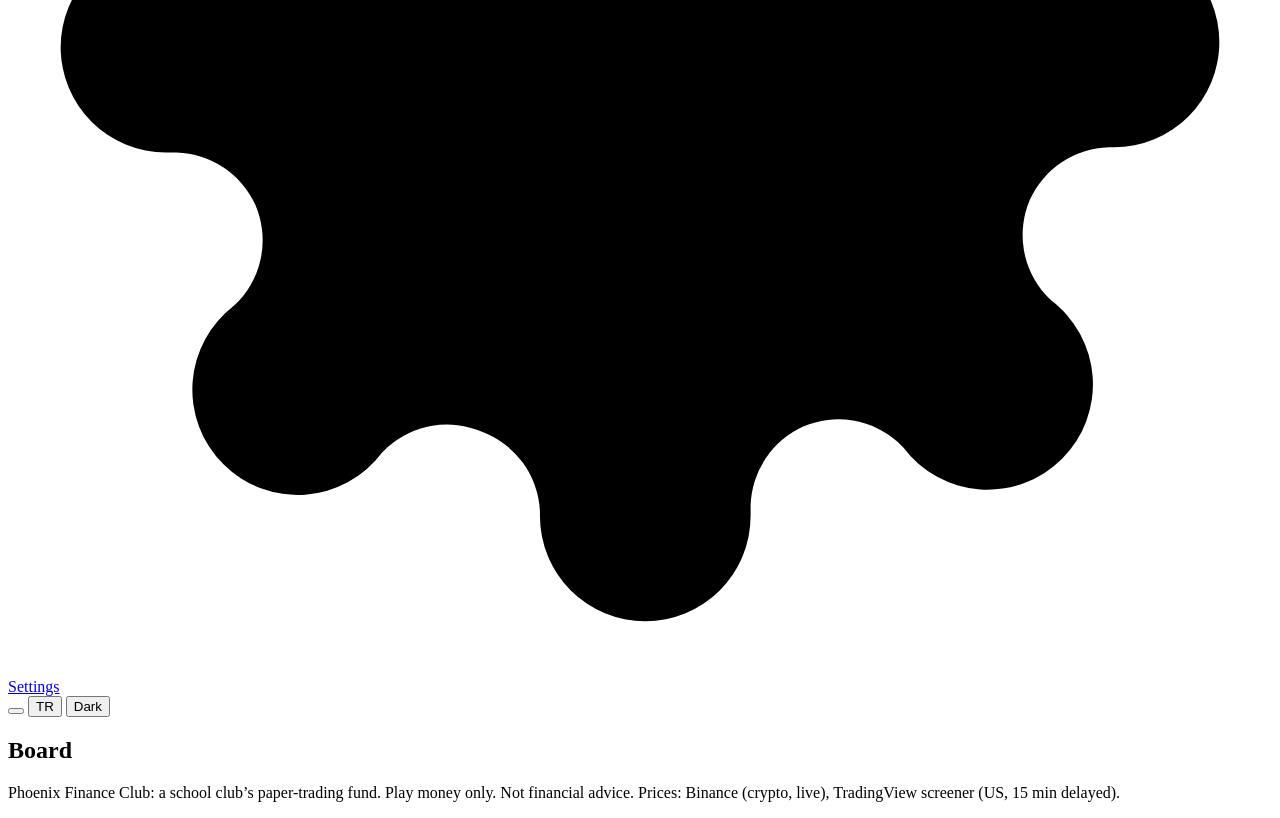
==== commit aa5ce9dd: "Apple-style redesign: light tokens, top bar, Board bento, company drawer, trade panel - tokens.css: " ====
--- a/kaynak/live/app.html
+++ b/kaynak/live/app.html
@@ -1,39 +1,41 @@
 <!doctype html>
-<html lang="en">
+<html lang="en" data-tdx-theme="light">
 <head>
 <meta charset="utf-8">
 <meta name="viewport" content="width=device-width,initial-scale=1,viewport-fit=cover">
 <title>Phoenix Finance Club: the club fund, with real prices</title>
 <meta name="description" content="Phoenix Finance Club: a high-school club’s shared paper-trading fund. $100,000 of play money, real prices, every trade public.">
 <link rel="manifest" href="manifest.webmanifest">
-<meta name="theme-color" content="#0b0d10">
+<meta name="theme-color" content="#f5f5f7">
 <link rel="icon" href="icon.svg" type="image/svg+xml">
 <link rel="apple-touch-icon" href="icon-192.png">
 <link rel="preconnect" href="https://fonts.googleapis.com">
 <link rel="preconnect" href="https://fonts.gstatic.com" crossorigin>
-<link rel="stylesheet" href="https://fonts.googleapis.com/css2?family=Manrope:wght@400;500;600;700;800&family=JetBrains+Mono:wght@400;500;600&display=swap">
+<link rel="stylesheet" href="https://fonts.googleapis.com/css2?family=Inter:wght@400;500;600;700;800&family=JetBrains+Mono:wght@400;500;600&display=swap">
 <style>/*CSS*/</style>
 </head>
 <body>
 <header class="lv-top">
-  <a class="lv-brand" href="#board" aria-label="Phoenix Finance Club"><b aria-hidden="true"><svg viewBox="0 0 32 32"><path d="M7 23l6-7 4 4 8-10"/><path d="M20 10h5v5"/></svg></b><span>Phoenix Finance Club</span></a>
-  <div class="lv-dots" id="lv-dots" aria-live="polite"></div>
-  <span class="sp"></span>
-  <div class="lv-nw"><b class="mono" id="lv-nw"></b><small class="mono" id="lv-pl"></small></div>
-  <button class="lv-tb" type="button" id="lv-priv" aria-pressed="false" aria-label="Hide amounts">👁</button>
-  <button class="lv-tb" type="button" id="lv-lang" aria-label="Türkçe">TR</button>
-  <button class="lv-tb" type="button" id="lv-theme">Light</button>
-</header>
-<div class="lv-shell">
+  <a class="lv-brand" href="#board" aria-label="Phoenix Finance Club"><b aria-hidden="true"><svg viewBox="0 0 24 24"><path d="M4 17l6-6 4 4 6-8"/></svg></b><span>Phoenix</span></a>
   <nav class="lv-nav" aria-label="Main">
-    <a href="#board" data-nav="board"><svg viewBox="0 0 24 24" aria-hidden="true"><rect x="3.5" y="3.5" width="10" height="7" rx="2"/><rect x="15.5" y="3.5" width="5" height="7" rx="2"/><rect x="3.5" y="12.5" width="5" height="8" rx="2"/><rect x="10.5" y="12.5" width="10" height="8" rx="2"/></svg><span>Board</span></a>
+    <a href="#board" data-nav="board"><svg viewBox="0 0 24 24" aria-hidden="true"><rect x="3.5" y="3.5" width="10" height="7" rx="2"/><rect x="15.5" y="3.5" width="5" height="7" rx="2"/><rect x="3.5" y="12.5" width="5" height="8" rx="2"/><rect x="10.5" y="12.5" width="10" height="8" rx="2"/></svg><span>Fund</span></a>
+    <a href="#portfolio" data-nav="portfolio"><svg viewBox="0 0 24 24" aria-hidden="true"><rect x="3.5" y="6.5" width="17" height="13" rx="2.5"/><path d="M8.5 6.5V5a1.5 1.5 0 0 1 1.5-1.5h4A1.5 1.5 0 0 1 15.5 5v1.5"/><path d="M3.5 12h17"/></svg><span>Portfolio</span></a>
+    <a href="#trade" data-nav="trade"><svg viewBox="0 0 24 24" aria-hidden="true"><path d="M4 17l5-5 4 4 7-8"/><path d="M15 8h5v5"/></svg><span>Trade</span></a>
     <a href="#markets" data-nav="markets"><svg viewBox="0 0 24 24" aria-hidden="true"><path d="M4 20V10"/><path d="M10 20V4"/><path d="M16 20v-7"/><path d="M22 20H2"/></svg><span>Markets</span></a>
     <a href="#crypto" data-nav="crypto"><svg viewBox="0 0 24 24" aria-hidden="true"><circle cx="12" cy="12" r="8.5"/><path d="M9.5 8h4a2 2 0 0 1 0 4h-4m0 0h4.5a2 2 0 0 1 0 4H9.5V8m1.5-2v2m2-2v2m-2 8v2m2-2v2"/></svg><span>Crypto</span></a>
     <a href="#news" data-nav="news"><svg viewBox="0 0 24 24" aria-hidden="true"><rect x="3.5" y="4.5" width="17" height="15" rx="2.5"/><path d="M7.5 9h9M7.5 12.5h9M7.5 16h5"/></svg><span>News</span></a>
-    <a href="#trade" data-nav="trade"><svg viewBox="0 0 24 24" aria-hidden="true"><path d="M4 17l5-5 4 4 7-8"/><path d="M15 8h5v5"/></svg><span>Trade</span></a>
-    <a href="#portfolio" data-nav="portfolio"><svg viewBox="0 0 24 24" aria-hidden="true"><rect x="3.5" y="6.5" width="17" height="13" rx="2.5"/><path d="M8.5 6.5V5a1.5 1.5 0 0 1 1.5-1.5h4A1.5 1.5 0 0 1 15.5 5v1.5"/><path d="M3.5 12h17"/></svg><span>Portfolio</span></a>
     <a href="#settings" data-nav="settings"><svg viewBox="0 0 24 24" aria-hidden="true"><circle cx="12" cy="12" r="3"/><path d="M19.4 15a1.7 1.7 0 0 0 .3 1.8l.1.1a2 2 0 1 1-2.8 2.8l-.1-.1a1.7 1.7 0 0 0-1.8-.3 1.7 1.7 0 0 0-1 1.5V21a2 2 0 1 1-4 0v-.1a1.7 1.7 0 0 0-1.1-1.5 1.7 1.7 0 0 0-1.8.3l-.1.1a2 2 0 1 1-2.8-2.8l.1-.1a1.7 1.7 0 0 0 .3-1.8 1.7 1.7 0 0 0-1.5-1H3a2 2 0 1 1 0-4h.1a1.7 1.7 0 0 0 1.5-1.1 1.7 1.7 0 0 0-.3-1.8l-.1-.1a2 2 0 1 1 2.8-2.8l.1.1a1.7 1.7 0 0 0 1.8.3H9a1.7 1.7 0 0 0 1-1.5V3a2 2 0 1 1 4 0v.1a1.7 1.7 0 0 0 1 1.5 1.7 1.7 0 0 0 1.8-.3l.1-.1a2 2 0 1 1 2.8 2.8l-.1.1a1.7 1.7 0 0 0-.3 1.8V9a1.7 1.7 0 0 0 1.5 1H21a2 2 0 1 1 0 4h-.1a1.7 1.7 0 0 0-1.5 1z"/></svg><span>Settings</span></a>
   </nav>
+  <span class="sp"></span>
+  <div class="lv-tools">
+  <div class="lv-dots" id="lv-dots" aria-live="polite"></div>
+  <div class="lv-nw"><b class="mono" id="lv-nw"></b><small class="mono" id="lv-pl"></small></div>
+  <button class="lv-tb lv-ic" type="button" id="lv-priv" aria-pressed="false" aria-label="Hide amounts"></button>
+  <button class="lv-tb" type="button" id="lv-lang" aria-label="Türkçe">TR</button>
+  <button class="lv-tb" type="button" id="lv-theme">Dark</button>
+  </div>
+</header>
+<div class="lv-shell">
   <main class="lv-main" id="main">
     <section class="lv-view" id="v-board" aria-labelledby="h-board"><h1 class="sr" id="h-board">Board</h1><div class="bd" id="bd"></div></section>
     <section class="lv-view" id="v-markets" aria-labelledby="h-mk" hidden><h1 class="lv-h1" id="h-mk">US market</h1><div id="mk"></div></section>
@@ -42,47 +44,54 @@
     <section class="lv-view" id="v-report" aria-labelledby="h-report" hidden><h1 class="lv-h1 no-print" id="h-report">Performance report</h1><div id="report"></div></section>
     <section class="lv-view" id="v-trade" aria-labelledby="h-trade" hidden><h1 class="sr" id="h-trade">Trade</h1>
       <div class="tr-grid">
-        <div class="tr-col">
-          <div class="pn">
-            <div class="tr-find"><label class="fld" for="tr-find"><span>Search any US stock or ETF</span><input id="tr-find" type="search" autocomplete="off" spellcheck="false" placeholder="AAPL, Tesla, S&amp;P…" aria-controls="tr-hits"></label><ul class="tr-hits" id="tr-hits"></ul></div>
-            <div class="tr-head"><label class="sr" for="tr-sym">Instrument</label><select id="tr-sym"></select><button class="lv-tb tr-star" type="button" id="tr-star" aria-pressed="false" aria-label="Add to the watchlist">☆</button>
-              <div><div class="tr-px mono" id="tr-px"></div><div class="mono" id="tr-chg"></div></div></div>
+        <div class="tr-col tr-main">
+          <div class="pn tr-card">
+            <div class="tr-top">
+              <div class="tr-find"><label class="fld" for="tr-find"><span class="sr">Search any US stock or ETF</span><input id="tr-find" type="search" autocomplete="off" spellcheck="false" placeholder="Search any US stock or ETF" aria-controls="tr-hits"></label><ul class="tr-hits" id="tr-hits"></ul></div>
+              <label class="sr" for="tr-sym">Instrument</label><select id="tr-sym"></select>
+              <button class="lv-tb tr-star" type="button" id="tr-star" aria-pressed="false" aria-label="Add to the watchlist">☆</button>
+            </div>
+            <div class="tr-head">
+              <div class="tr-nmw"><span class="tr-nm" id="tr-nm"></span><span class="tr-ex" id="tr-ex"></span></div>
+              <div class="tr-pxw"><span class="tr-px mono" id="tr-px"></span><span class="mono" id="tr-chg"></span></div>
+            </div>
             <div class="tr-facts" id="tr-facts"></div>
             <div class="tr-tbr"><div id="tr-tf"></div><span class="bd-sub" id="tr-src"></span></div>
-            <div id="tr-chart"></div>
+            <div class="tr-chw" id="tr-chw"><div id="tr-chart"></div></div>
             <div id="tr-det"></div>
           </div>
           <section class="pn" id="tr-fund" hidden aria-label="Fundamentals"></section>
-          <div class="pn"><div class="bd-th"><h2 id="tr-bk-h">Order book</h2></div><div id="tr-book"></div></div>
-          <div class="pn"><div class="bd-th"><h2>News</h2></div><div id="tr-news"></div></div>
+          <div class="pn" id="tr-ordp"><div class="bd-th"><h2>Open orders</h2></div><div id="tr-ord"></div></div>
+          <div class="pn" id="al-tr"><div class="bd-th"><h2>Alerts</h2></div><div class="fld-row"><label class="fld" for="al-kind"><span>Alert when</span><select id="al-kind"></select></label><label class="fld" for="al-v"><span>Value</span><input id="al-v" type="number" min="0" step="any" inputmode="decimal"></label></div>
+            <button class="ghost" type="button" id="al-go">Set alert</button><p class="msg" id="al-msg" role="status"></p><div id="al-mine"></div></div>
+          <div class="pn" id="tr-bookp"><div class="bd-th"><h2 id="tr-bk-h">Order book</h2></div><div id="tr-book"></div></div>
+          <div class="pn" id="tr-newsp"><div class="bd-th"><h2>News</h2></div><div id="tr-news"></div></div>
         </div>
-        <div class="tr-col">
-          <div class="pn" id="tk">
-            <div class="bd-th"><h2>Order for the fund</h2></div>
+        <div class="tr-col tr-side">
+          <div class="pn tk" id="tk">
+            <h2 class="sr">Order for the fund</h2>
             <div class="tk-lock" id="tk-lock" hidden></div>
-            <span class="seg" role="group" aria-label="Side" id="tk-side"><button type="button" data-side="buy" aria-pressed="true">Buy</button><button type="button" data-side="sell" aria-pressed="false">Sell</button><button type="button" data-side="short" aria-pressed="false">Short</button><button type="button" data-side="cover" aria-pressed="false">Cover</button></span>
-            <span class="seg" role="group" aria-label="Order type" id="tk-type"><button type="button" data-type="mkt" aria-pressed="true">Market</button><button type="button" data-type="lmt" aria-pressed="false">Limit</button><button type="button" data-type="stp" aria-pressed="false">Stop</button></span>
+            <span class="seg seg-ios" role="group" aria-label="Side" id="tk-side"><button type="button" data-side="buy" aria-pressed="true">Buy</button><button type="button" data-side="sell" aria-pressed="false">Sell</button><button type="button" data-side="short" aria-pressed="false">Short</button><button type="button" data-side="cover" aria-pressed="false">Cover</button></span>
+            <span class="seg seg-ios seg-sm" role="group" aria-label="Order type" id="tk-type"><button type="button" data-type="mkt" aria-pressed="true">Market</button><button type="button" data-type="lmt" aria-pressed="false">Limit</button><button type="button" data-type="stp" aria-pressed="false">Stop</button></span>
             <div class="fld-row"><label class="fld" for="tk-amt"><span id="tk-amt-l">Amount in dollars</span><input id="tk-amt" type="number" min="0" step="any" inputmode="decimal" value="1000"></label>
-              <span class="seg" role="group" aria-label="Amount in" id="tk-unit"><button type="button" data-unit="usd" aria-pressed="true">$</button><button type="button" data-unit="qty" aria-pressed="false">Units</button></span></div>
+              <span class="seg seg-ios seg-unit" role="group" aria-label="Amount in" id="tk-unit"><button type="button" data-unit="usd" aria-pressed="true">$</button><button type="button" data-unit="qty" aria-pressed="false">Units</button></span></div>
             <label class="fld" for="tk-px" id="tk-pxw" hidden><span id="tk-px-l">Limit price</span><input id="tk-px" type="number" min="0" step="any" inputmode="decimal"></label>
             <label class="fld" for="tk-note"><span>Note / thesis (optional, public)</span><textarea id="tk-note" rows="2" maxlength="280" spellcheck="true"></textarea></label>
-            <p class="bd-sub mono" id="tk-est"></p>
+            <p class="bd-sub tk-est mono" id="tk-est"></p>
             <button class="go" type="button" id="tk-go">Buy</button>
             <p class="msg" id="tk-msg" role="status"></p>
             <div id="tk-oj"></div>
+            <div class="tk-sum" id="tk-sum"></div>
           </div>
-          <div class="pn"><div class="bd-th"><h2>The fund’s position</h2></div><div id="tr-pos"></div></div>
-          <div class="pn"><div class="bd-th"><h2>Open orders</h2></div><div id="tr-ord"></div></div>
-          <div class="pn" id="al-tr"><div class="bd-th"><h2>Alerts</h2></div><div class="fld-row"><label class="fld" for="al-kind"><span>Alert when</span><select id="al-kind"></select></label><label class="fld" for="al-v"><span>Value</span><input id="al-v" type="number" min="0" step="any" inputmode="decimal"></label></div>
-            <button class="ghost" type="button" id="al-go">Set alert</button><p class="msg" id="al-msg" role="status"></p><div id="al-mine"></div></div>
         </div>
       </div>
     </section>
-    <section class="lv-view" id="v-portfolio" aria-labelledby="h-pf" hidden><h1 class="lv-h1" id="h-pf">The club fund</h1><div class="bd" id="pf-top"></div>
+    <section class="lv-view" id="v-portfolio" aria-labelledby="h-pf" hidden><h1 class="lv-h1" id="h-pf">Portfolio</h1>
+      <div class="pn pf-pn pf-hold"><div class="bd-th"><h2>Holdings</h2><span class="bd-sub pf-hint" id="pf-hint"></span></div><div class="tblw" id="pf-pos" tabindex="0" role="region" aria-label="Holdings"></div></div>
+      <div class="bd pf-top" id="pf-top"></div>
       <div class="pn pf-pn"><div class="bd-th"><h2>Performance</h2><a class="bd-more" href="#report">Full report →</a></div><div id="pf-perf"></div></div>
-      <div class="pn pf-pn"><div class="bd-th"><h2>Holdings</h2></div><div class="tblw" id="pf-pos"></div></div>
-      <div class="pn pf-pn"><div class="bd-th"><h2>Open orders</h2></div><div class="tblw" id="pf-ord"></div></div>
-      <div class="pn pf-pn"><div class="bd-th"><h2>Trade history</h2></div><div class="tblw" id="pf-fills"></div></div>
+      <div class="pn pf-pn"><div class="bd-th"><h2>Open orders</h2></div><div class="tblw" id="pf-ord" tabindex="0" role="region" aria-label="Open orders"></div></div>
+      <div class="pn pf-pn"><div class="bd-th"><h2>Trade history</h2></div><div class="tblw" id="pf-fills" tabindex="0" role="region" aria-label="Trade history"></div></div>
       <div class="pn pf-pn"><div class="bd-th"><h2>Your watchlist</h2></div><div id="wl-list"></div><h3 class="perf-h">Alerts</h3><p class="bd-sub" id="al-perm"></p><div id="al-list"></div></div>
     </section>
     <section class="lv-view" id="v-settings" aria-labelledby="h-set" hidden><h1 class="lv-h1" id="h-set">Settings</h1>
@@ -105,6 +114,7 @@
     <p class="lv-foot" id="foot">Phoenix Finance Club: a school club’s paper-trading fund. Play money only. Not financial advice. Prices: Binance (crypto, live), TradingView screener (US, 15 min delayed).</p>
   </main>
 </div>
+<div class="dw" id="dw" hidden><div class="dw-scrim" data-dw-x></div><section class="dw-p" id="dw-p" role="dialog" aria-modal="true" aria-labelledby="dw-h" tabindex="-1"></section></div>
 <div class="toast" id="toast" role="status" hidden></div>
 <script>/*JS*/</script>
 </body>
